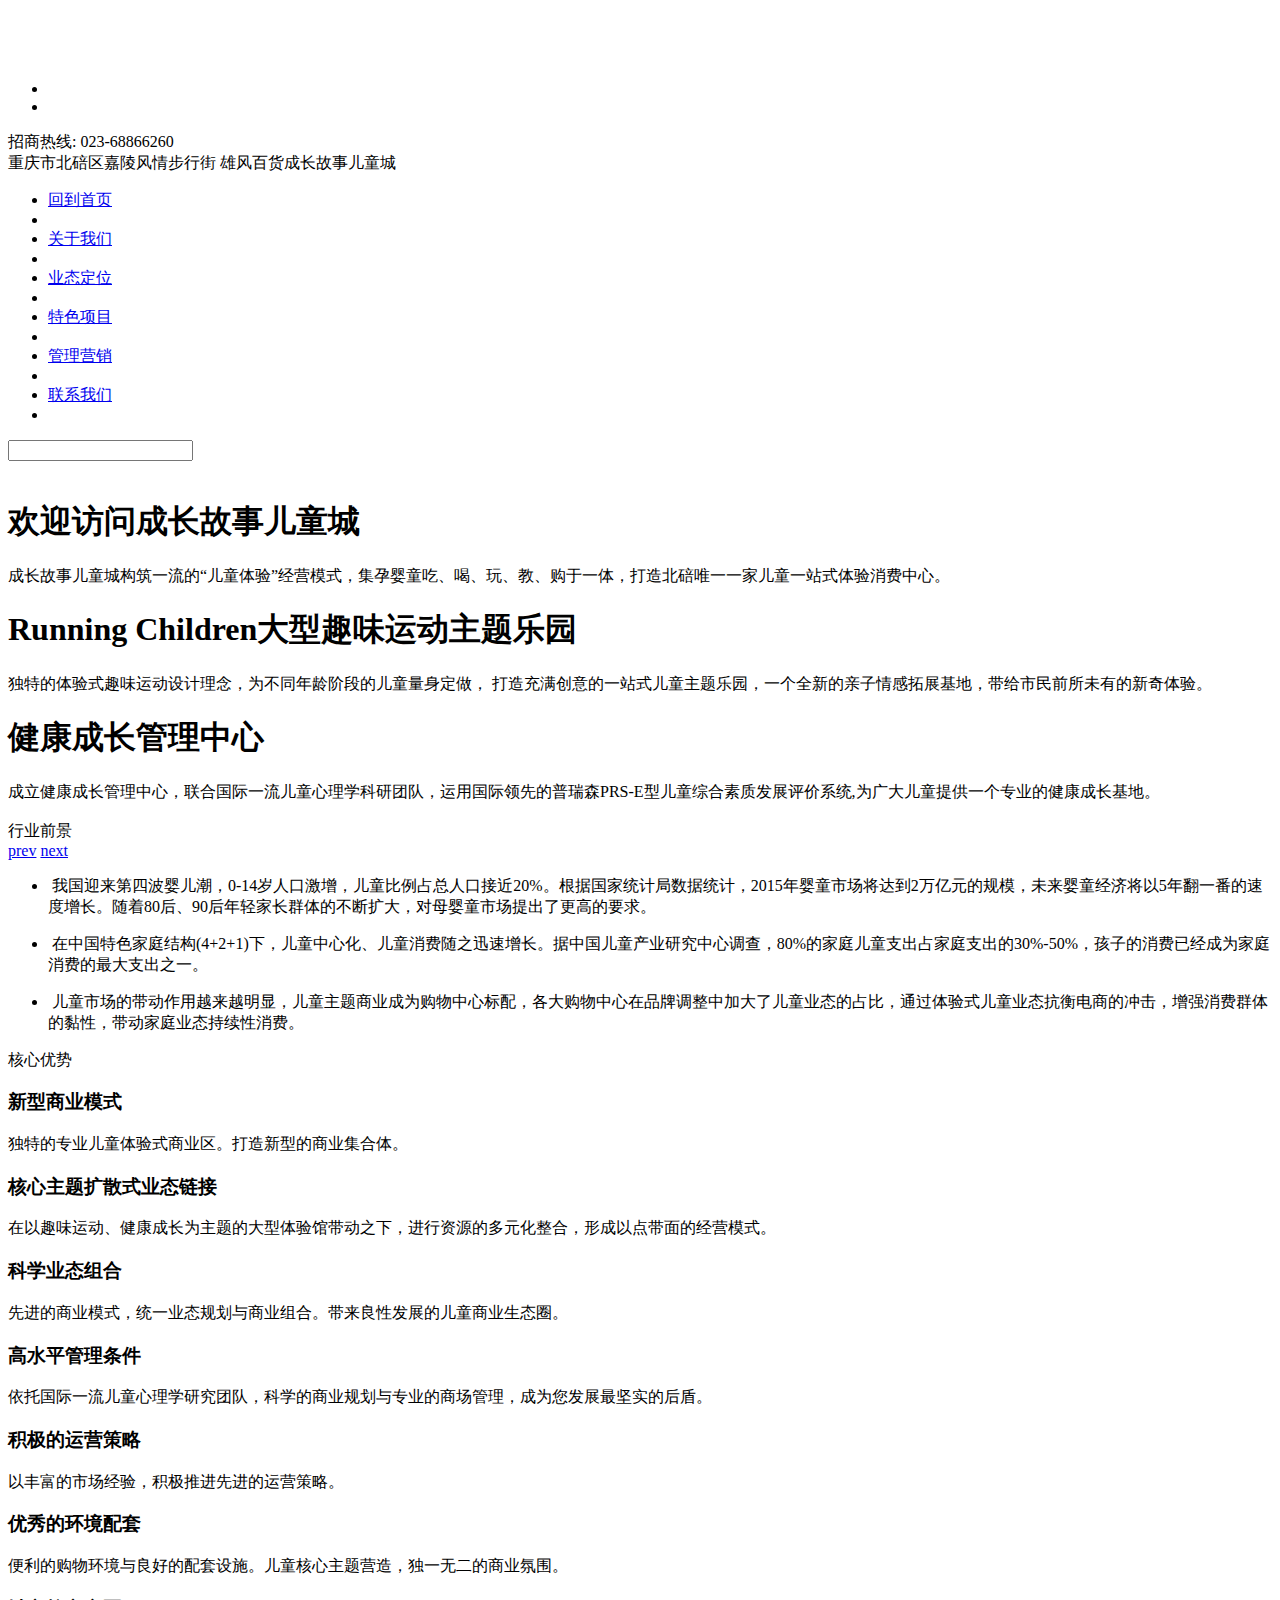
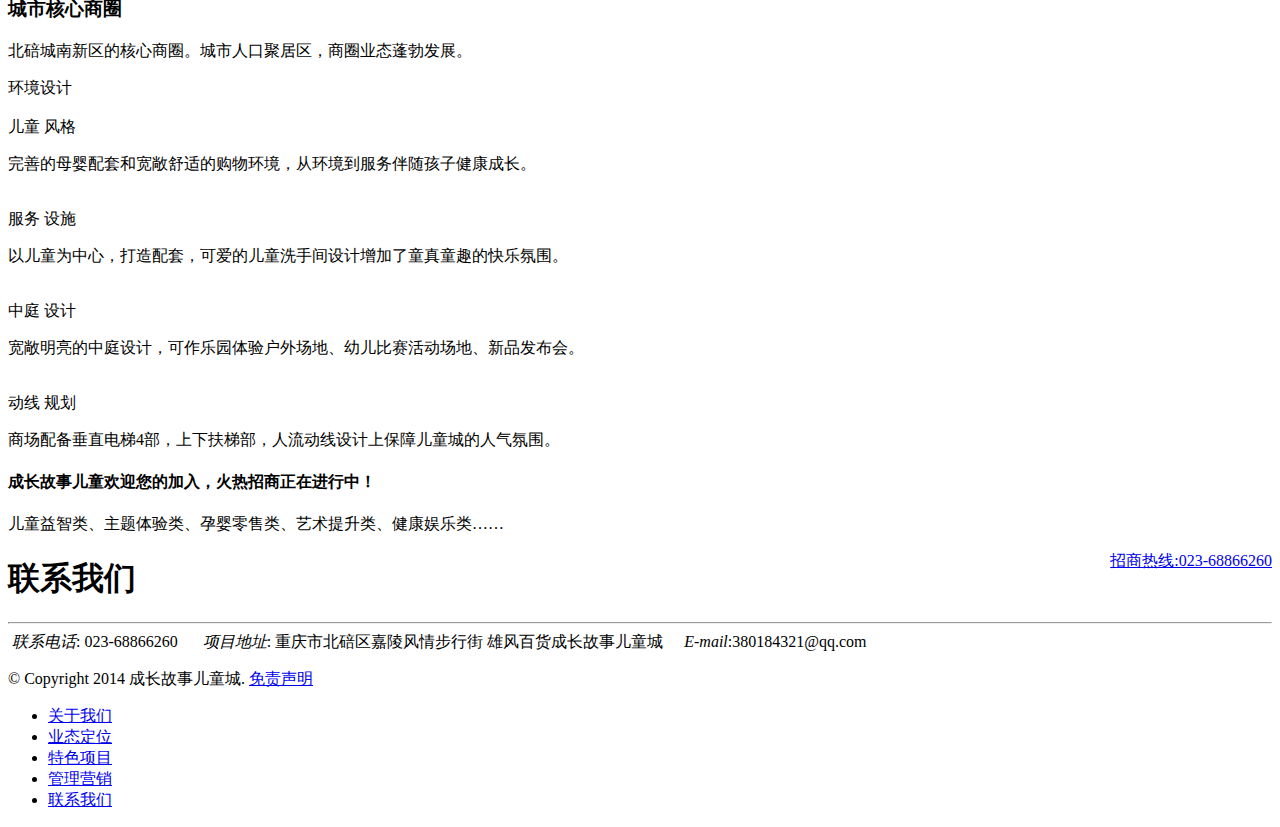
==== index.html @ a5a33772 "first commit" ====
<!DOCTYPE html>

<html lang="zh">

<head>

    <meta charset="utf-8">

    <title>成长故事儿童城 Growing Story【中文官方网站】</title>

    <meta name="viewport" content="width=device-width, initial-scale=1.0">

    <meta name="Keywords" content="成长故事儿童城,欢乐儿童城,北碚儿童城,儿童乐园,儿童早教,儿童摄影,儿童餐饮,艺术培训,孕婴童零售">

    <meta name="description"
          content="北碚成长故事儿童城,是一个一个集孕婴童儿童早教,儿童摄影,儿童餐饮,艺术培训,孕婴童零售店,益智玩具,幼教书籍,文具用品,图书音像,品牌童装,童车童床,等项目为一体的一站式孕婴童商业区,一个全新专属的亲子情感拓展基地;">

    <meta name="author" content="">

    <!-- Le styles -->

    <link href="css/bootstrap.css" rel="stylesheet">

    <link href="css/style.css" rel="stylesheet">

    <link href="css/camera.css" rel="stylesheet">

    <link href="css/icons.css" rel="stylesheet">

    <link rel="stylesheet" id="main-color" href="css/skin-green.css" media="screen"/>

    <link href="css/bootstrap-responsive.css" rel="stylesheet">

    <!-- HTML5 shim, for IE6-8 support of HTML5 elements -->

    <!--[if lt IE 9]>

    <script src="js/html5shiv.js"></script>

    <![endif]-->

    <!-- Fav and touch icons -->

    <link rel="apple-touch-icon-precomposed" sizes="144x144" href="img/ico/apple-touch-icon-144-precomposed.png">

    <link rel="apple-touch-icon-precomposed" sizes="114x114" href="img/ico/apple-touch-icon-114-precomposed.png">

    <link rel="apple-touch-icon-precomposed" sizes="72x72" href="img/ico/apple-touch-icon-72-precomposed.png">

    <link rel="apple-touch-icon-precomposed" href="img/ico/apple-touch-icon-57-precomposed.png">

    <link rel="shortcut icon" href="img/ico/favicon.png">
    
    <script>
        var _hmt = _hmt || [];
        (function() {
             var hm = document.createElement("script");
             hm.src = "//hm.baidu.com/hm.js?41acbfd3198f73698970f2629ac7be20";
             var s = document.getElementsByTagName("script")[0]; 
             s.parentNode.insertBefore(hm, s);
        })();
    </script>

</head>

<body class="boxed">

<div class="body">

    <!-- Navigation -->

    <header>
        <span class='nprogress-logo fade out'></span>

        <div class="container clearfix">

            <div class="row-fluid">

                <div class="span12">

                    <h1 class="brandlogo"><a href="index.html"><img src="img/logo.png" alt=""></a></h1>

                    <div class="topinfo">

                        <ul class="social-icons list-soc">
                            <li><a href="index.html"><i class="icon-home"></i></a></li>
                            <li><a href="contact.html"><i class="icon-envelope"></i></a></li>

                        </ul>

                        <div class="infophone">

                            <i class="icon-phone"></i> 招商热线: 023-68866260

                        </div>

                        <div class="infoaddress">

                            重庆市北碚区嘉陵风情步行街 雄风百货成长故事儿童城

                        </div>

                    </div>

                    <div class="clearfix">

                    </div>

                    <div class="row-nav navbar">

                        <div class="navbar-inner">

                            <ul id="nav" class="nav">

                                <li class="active selected"><a href="index.html">回到首页</a></li>

                                <li class="divider-vertical"></li>

                                <li><a href="about.html">关于我们</a></li>

                                <li class="divider-vertical"></li>

                                <li><a href="layout.html">业态定位</a></li>

                                <li class="divider-vertical"></li>

                                <li class="dropdown"><a href="index.html#" class="dropdown-toggle"
                                                        data-toggle="dropdown">特色项目 <b class="caret"></b></a>

                                    <ul class="dropdown-menu js-activated" style="display: none;">

                                        <li><a href="park.html">Running Children大型亲子趣味运动馆</a></li>
                                        <li><a href="health.html">健康成长管理中心</a></li>


                                        <!--.dropdown-->

                                    </ul>

                                </li>

                                <li class="divider-vertical"></li>

                                <li><a href="marketing.html">管理营销</a></li>

                                <li class="divider-vertical"></li>

                                <li><a href="contact.html">联系我们</a></li>

                                <li class="divider-vertical"></li>

                            </ul>

                            <form id="search" action="#" method="GET">

                                <input type="text" onfocus="if(this.value ==' ' ) this.value=''"
                                       onblur="if(this.value=='') this.value=' '" value="" name="s">

                                <a href="index.html#"></a>

                            </form>

                        </div>

                    </div>

                </div>

            </div>

        </div>

    </header>

    <div class="text-center">

        <img src="img/sha.png" class="slidershadow" alt="">

    </div>

    <!-- /end header -->

    <div class="container">

        <div class="row-fluid">

            <div class="camera_wrap camera_emboss" id="camera_wrap_4">

                <div data-src="img/demo/slide1.jpg">

                    <div class="camera_caption fadeFromTop">

                        <h1>欢迎访问成长故事儿童城</h1>

                        <span>成长故事儿童城构筑一流的“儿童体验”经营模式，集孕婴童吃、喝、玩、教、购于一体，打造北碚唯一一家儿童一站式体验消费中心。</span>
                    </div>

                </div>
                <div data-src="img/demo/slide3.jpg">

                    <div class="camera_caption fadeFromRight">

                        <h1>Running Children大型趣味运动主题乐园</h1>

                        <span>独特的体验式趣味运动设计理念，为不同年龄阶段的儿童量身定做， 打造充满创意的一站式儿童主题乐园，一个全新的亲子情感拓展基地，带给市民前所未有的新奇体验。</span>
                    </div>

                </div>
                <div data-src="img/demo/slide2.jpg">

                    <div class="camera_caption fadeFromRight">

                        <h1>健康成长管理中心</h1>

                        <span>成立健康成长管理中心，联合国际一流儿童心理学科研团队，运用国际领先的普瑞森PRS-E型儿童综合素质发展评价系统,为广大儿童提供一个专业的健康成长基地。</span>
                    </div>

                </div>
            </div>

            <div class="text-center">

                <img src="img/sha.png" class="slidershadowcam" alt="">

            </div>

        </div>

        <div class="row-fluid">

            <div class="span6">

                <div class="titleborder">

                    <div>

                        行业前景

                    </div>

                </div>

                <div class="heightauto">

                    <div class="list_carousel">

                        <div class="carousel_nav">

                            <a class="prev" id="car_prev" href="index.html#"><span>prev</span></a>

                            <a class="next" id="car_next" href="index.html#"><span>next</span></a>

                        </div>

                        <div class="clearfix">

                        </div>

                        <ul id="recent-projects">

                            <!--work 1-->

                            <li>

                                <p>

                                    <img src="img/demo/muying.png" class="imgproject" alt="">
                                    我国迎来第四波婴儿潮，0-14岁人口激增，儿童比例占总人口接近20%。根据国家统计局数据统计，2015年婴童市场将达到2万亿元的规模，未来婴童经济将以5年翻一番的速度增长。随着80后、90后年轻家长群体的不断扩大，对母婴童市场提出了更高的要求。

                                </p>


                            </li>

                            <li>

                                <p>

                                    <img src="img/demo/421.png" class="imgproject" alt="">
                                    在中国特色家庭结构(4+2+1)下，儿童中心化、儿童消费随之迅速增长。据中国儿童产业研究中心调查，80%的家庭儿童支出占家庭支出的30%-50%，孩子的消费已经成为家庭消费的最大支出之一。
                                </p>


                            </li>

                            <li>

                                <p>

                                    <img src="img/demo/ertong.png" class="imgproject" alt="">
                                    儿童市场的带动作用越来越明显，儿童主题商业成为购物中心标配，各大购物中心在品牌调整中加大了儿童业态的占比，通过体验式儿童业态抗衡电商的冲击，增强消费群体的黏性，带动家庭业态持续性消费。

                                </p>


                            </li>

                        </ul>

                    </div>

                </div>

                <div class="clearfix">

                </div>

            </div>

            <div class="span6">

                <div class="titleborder">

                    <div>

                        核心优势

                    </div>

                </div>

                <div class="accordion">

                    <h3><span>新型商业模式</span></h3>

                    <div class="accord_cont">

                        <p>

                            独特的专业儿童体验式商业区。打造新型的商业集合体。

                        </p>

                    </div>

                    <h3><span>核心主题扩散式业态链接</span></h3>

                    <div class="accord_cont">

                        <p>

                            在以趣味运动、健康成长为主题的大型体验馆带动之下，进行资源的多元化整合，形成以点带面的经营模式。

                        </p>

                    </div>

                    <h3><span>科学业态组合</span></h3>

                    <div class="accord_cont">

                        <p>

                            先进的商业模式，统一业态规划与商业组合。带来良性发展的儿童商业生态圈。

                        </p>

                    </div>

                    <h3><span>高水平管理条件</span></h3>

                    <div class="accord_cont">

                        <p>

                            依托国际一流儿童心理学研究团队，科学的商业规划与专业的商场管理，成为您发展最坚实的后盾。

                        </p>

                    </div>

                    <h3><span>积极的运营策略</span></h3>

                    <div class="accord_cont">

                        <p>

                            以丰富的市场经验，积极推进先进的运营策略。

                        </p>

                    </div>

                    <h3><span>优秀的环境配套</span></h3>

                    <div class="accord_cont">

                        <p>

                            便利的购物环境与良好的配套设施。儿童核心主题营造，独一无二的商业氛围。

                        </p>

                    </div>

                    <h3><span>城市核心商圈</span></h3>

                    <div class="accord_cont">

                        <p>

                            北碚城南新区的核心商圈。城市人口聚居区，商圈业态蓬勃发展。

                        </p>

                    </div>

                </div>

            </div>

        </div>


        <!-- 图片展示开始

    ================================================== -->

        <div class="row-fluid">

            <div class="span12">

                <div class="titleborder">

                    <div>

                        环境设计

                    </div>

                </div>

            </div>

        </div>

        <div class="row-fluid recent-posts">

            <div class="span3">

                <article>

                    <img src="img/temp/masonry/1.jpg" alt="" class="imgOpa">

                    <div class="date">

                        <span class="day">儿童</span>

                        <span class="month">风格</span>

                    </div>

                    <p>

                        完善的母婴配套和宽敞舒适的购物环境，从环境到服务伴随孩子健康成长。

                    </p>

                </article>

            </div>

            <div class="span3">
                <article>
                    <img src="img/temp/masonry/2.jpg" alt="" class="imgOpa">

                    <div class="date">

                        <span class="day">服务</span>

                        <span class="month">设施</span>

                    </div>

                    <p>

                        以儿童为中心，打造配套，可爱的儿童洗手间设计增加了童真童趣的快乐氛围。

                    </p>

                </article>

            </div>

            <div class="span3">
                <article>
                    <img src="img/temp/masonry/3.jpg" alt="" class="imgOpa">

                    <div class="date">

                        <span class="day">中庭</span>

                        <span class="month">设计</span>

                    </div>
                    <p>

                        宽敞明亮的中庭设计，可作乐园体验户外场地、幼儿比赛活动场地、新品发布会。

                    </p>

                </article>

            </div>

            <div class="span3">

                <article>

                    <img src="img/temp/masonry/4.jpg" alt="" class="imgOpa">

                    <div class="date">

                        <span class="day">动线</span>

                        <span class="month">规划</span>

                    </div>

                    <p>

                        商场配备垂直电梯4部，上下扶梯部，人流动线设计上保障儿童城的人气氛围。

                    </p>

                </article>

            </div>

        </div>

        <!-- 图片展示开始 -->


        <!-- 联系我们开始===================================== -->
        <div class="row-fluid top30">

            <div class="span12">

                <div class="info-box shadow-large bottom0">

                    <div class="info-box-inner">

                        <div class="info-content">

                            <h4>成长故事儿童欢迎您的加入，火热招商正在进行中！</h4>

                            <p>
                                儿童益智类、主题体验类、孕婴零售类、艺术提升类、健康娱乐类……
                            </p>

                        </div>

                        <a style="float: right;" class="btn btn-primary btn-large" href="contact.html"><i
                                class="icon-phone"></i> 招商热线:023-68866260</a>

                        <div class="clearfix">

                        </div>

                    </div>

                </div>

            </div>

        </div>
        <!-- 联系我们结束===================================== -->
    </div>

    <!-- FOOTER BEGIN

================================================== -->

    <div class="footer footerdark">

        <div class="text-center wraptotop">

            <a class="totop"><i class="icon-chevron-up"></i></a>

        </div>

        <div class="container">

            <!-- 1st row -->

            <div class="row-fluid">
                <div class="span12">

                    <h1 class="title"><i class="icon-phone"></i> 联系我们</h1>

                    <hr>

                    <i class="icon-phone"></i> &nbsp;<i>联系电话</i>: 023-68866260
                    <span style="font-size:12px;">&nbsp;&nbsp;&nbsp;</span>
                    <i class="icon-map-marker"></i> &nbsp;&nbsp;<i>项目地址</i>: 重庆市北碚区嘉陵风情步行街 雄风百货成长故事儿童城
                    <span style="font-size:12px;">&nbsp;&nbsp;&nbsp;</span> <i class="icon-envelope"></i> &nbsp;<i>E-mail</i>:380184321@qq.com
                    &nbsp;<a href="mailto:380184321@qq.com"></a>

                    <p>

                    </p>

                </div>

            </div>

        </div>

    </div>

    <!-- 2nd row -->

    <div class="footerbottom footerbottomdark">

        <div class="container">

            <div class="row-fluid">

                <!-- left -->

                <div class="span4 smallspacetop">

                    <p class="smaller">

                        <span class="copyright">© </span> Copyright 2014 成长故事儿童城.
                        <a href="duty.html">免责声明</a>
                    </p>
                </div>

                <!-- right -->

                <div class="span8 smallspacetop">

                    <div class="pull-right smaller">

                        <ul class="footermenu">

                            <li><a href="about.html">关于我们</a></li>

                            <li><a href="layout.html">业态定位</a></li>

                            <li><a href="park.html">特色项目</a></li>

                            <li><a href="marketing.html">管理营销</a></li>

                            <li><a href="contact.html">联系我们</a></li>
                        </ul>

                    </div>

                    <div class="clearfix">

                    </div>

                </div>

                <!-- end right -->

            </div>

        </div>

    </div>

    <!-- FOOTER END

================================================== -->

</div>

<!-- /.body -->

<!-- Le javascript

    ================================================== -->

<!-- Placed at the end of the document so the pages load faster -->

<script src="js/jquery.js"></script>

<script src="js/bootstrap.js"></script>

<script src="js/plugins.js"></script>

<script src="js/custom.js"></script>

<!-- CALL CAMERA SLIDER -->

<script>

    jQuery(function () {

        jQuery('#camera_wrap_4').camera({

            height: 'auto',

            loader: 'bar',

            pagination: false,

            thumbnails: false,

            hover: true,

            opacityOnGrid: false,

            fx: 'random',

            transPeriod: 1500,

            time: 7000,

            overlayer: true,

            imagePath: 'img/'

        });

    });

</script>

<!-- CALL FEATURED WORK -->

<script type="text/javascript">

    $(window).load(function () {

        $('#recent-projects').carouFredSel({
            responsive: true,

            width: '100%',

            auto: true,

            circular: true,

            infinite: false,

            prev: {

                button: "#car_prev",

                key: "left",

            },

            next: {

                button: "#car_next",

                key: "right",

            },

            swipe: {

                onMouse: true,

                onTouch: true

            },

            scroll: 1500,

            items: {

                visible: {

                    min: 1,

                    max: 1

                }

            }

        });

    });

</script>

<!-- CALL ACCORDION -->

<script type="text/javascript">

    $(".accordion h3").eq(0).addClass("active");

    $(".accordion .accord_cont").eq(0).show();

    $(".accordion h3").click(function () {

        $(this).next(".accord_cont").slideToggle("slow")

                .siblings(".accord_cont:visible").slideUp("slow");

        $(this).toggleClass("active");

        $(this).siblings("h3").removeClass("active");

    });

</script>

<!-- Call opacity on hover images from recent news-->

<script type="text/javascript">

    $(document).ready(function () {

        $("img.imgOpa").hover(function () {

                    $(this).stop().animate({opacity: "0.6"}, 'slow');

                },

                function () {

                    $(this).stop().animate({opacity: "1.0"}, 'slow');

                });

    });

</script>
</body>

</html>
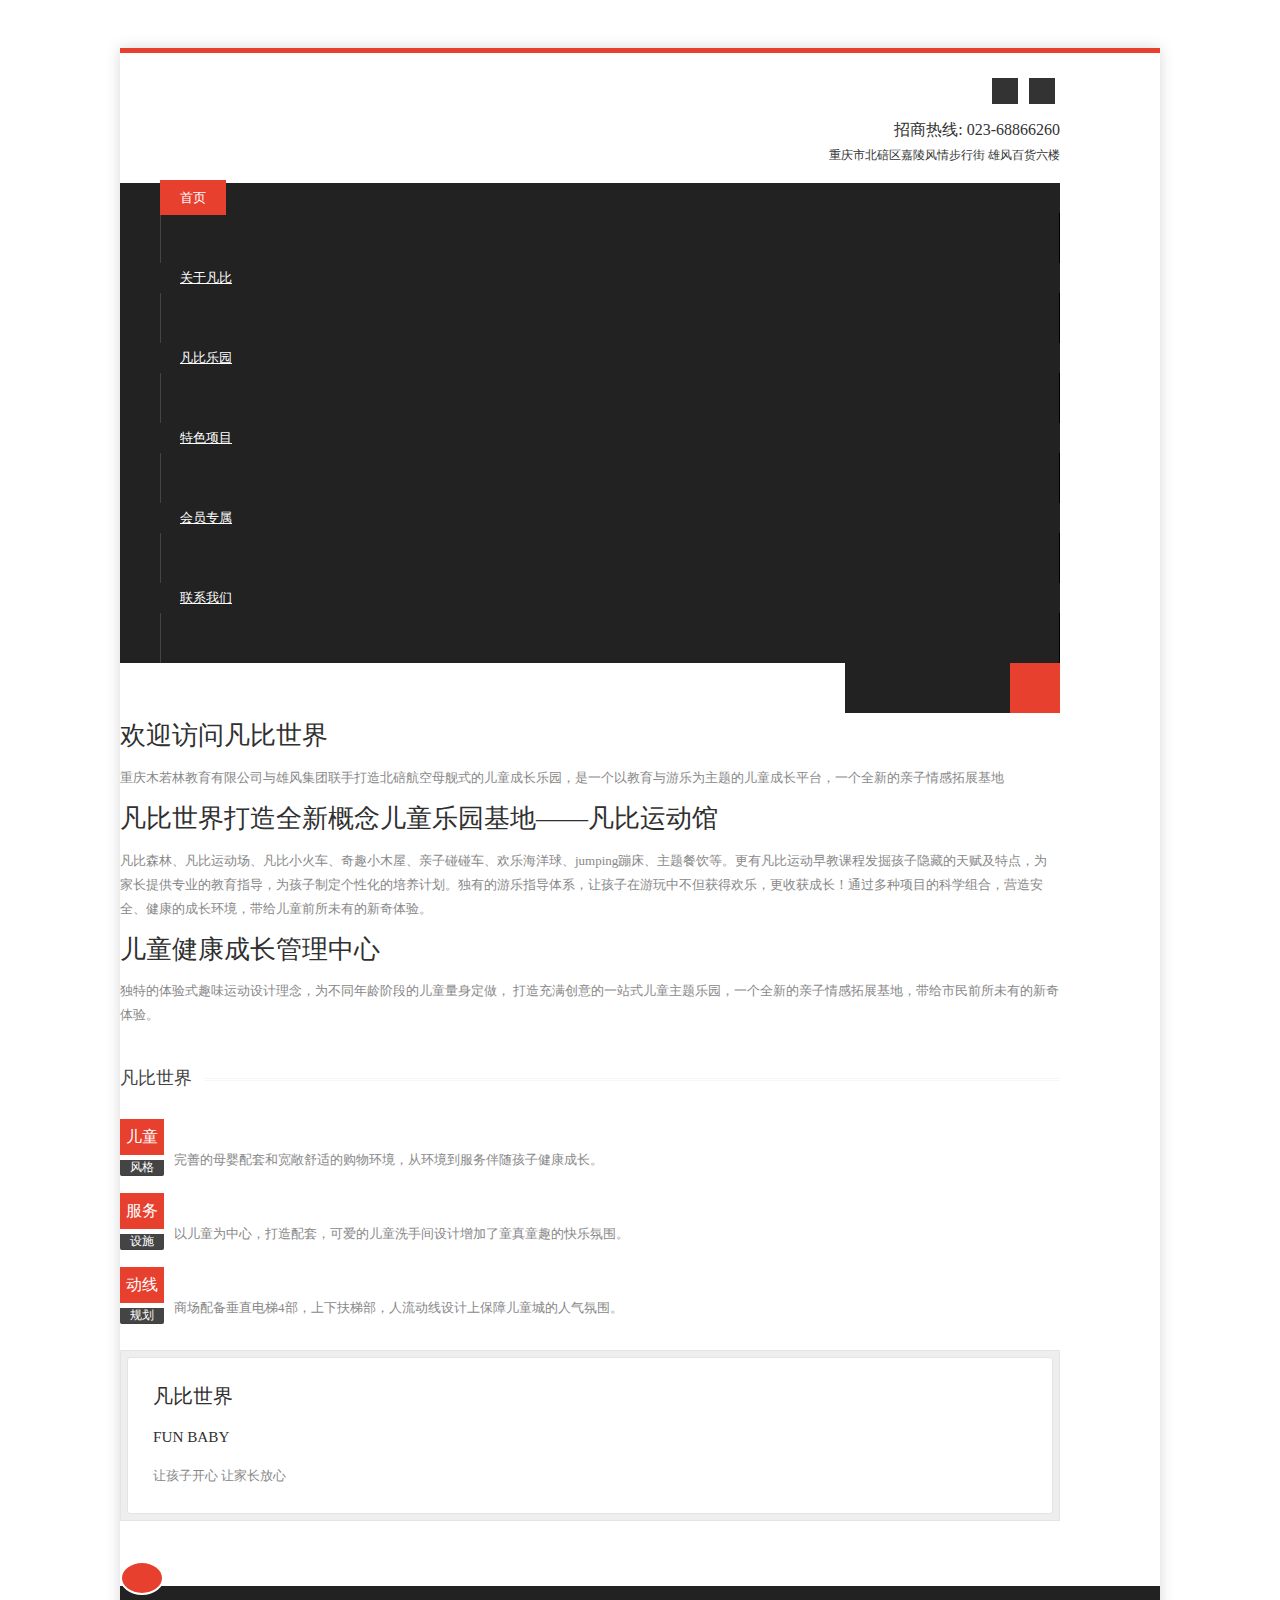
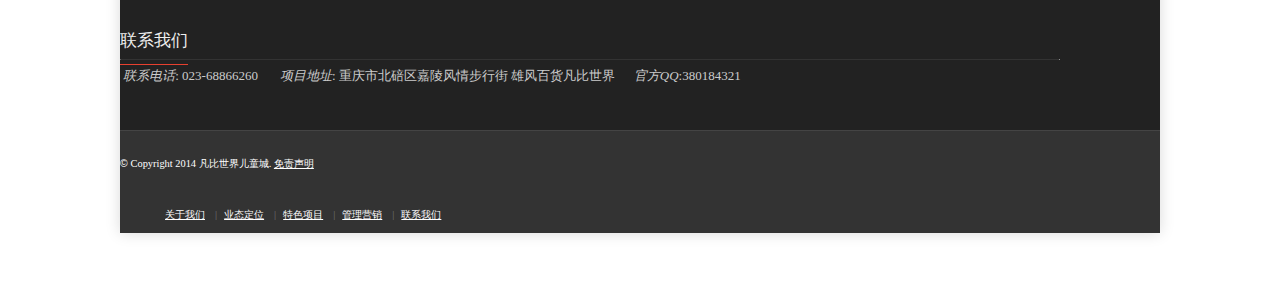
==== commit e1bf0c3a: "change the index" ====
--- a/index.html
+++ b/index.html
@@ -2,163 +2,167 @@
 
 <html lang="zh">
 
-<head>
-
-    <meta charset="utf-8">
-
-    <title>成长故事儿童城 Growing Story【中文官方网站】</title>
-
-    <meta name="viewport" content="width=device-width, initial-scale=1.0">
-
-    <meta name="Keywords" content="成长故事儿童城,欢乐儿童城,北碚儿童城,儿童乐园,儿童早教,儿童摄影,儿童餐饮,艺术培训,孕婴童零售">
-
-    <meta name="description"
-          content="北碚成长故事儿童城,是一个一个集孕婴童儿童早教,儿童摄影,儿童餐饮,艺术培训,孕婴童零售店,益智玩具,幼教书籍,文具用品,图书音像,品牌童装,童车童床,等项目为一体的一站式孕婴童商业区,一个全新专属的亲子情感拓展基地;">
-
-    <meta name="author" content="">
-
-    <!-- Le styles -->
-
-    <link href="css/bootstrap.css" rel="stylesheet">
-
-    <link href="css/style.css" rel="stylesheet">
-
-    <link href="css/camera.css" rel="stylesheet">
-
-    <link href="css/icons.css" rel="stylesheet">
-
-    <link rel="stylesheet" id="main-color" href="css/skin-green.css" media="screen"/>
-
-    <link href="css/bootstrap-responsive.css" rel="stylesheet">
-
-    <!-- HTML5 shim, for IE6-8 support of HTML5 elements -->
-
-    <!--[if lt IE 9]>
-
-    <script src="js/html5shiv.js"></script>
-
-    <![endif]-->
-
-    <!-- Fav and touch icons -->
-
-    <link rel="apple-touch-icon-precomposed" sizes="144x144" href="img/ico/apple-touch-icon-144-precomposed.png">
-
-    <link rel="apple-touch-icon-precomposed" sizes="114x114" href="img/ico/apple-touch-icon-114-precomposed.png">
-
-    <link rel="apple-touch-icon-precomposed" sizes="72x72" href="img/ico/apple-touch-icon-72-precomposed.png">
-
-    <link rel="apple-touch-icon-precomposed" href="img/ico/apple-touch-icon-57-precomposed.png">
-
-    <link rel="shortcut icon" href="img/ico/favicon.png">
-    
-    <script>
-        var _hmt = _hmt || [];
-        (function() {
-             var hm = document.createElement("script");
-             hm.src = "//hm.baidu.com/hm.js?41acbfd3198f73698970f2629ac7be20";
-             var s = document.getElementsByTagName("script")[0]; 
-             s.parentNode.insertBefore(hm, s);
-        })();
-    </script>
-
-</head>
-
-<body class="boxed">
-
-<div class="body">
-
-    <!-- Navigation -->
-
-    <header>
-        <span class='nprogress-logo fade out'></span>
-
-        <div class="container clearfix">
-
-            <div class="row-fluid">
-
-                <div class="span12">
-
-                    <h1 class="brandlogo"><a href="index.html"><img src="img/logo.png" alt=""></a></h1>
-
-                    <div class="topinfo">
-
-                        <ul class="social-icons list-soc">
-                            <li><a href="index.html"><i class="icon-home"></i></a></li>
-                            <li><a href="contact.html"><i class="icon-envelope"></i></a></li>
-
-                        </ul>
-
-                        <div class="infophone">
-
-                            <i class="icon-phone"></i> 招商热线: 023-68866260
-
-                        </div>
-
-                        <div class="infoaddress">
-
-                            重庆市北碚区嘉陵风情步行街 雄风百货成长故事儿童城
-
-                        </div>
-
-                    </div>
-
-                    <div class="clearfix">
-
-                    </div>
-
-                    <div class="row-nav navbar">
-
-                        <div class="navbar-inner">
-
-                            <ul id="nav" class="nav">
-
-                                <li class="active selected"><a href="index.html">回到首页</a></li>
-
-                                <li class="divider-vertical"></li>
-
-                                <li><a href="about.html">关于我们</a></li>
-
-                                <li class="divider-vertical"></li>
-
-                                <li><a href="layout.html">业态定位</a></li>
-
-                                <li class="divider-vertical"></li>
-
-                                <li class="dropdown"><a href="index.html#" class="dropdown-toggle"
-                                                        data-toggle="dropdown">特色项目 <b class="caret"></b></a>
-
-                                    <ul class="dropdown-menu js-activated" style="display: none;">
-
-                                        <li><a href="park.html">Running Children大型亲子趣味运动馆</a></li>
-                                        <li><a href="health.html">健康成长管理中心</a></li>
-
-
-                                        <!--.dropdown-->
+    <head>
+
+        <meta charset="utf-8">
+
+        <title>凡比世界儿童城 Growing Story【中文官方网站】</title>
+
+        <meta name="viewport" content="width=device-width, initial-scale=1.0">
+
+        <meta name="Keywords" content="凡比世界儿童城,欢乐儿童城,北碚儿童城,儿童乐园,儿童早教,儿童摄影,儿童餐饮,艺术培训,孕婴童零售">
+
+        <meta name="description"
+              content="北碚凡比世界儿童城,是一个一个集孕婴童儿童早教,儿童摄影,儿童餐饮,艺术培训,孕婴童零售店,益智玩具,幼教书籍,文具用品,图书音像,品牌童装,童车童床,等项目为一体的一站式孕婴童商业区,一个全新专属的亲子情感拓展基地;">
+
+        <meta name="author" content="">
+
+        <!-- Le styles -->
+
+        <link href="css/bootstrap.css" rel="stylesheet">
+
+        <link href="css/style.css" rel="stylesheet">
+
+        <link href="css/camera.css" rel="stylesheet">
+
+        <link href="css/icons.css" rel="stylesheet">
+
+        <link rel="stylesheet" id="main-color" href="css/skin-green.css" media="screen"/>
+
+        <link href="css/bootstrap-responsive.css" rel="stylesheet">
+
+        <!-- HTML5 shim, for IE6-8 support of HTML5 elements -->
+
+        <!--[if lt IE 9]>
+
+            <script src="js/html5shiv.js"></script>
+
+            <![endif]-->
+
+            <!-- Fav and touch icons -->
+
+            <link rel="apple-touch-icon-precomposed" sizes="144x144" href="img/ico/apple-touch-icon-144-precomposed.png">
+
+            <link rel="apple-touch-icon-precomposed" sizes="114x114" href="img/ico/apple-touch-icon-114-precomposed.png">
+
+            <link rel="apple-touch-icon-precomposed" sizes="72x72" href="img/ico/apple-touch-icon-72-precomposed.png">
+
+            <link rel="apple-touch-icon-precomposed" href="img/ico/apple-touch-icon-57-precomposed.png">
+
+            <link rel="shortcut icon" href="img/ico/favicon.png">
+
+            <script>
+                var _hmt = _hmt || [];
+                (function() {
+                    var hm = document.createElement("script");
+                    hm.src = "//hm.baidu.com/hm.js?41acbfd3198f73698970f2629ac7be20";
+                    var s = document.getElementsByTagName("script")[0]; 
+                    s.parentNode.insertBefore(hm, s);
+                })();
+            </script>
+
+    </head>
+
+    <body class="boxed">
+
+        <div class="body">
+
+            <!-- Navigation -->
+
+            <header>
+                <span class='nprogress-logo fade out'></span>
+
+                <div class="container clearfix">
+
+                    <div class="row-fluid">
+
+                        <div class="span12">
+
+                            <h1 class="brandlogo"><a href="index.html"><img src="img/logo.png" alt=""></a></h1>
+
+                            <div class="topinfo">
+
+                                <ul class="social-icons list-soc">
+                                    <li><a href="index.html"><i class="icon-home"></i></a></li>
+                                    <li><a href="contact.html"><i class="icon-envelope"></i></a></li>
+
+                                </ul>
+
+                                <div class="infophone">
+
+                                    <i class="icon-phone"></i> 招商热线: 023-68866260
+
+                                </div>
+
+                                <div class="infoaddress">
+
+                                    重庆市北碚区嘉陵风情步行街 雄风百货六楼
+
+                                </div>
+
+                            </div>
+
+                            <div class="clearfix">
+
+                            </div>
+
+                            <div class="row-nav navbar">
+
+                                <div class="navbar-inner">
+
+                                    <ul id="nav" class="nav">
+
+                                        <li class="active selected"><a href="index.html">首页</a></li>
+
+                                        <li class="divider-vertical"></li>
+
+                                        <li><a href="about.html">关于凡比</a></li>
+
+                                        <li class="divider-vertical"></li>
+
+                                        <li><a href="layout.html">凡比乐园</a></li>
+
+                                        <li class="divider-vertical"></li>
+
+                                        <li class="dropdown"><a href="index.html#" class="dropdown-toggle"
+                                                                                   data-toggle="dropdown">特色项目 <b class="caret"></b></a>
+
+                                            <ul class="dropdown-menu js-activated" style="display: none;">
+
+                                                <li><a href="park.html">Running Children大型亲子趣味运动馆</a></li>
+                                                <li><a href="health.html">健康成长管理中心</a></li>
+
+
+                                                <!--.dropdown-->
+
+                                            </ul>
+
+                                        </li>
+
+                                        <li class="divider-vertical"></li>
+
+                                        <li><a href="marketing.html">会员专属</a></li>
+
+                                        <li class="divider-vertical"></li>
+
+                                        <li><a href="contact.html">联系我们</a></li>
+
+                                        <li class="divider-vertical"></li>
 
                                     </ul>
 
-                                </li>
-
-                                <li class="divider-vertical"></li>
-
-                                <li><a href="marketing.html">管理营销</a></li>
-
-                                <li class="divider-vertical"></li>
-
-                                <li><a href="contact.html">联系我们</a></li>
-
-                                <li class="divider-vertical"></li>
-
-                            </ul>
-
-                            <form id="search" action="#" method="GET">
-
-                                <input type="text" onfocus="if(this.value ==' ' ) this.value=''"
-                                       onblur="if(this.value=='') this.value=' '" value="" name="s">
-
-                                <a href="index.html#"></a>
-
-                            </form>
+                                    <form id="search" action="#" method="GET">
+
+                                        <input type="text" onfocus="if(this.value ==' ' ) this.value=''"
+                                                           onblur="if(this.value=='') this.value=' '" value="" name="s">
+
+                                        <a href="index.html#"></a>
+
+                                    </form>
+
+                                </div>
+
+                            </div>
 
                         </div>
 
@@ -166,665 +170,452 @@
 
                 </div>
 
+            </header>
+
+            <div class="text-center">
+
+                <img src="img/sha.png" class="slidershadow" alt="">
+
             </div>
 
+            <!-- /end header -->
+
+            <div class="container">
+
+                <div class="row-fluid">
+
+                    <div class="camera_wrap camera_emboss" id="camera_wrap_4">
+
+                        <div data-src="img/demo/slide1.jpg">
+
+                            <div class="camera_caption fadeFromTop">
+
+                                <h1>欢迎访问凡比世界</h1>
+
+                                <span>重庆木若林教育有限公司与雄风集团联手打造北碚航空母舰式的儿童成长乐园，是一个以教育与游乐为主题的儿童成长平台，一个全新的亲子情感拓展基地</span>
+                            </div>
+
+                        </div>
+                        <div data-src="img/demo/slide3.jpg">
+
+                            <div class="camera_caption fadeFromRight">
+
+                                <h1>凡比世界打造全新概念儿童乐园基地——凡比运动馆</h1>
+
+                                <span>凡比森林、凡比运动场、凡比小火车、奇趣小木屋、亲子碰碰车、欢乐海洋球、jumping蹦床、主题餐饮等。更有凡比运动早教课程发掘孩子隐藏的天赋及特点，为家长提供专业的教育指导，为孩子制定个性化的培养计划。独有的游乐指导体系，让孩子在游玩中不但获得欢乐，更收获成长！通过多种项目的科学组合，营造安全、健康的成长环境，带给儿童前所未有的新奇体验。</span>
+                            </div>
+
+                        </div>
+                        <div data-src="img/demo/slide2.jpg">
+
+                            <div class="camera_caption fadeFromRight">
+
+                                <h1>儿童健康成长管理中心</h1>
+                                <span>独特的体验式趣味运动设计理念，为不同年龄阶段的儿童量身定做， 打造充满创意的一站式儿童主题乐园，一个全新的亲子情感拓展基地，带给市民前所未有的新奇体验。</span>
+                            </div>
+
+                        </div>
+                    </div>
+
+                    <div class="text-center">
+
+                        <img src="img/sha.png" class="slidershadowcam" alt="">
+
+                    </div>
+
+                </div>
+
+                <!-- 图片展示开始
+
+                    ================================================== -->
+
+                    <div class="row-fluid">
+
+                        <div class="span12">
+
+                            <div class="titleborder">
+
+                                <div>
+
+                                    凡比世界
+
+                                </div>
+
+                            </div>
+
+                        </div>
+
+                    </div>
+
+                    <div class="row-fluid recent-posts">
+
+                        <div class="span4">
+
+                            <article>
+
+                                <img src="img/temp/masonry/1.jpg" alt="" class="imgOpa">
+
+                                <div class="date">
+
+                                    <span class="day">儿童</span>
+
+                                    <span class="month">风格</span>
+
+                                </div>
+
+                                <p>
+
+                                完善的母婴配套和宽敞舒适的购物环境，从环境到服务伴随孩子健康成长。
+
+                                </p>
+
+                            </article>
+
+                        </div>
+
+                        <div class="span4">
+                            <article>
+                                <img src="img/temp/masonry/2.jpg" alt="" class="imgOpa">
+
+                                <div class="date">
+
+                                    <span class="day">服务</span>
+
+                                    <span class="month">设施</span>
+
+                                </div>
+
+                                <p>
+
+                                以儿童为中心，打造配套，可爱的儿童洗手间设计增加了童真童趣的快乐氛围。
+
+                                </p>
+
+                            </article>
+
+                        </div>
+
+                        <div class="span4">
+
+                            <article>
+
+                                <img src="img/temp/masonry/4.jpg" alt="" class="imgOpa">
+
+                                <div class="date">
+
+                                    <span class="day">动线</span>
+
+                                    <span class="month">规划</span>
+
+                                </div>
+
+                                <p>
+
+                                商场配备垂直电梯4部，上下扶梯部，人流动线设计上保障儿童城的人气氛围。
+
+                                </p>
+
+                            </article>
+
+                        </div>
+
+                    </div>
+
+                    <!-- 图片展示开始 -->
+
+
+                    <!-- 联系我们开始===================================== -->
+                    <div class="row-fluid top30">
+
+                        <div class="span12">
+
+                            <div class="info-box shadow-large bottom0">
+
+                                <div class="info-box-inner">
+
+                                    <div class="info-content" sytle="margin:0 auto, text-align:center;">
+
+                                        <h4>凡比世界</h4>
+                                        <h3>FUN BABY</h3>
+
+                                        <p>
+                                        让孩子开心 让家长放心
+                                        </p>
+
+                                    </div>
+
+
+                                    <div class="clearfix">
+
+                                    </div>
+
+                                </div>
+
+                            </div>
+
+                        </div>
+
+                    </div>
+                    <!-- 联系我们结束===================================== -->
+            </div>
+
+            <!-- FOOTER BEGIN
+
+                ================================================== -->
+
+                <div class="footer footerdark">
+
+                    <div class="text-center wraptotop">
+
+                        <a class="totop"><i class="icon-chevron-up"></i></a>
+
+                    </div>
+
+                    <div class="container">
+
+                        <!-- 1st row -->
+
+                        <div class="row-fluid">
+                            <div class="span12">
+
+                                <h1 class="title"><i class="icon-phone"></i> 联系我们</h1>
+
+                                <hr>
+
+                                <i class="icon-phone"></i> &nbsp;<i>联系电话</i>: 023-68866260
+                                <span style="font-size:12px;">&nbsp;&nbsp;&nbsp;</span>
+                                <i class="icon-map-marker"></i> &nbsp;&nbsp;<i>项目地址</i>: 重庆市北碚区嘉陵风情步行街 雄风百货凡比世界
+                                <span style="font-size:12px;">&nbsp;&nbsp;&nbsp;</span> <i class="icon-envelope"></i> &nbsp;<i>官方QQ</i>:380184321
+                                &nbsp;<a href="mailto:380184321@qq.com"></a>
+
+                                <p>
+
+                                </p>
+
+                            </div>
+
+                        </div>
+
+                    </div>
+
+                </div>
+
+                <!-- 2nd row -->
+
+                <div class="footerbottom footerbottomdark">
+
+                    <div class="container">
+
+                        <div class="row-fluid">
+
+                            <!-- left -->
+
+                            <div class="span4 smallspacetop">
+
+                                <p class="smaller">
+
+                                <span class="copyright">© </span> Copyright 2014 凡比世界儿童城.
+                                <a href="duty.html">免责声明</a>
+                                </p>
+                            </div>
+
+                            <!-- right -->
+
+                            <div class="span8 smallspacetop">
+
+                                <div class="pull-right smaller">
+
+                                    <ul class="footermenu">
+
+                                        <li><a href="about.html">关于我们</a></li>
+
+                                        <li><a href="layout.html">业态定位</a></li>
+
+                                        <li><a href="park.html">特色项目</a></li>
+
+                                        <li><a href="marketing.html">管理营销</a></li>
+
+                                        <li><a href="contact.html">联系我们</a></li>
+                                    </ul>
+
+                                </div>
+
+                                <div class="clearfix">
+
+                                </div>
+
+                            </div>
+
+                            <!-- end right -->
+
+                        </div>
+
+                    </div>
+
+                </div>
+
+                <!-- FOOTER END
+
+                    ================================================== -->
+
         </div>
 
-    </header>
-
-    <div class="text-center">
-
-        <img src="img/sha.png" class="slidershadow" alt="">
-
-    </div>
-
-    <!-- /end header -->
-
-    <div class="container">
-
-        <div class="row-fluid">
-
-            <div class="camera_wrap camera_emboss" id="camera_wrap_4">
-
-                <div data-src="img/demo/slide1.jpg">
-
-                    <div class="camera_caption fadeFromTop">
-
-                        <h1>欢迎访问成长故事儿童城</h1>
-
-                        <span>成长故事儿童城构筑一流的“儿童体验”经营模式，集孕婴童吃、喝、玩、教、购于一体，打造北碚唯一一家儿童一站式体验消费中心。</span>
-                    </div>
-
-                </div>
-                <div data-src="img/demo/slide3.jpg">
-
-                    <div class="camera_caption fadeFromRight">
-
-                        <h1>Running Children大型趣味运动主题乐园</h1>
-
-                        <span>独特的体验式趣味运动设计理念，为不同年龄阶段的儿童量身定做， 打造充满创意的一站式儿童主题乐园，一个全新的亲子情感拓展基地，带给市民前所未有的新奇体验。</span>
-                    </div>
-
-                </div>
-                <div data-src="img/demo/slide2.jpg">
-
-                    <div class="camera_caption fadeFromRight">
-
-                        <h1>健康成长管理中心</h1>
-
-                        <span>成立健康成长管理中心，联合国际一流儿童心理学科研团队，运用国际领先的普瑞森PRS-E型儿童综合素质发展评价系统,为广大儿童提供一个专业的健康成长基地。</span>
-                    </div>
-
-                </div>
-            </div>
-
-            <div class="text-center">
-
-                <img src="img/sha.png" class="slidershadowcam" alt="">
-
-            </div>
-
-        </div>
-
-        <div class="row-fluid">
-
-            <div class="span6">
-
-                <div class="titleborder">
-
-                    <div>
-
-                        行业前景
-
-                    </div>
-
-                </div>
-
-                <div class="heightauto">
-
-                    <div class="list_carousel">
-
-                        <div class="carousel_nav">
-
-                            <a class="prev" id="car_prev" href="index.html#"><span>prev</span></a>
-
-                            <a class="next" id="car_next" href="index.html#"><span>next</span></a>
-
-                        </div>
-
-                        <div class="clearfix">
-
-                        </div>
-
-                        <ul id="recent-projects">
-
-                            <!--work 1-->
-
-                            <li>
-
-                                <p>
-
-                                    <img src="img/demo/muying.png" class="imgproject" alt="">
-                                    我国迎来第四波婴儿潮，0-14岁人口激增，儿童比例占总人口接近20%。根据国家统计局数据统计，2015年婴童市场将达到2万亿元的规模，未来婴童经济将以5年翻一番的速度增长。随着80后、90后年轻家长群体的不断扩大，对母婴童市场提出了更高的要求。
-
-                                </p>
-
-
-                            </li>
-
-                            <li>
-
-                                <p>
-
-                                    <img src="img/demo/421.png" class="imgproject" alt="">
-                                    在中国特色家庭结构(4+2+1)下，儿童中心化、儿童消费随之迅速增长。据中国儿童产业研究中心调查，80%的家庭儿童支出占家庭支出的30%-50%，孩子的消费已经成为家庭消费的最大支出之一。
-                                </p>
-
-
-                            </li>
-
-                            <li>
-
-                                <p>
-
-                                    <img src="img/demo/ertong.png" class="imgproject" alt="">
-                                    儿童市场的带动作用越来越明显，儿童主题商业成为购物中心标配，各大购物中心在品牌调整中加大了儿童业态的占比，通过体验式儿童业态抗衡电商的冲击，增强消费群体的黏性，带动家庭业态持续性消费。
-
-                                </p>
-
-
-                            </li>
-
-                        </ul>
-
-                    </div>
-
-                </div>
-
-                <div class="clearfix">
-
-                </div>
-
-            </div>
-
-            <div class="span6">
-
-                <div class="titleborder">
-
-                    <div>
-
-                        核心优势
-
-                    </div>
-
-                </div>
-
-                <div class="accordion">
-
-                    <h3><span>新型商业模式</span></h3>
-
-                    <div class="accord_cont">
-
-                        <p>
-
-                            独特的专业儿童体验式商业区。打造新型的商业集合体。
-
-                        </p>
-
-                    </div>
-
-                    <h3><span>核心主题扩散式业态链接</span></h3>
-
-                    <div class="accord_cont">
-
-                        <p>
-
-                            在以趣味运动、健康成长为主题的大型体验馆带动之下，进行资源的多元化整合，形成以点带面的经营模式。
-
-                        </p>
-
-                    </div>
-
-                    <h3><span>科学业态组合</span></h3>
-
-                    <div class="accord_cont">
-
-                        <p>
-
-                            先进的商业模式，统一业态规划与商业组合。带来良性发展的儿童商业生态圈。
-
-                        </p>
-
-                    </div>
-
-                    <h3><span>高水平管理条件</span></h3>
-
-                    <div class="accord_cont">
-
-                        <p>
-
-                            依托国际一流儿童心理学研究团队，科学的商业规划与专业的商场管理，成为您发展最坚实的后盾。
-
-                        </p>
-
-                    </div>
-
-                    <h3><span>积极的运营策略</span></h3>
-
-                    <div class="accord_cont">
-
-                        <p>
-
-                            以丰富的市场经验，积极推进先进的运营策略。
-
-                        </p>
-
-                    </div>
-
-                    <h3><span>优秀的环境配套</span></h3>
-
-                    <div class="accord_cont">
-
-                        <p>
-
-                            便利的购物环境与良好的配套设施。儿童核心主题营造，独一无二的商业氛围。
-
-                        </p>
-
-                    </div>
-
-                    <h3><span>城市核心商圈</span></h3>
-
-                    <div class="accord_cont">
-
-                        <p>
-
-                            北碚城南新区的核心商圈。城市人口聚居区，商圈业态蓬勃发展。
-
-                        </p>
-
-                    </div>
-
-                </div>
-
-            </div>
-
-        </div>
-
-
-        <!-- 图片展示开始
-
-    ================================================== -->
-
-        <div class="row-fluid">
-
-            <div class="span12">
-
-                <div class="titleborder">
-
-                    <div>
-
-                        环境设计
-
-                    </div>
-
-                </div>
-
-            </div>
-
-        </div>
-
-        <div class="row-fluid recent-posts">
-
-            <div class="span3">
-
-                <article>
-
-                    <img src="img/temp/masonry/1.jpg" alt="" class="imgOpa">
-
-                    <div class="date">
-
-                        <span class="day">儿童</span>
-
-                        <span class="month">风格</span>
-
-                    </div>
-
-                    <p>
-
-                        完善的母婴配套和宽敞舒适的购物环境，从环境到服务伴随孩子健康成长。
-
-                    </p>
-
-                </article>
-
-            </div>
-
-            <div class="span3">
-                <article>
-                    <img src="img/temp/masonry/2.jpg" alt="" class="imgOpa">
-
-                    <div class="date">
-
-                        <span class="day">服务</span>
-
-                        <span class="month">设施</span>
-
-                    </div>
-
-                    <p>
-
-                        以儿童为中心，打造配套，可爱的儿童洗手间设计增加了童真童趣的快乐氛围。
-
-                    </p>
-
-                </article>
-
-            </div>
-
-            <div class="span3">
-                <article>
-                    <img src="img/temp/masonry/3.jpg" alt="" class="imgOpa">
-
-                    <div class="date">
-
-                        <span class="day">中庭</span>
-
-                        <span class="month">设计</span>
-
-                    </div>
-                    <p>
-
-                        宽敞明亮的中庭设计，可作乐园体验户外场地、幼儿比赛活动场地、新品发布会。
-
-                    </p>
-
-                </article>
-
-            </div>
-
-            <div class="span3">
-
-                <article>
-
-                    <img src="img/temp/masonry/4.jpg" alt="" class="imgOpa">
-
-                    <div class="date">
-
-                        <span class="day">动线</span>
-
-                        <span class="month">规划</span>
-
-                    </div>
-
-                    <p>
-
-                        商场配备垂直电梯4部，上下扶梯部，人流动线设计上保障儿童城的人气氛围。
-
-                    </p>
-
-                </article>
-
-            </div>
-
-        </div>
-
-        <!-- 图片展示开始 -->
-
-
-        <!-- 联系我们开始===================================== -->
-        <div class="row-fluid top30">
-
-            <div class="span12">
-
-                <div class="info-box shadow-large bottom0">
-
-                    <div class="info-box-inner">
-
-                        <div class="info-content">
-
-                            <h4>成长故事儿童欢迎您的加入，火热招商正在进行中！</h4>
-
-                            <p>
-                                儿童益智类、主题体验类、孕婴零售类、艺术提升类、健康娱乐类……
-                            </p>
-
-                        </div>
-
-                        <a style="float: right;" class="btn btn-primary btn-large" href="contact.html"><i
-                                class="icon-phone"></i> 招商热线:023-68866260</a>
-
-                        <div class="clearfix">
-
-                        </div>
-
-                    </div>
-
-                </div>
-
-            </div>
-
-        </div>
-        <!-- 联系我们结束===================================== -->
-    </div>
-
-    <!-- FOOTER BEGIN
-
-================================================== -->
-
-    <div class="footer footerdark">
-
-        <div class="text-center wraptotop">
-
-            <a class="totop"><i class="icon-chevron-up"></i></a>
-
-        </div>
-
-        <div class="container">
-
-            <!-- 1st row -->
-
-            <div class="row-fluid">
-                <div class="span12">
-
-                    <h1 class="title"><i class="icon-phone"></i> 联系我们</h1>
-
-                    <hr>
-
-                    <i class="icon-phone"></i> &nbsp;<i>联系电话</i>: 023-68866260
-                    <span style="font-size:12px;">&nbsp;&nbsp;&nbsp;</span>
-                    <i class="icon-map-marker"></i> &nbsp;&nbsp;<i>项目地址</i>: 重庆市北碚区嘉陵风情步行街 雄风百货成长故事儿童城
-                    <span style="font-size:12px;">&nbsp;&nbsp;&nbsp;</span> <i class="icon-envelope"></i> &nbsp;<i>E-mail</i>:380184321@qq.com
-                    &nbsp;<a href="mailto:380184321@qq.com"></a>
-
-                    <p>
-
-                    </p>
-
-                </div>
-
-            </div>
-
-        </div>
-
-    </div>
-
-    <!-- 2nd row -->
-
-    <div class="footerbottom footerbottomdark">
-
-        <div class="container">
-
-            <div class="row-fluid">
-
-                <!-- left -->
-
-                <div class="span4 smallspacetop">
-
-                    <p class="smaller">
-
-                        <span class="copyright">© </span> Copyright 2014 成长故事儿童城.
-                        <a href="duty.html">免责声明</a>
-                    </p>
-                </div>
-
-                <!-- right -->
-
-                <div class="span8 smallspacetop">
-
-                    <div class="pull-right smaller">
-
-                        <ul class="footermenu">
-
-                            <li><a href="about.html">关于我们</a></li>
-
-                            <li><a href="layout.html">业态定位</a></li>
-
-                            <li><a href="park.html">特色项目</a></li>
-
-                            <li><a href="marketing.html">管理营销</a></li>
-
-                            <li><a href="contact.html">联系我们</a></li>
-                        </ul>
-
-                    </div>
-
-                    <div class="clearfix">
-
-                    </div>
-
-                </div>
-
-                <!-- end right -->
-
-            </div>
-
-        </div>
-
-    </div>
-
-    <!-- FOOTER END
-
-================================================== -->
-
-</div>
-
-<!-- /.body -->
-
-<!-- Le javascript
-
-    ================================================== -->
-
-<!-- Placed at the end of the document so the pages load faster -->
-
-<script src="js/jquery.js"></script>
-
-<script src="js/bootstrap.js"></script>
-
-<script src="js/plugins.js"></script>
-
-<script src="js/custom.js"></script>
-
-<!-- CALL CAMERA SLIDER -->
-
-<script>
-
-    jQuery(function () {
-
-        jQuery('#camera_wrap_4').camera({
-
-            height: 'auto',
-
-            loader: 'bar',
-
-            pagination: false,
-
-            thumbnails: false,
-
-            hover: true,
-
-            opacityOnGrid: false,
-
-            fx: 'random',
-
-            transPeriod: 1500,
-
-            time: 7000,
-
-            overlayer: true,
-
-            imagePath: 'img/'
-
-        });
-
-    });
-
-</script>
-
-<!-- CALL FEATURED WORK -->
-
-<script type="text/javascript">
-
-    $(window).load(function () {
-
-        $('#recent-projects').carouFredSel({
-            responsive: true,
-
-            width: '100%',
-
-            auto: true,
-
-            circular: true,
-
-            infinite: false,
-
-            prev: {
-
-                button: "#car_prev",
-
-                key: "left",
-
-            },
-
-            next: {
-
-                button: "#car_next",
-
-                key: "right",
-
-            },
-
-            swipe: {
-
-                onMouse: true,
-
-                onTouch: true
-
-            },
-
-            scroll: 1500,
-
-            items: {
-
-                visible: {
-
-                    min: 1,
-
-                    max: 1
-
-                }
-
-            }
-
-        });
-
-    });
-
-</script>
-
-<!-- CALL ACCORDION -->
-
-<script type="text/javascript">
-
-    $(".accordion h3").eq(0).addClass("active");
-
-    $(".accordion .accord_cont").eq(0).show();
-
-    $(".accordion h3").click(function () {
-
-        $(this).next(".accord_cont").slideToggle("slow")
-
-                .siblings(".accord_cont:visible").slideUp("slow");
-
-        $(this).toggleClass("active");
-
-        $(this).siblings("h3").removeClass("active");
-
-    });
-
-</script>
-
-<!-- Call opacity on hover images from recent news-->
-
-<script type="text/javascript">
-
-    $(document).ready(function () {
-
-        $("img.imgOpa").hover(function () {
-
-                    $(this).stop().animate({opacity: "0.6"}, 'slow');
-
-                },
-
-                function () {
-
-                    $(this).stop().animate({opacity: "1.0"}, 'slow');
+        <!-- /.body -->
+
+        <!-- Le javascript
+
+            ================================================== -->
+
+            <!-- Placed at the end of the document so the pages load faster -->
+
+            <script src="js/jquery.js"></script>
+
+            <script src="js/bootstrap.js"></script>
+
+            <script src="js/plugins.js"></script>
+
+            <script src="js/custom.js"></script>
+
+            <!-- CALL CAMERA SLIDER -->
+
+            <script>
+
+                jQuery(function () {
+
+                    jQuery('#camera_wrap_4').camera({
+
+                        height: 'auto',
+
+                        loader: 'bar',
+
+                        pagination: false,
+
+                        thumbnails: false,
+
+                        hover: true,
+
+                        opacityOnGrid: false,
+
+                        fx: 'random',
+
+                        transPeriod: 1500,
+
+                        time: 7000,
+
+                        overlayer: true,
+
+                        imagePath: 'img/'
+
+                    });
 
                 });
 
-    });
-
-</script>
-</body>
+            </script>
+
+            <!-- CALL FEATURED WORK -->
+
+            <script type="text/javascript">
+
+                $(window).load(function () {
+
+                    $('#recent-projects').carouFredSel({
+                        responsive: true,
+
+                        width: '100%',
+
+                        auto: true,
+
+                        circular: true,
+
+                        infinite: false,
+
+                        prev: {
+
+                            button: "#car_prev",
+
+                            key: "left",
+
+                        },
+
+                        next: {
+
+                            button: "#car_next",
+
+                            key: "right",
+
+                        },
+
+                        swipe: {
+
+                            onMouse: true,
+
+                            onTouch: true
+
+                        },
+
+                        scroll: 1500,
+
+                        items: {
+
+                            visible: {
+
+                                min: 1,
+
+                                max: 1
+
+                            }
+
+                        }
+
+                    });
+
+                });
+
+            </script>
+
+            <!-- CALL ACCORDION -->
+
+            <script type="text/javascript">
+
+                $(".accordion h3").eq(0).addClass("active");
+
+                $(".accordion .accord_cont").eq(0).show();
+
+                $(".accordion h3").click(function () {
+
+                    $(this).next(".accord_cont").slideToggle("slow")
+
+                        .siblings(".accord_cont:visible").slideUp("slow");
+
+                    $(this).toggleClass("active");
+
+                    $(this).siblings("h3").removeClass("active");
+
+                });
+
+            </script>
+
+            <!-- Call opacity on hover images from recent news-->
+
+            <script type="text/javascript">
+
+                $(document).ready(function () {
+
+                    $("img.imgOpa").hover(function () {
+
+                        $(this).stop().animate({opacity: "0.6"}, 'slow');
+
+                    },
+
+                    function () {
+
+                        $(this).stop().animate({opacity: "1.0"}, 'slow');
+
+                    });
+
+                });
+
+            </script>
+    </body>
 
 </html>
--- a/css/style.css
+++ b/css/style.css
@@ -0,0 +1,3403 @@
+/* =========================================================== */
+/* Common /* 
+============================================================== */
+.container, .navbar-static-top .container, .navbar-fixed-top .container, .navbar-fixed-bottom .container {
+    max-width: 940px;
+}
+
+body.boxed {
+    background-image: url("../img/bg/5.png");
+    background-repeat: repeat;
+    position: relative;
+    padding: 40px 0 50px;
+}
+
+body.boxed div.body {
+    -moz-box-shadow: 0 0 14px rgba(0, 0, 0, 0.15);
+    -webkit-box-shadow: 0 0 14px rgba(0, 0, 0, 0.15);
+    box-shadow: 0 0 14px rgba(0, 0, 0, 0.15);
+    background-color: #FFFFFF;
+    margin: 0px auto;
+    max-width: 100%;
+    width: 1040px;
+    font-family: "微软雅黑", 'open_sansregular';
+    font-size: 13px;
+    color: #888;
+    line-height: 24px;
+    z-index: 0;
+    position: relative;
+    border-top: 5px solid #e7402f;
+}
+
+.overlaybg {
+    position: absolute;
+    top: 0;
+    left: 0;
+    right: 0;
+    bottom: 0;
+    background: url("../img/bg/pattern.png") repeat;
+    background-attachment: fixed;
+    z-index: 0;
+}
+
+/* OPEN SANS FONT */
+@font-face {
+    font-family: "微软雅黑", 'open_sansregular';
+    src: url('http://ms.xinsun.cn/css/fonts/OpenSans-Regular-webfont.eot');
+    src: url('http://ms.xinsun.cn/css/fonts/OpenSans-Regular-webfont.eot?#iefix') format('embedded-opentype'), url('http://ms.xinsun.cn/css/fonts/OpenSans-Regular-webfont.woff') format('woff'), url('http://ms.xinsun.cn/css/fonts/OpenSans-Regular-webfont.ttf') format('truetype'), url('http://ms.xinsun.cn/css/fonts/OpenSans-Regular-webfont.svg#open_sansregular') format('svg');
+    font-weight: normal;
+    font-style: normal;
+}
+
+@font-face {
+    font-family: "微软雅黑", 'open_sanslight';
+    src: url('http://ms.xinsun.cn/css/fonts/OpenSans-Light-webfont.eot');
+    src: url('http://ms.xinsun.cn/css/fonts/OpenSans-Light-webfont.eot?#iefix') format('embedded-opentype'), url('http://ms.xinsun.cn/css/fonts/OpenSans-Light-webfont.woff') format('woff'), url('http://ms.xinsun.cn/css/fonts/OpenSans-Light-webfont.ttf') format('truetype'), url('http://ms.xinsun.cn/css/fonts/OpenSans-Light-webfont.svg#open_sanslight') format('svg');
+    font-weight: normal;
+    font-style: normal;
+}
+
+@font-face {
+    font-family: "微软雅黑", 'open_sansbold';
+    src: url('http://ms.xinsun.cn/css/fonts/OpenSans-Bold-webfont.eot');
+    src: url('http://ms.xinsun.cn/css/fonts/OpenSans-Bold-webfont.eot?#iefix') format('embedded-opentype'), url('http://ms.xinsun.cn/css/fonts/OpenSans-Bold-webfont.woff') format('woff'), url('http://ms.xinsun.cn/css/fonts/OpenSans-Bold-webfont.ttf') format('truetype'), url('http://ms.xinsun.cn/css/fonts/OpenSans-Bold-webfont.svg#open_sansbold') format('svg');
+    font-weight: normal;
+    font-style: normal;
+}
+
+/* PACIFICO FONT */
+@font-face {
+    font-family: "微软雅黑", 'PacificoRegular';
+    src: url('http://ms.xinsun.cn/css/fonts/Pacifico-webfont.eot');
+    src: url('http://ms.xinsun.cn/css/fonts/Pacifico-webfont.eot?#iefix') format('embedded-opentype'), url('http://ms.xinsun.cn/css/fonts/Pacifico-webfont.woff') format('woff'), url('http://ms.xinsun.cn/css/fonts/Pacifico-webfont.ttf') format('truetype'), url('http://ms.xinsun.cn/css/fonts/Pacifico-webfont.svg#PacificoRegular') format('svg');
+    font-weight: normal;
+    font-style: normal;
+}
+
+img {
+    border: 0px;
+}
+
+a {
+    color: #e7402f;
+    -webkit-transition: all 0.3s ease;
+    -moz-transition: all 0.3s ease;
+    -o-transition: all 0.3s ease;
+    transition: all 0.3s ease;
+}
+
+a:hover {
+    color: #e7402f;
+    text-decoration: none;
+    -webkit-transition: all 0.3s ease;
+    -moz-transition: all 0.3s ease;
+    -o-transition: all 0.3s ease;
+    transition: all 0.3s ease;
+}
+
+h1, h2, h3, h4, h5, h6 {
+    color: #303030;
+    font-weight: 200;
+}
+
+li {
+    line-height: inherit;
+}
+
+.primarycolor {
+    color: #e7402f;
+}
+
+.primarybg {
+    background: #e7402f;
+}
+
+.lead {
+    margin-bottom: 10px;
+    font-family: "微软雅黑", open_sanslight;
+}
+
+select, textarea, input[type="text"], input[type="password"], input[type="datetime"], input[type="datetime-local"], input[type="date"], input[type="month"], input[type="time"], input[type="week"], input[type="number"], input[type="email"], input[type="url"], input[type="search"], input[type="tel"], input[type="color"], .uneditable-input {
+    font-family: "微软雅黑", open_sansregular;
+    font-size: 12px;
+}
+
+input[class*="span"], select[class*="span"], textarea[class*="span"], .uneditable-input[class*="span"], .row-fluid input[class*="span"], .row-fluid select[class*="span"], .row-fluid textarea[class*="span"], .row-fluid .uneditable-input[class*="span"] {
+    border-radius: 3px;
+}
+
+h1.small {
+    font-size: 20px;
+}
+
+.graysection {
+    margin-left: -50px;
+    margin-right: 50px;
+    padding-left: 50px;
+    padding-right: 50px;
+    border-top: 1px solid #f3f3f3;
+    border-bottom: 1px solid #f3f3f3;
+    padding-bottom: 25px;
+    padding-top: 25px;
+    overflow: hidden;
+    margin-top: 30px;
+    margin-bottom: 30px;
+    background: #f9f9f9;
+}
+
+.intro h1 {
+    font-family: "微软雅黑", open_sansbold;
+    font-size: 27.5px;
+}
+
+.graysection .lead {
+    color: #444;
+}
+
+.page-header {
+    margin: 0px;
+    padding: 0;
+    border: 0px;
+}
+
+.page-header h1 {
+    font-size: 22px;
+    line-height: 28px;
+    font-family: "微软雅黑", open_sansbold;
+    padding-bottom: 10px;
+    margin-top: -10px;
+    text-transform: uppercase;
+}
+
+.headerdivider {
+    background: url("../img/dots.gif") repeat;
+    height: 7px;
+    margin-bottom: 20px;
+    opacity: 0.4;
+}
+
+.slidershadow {
+    margin-top: -30px;
+}
+
+.slidershadowcam {
+    margin-top: -40px;
+}
+
+.img-circle {
+    -webkit-border-radius: 500px;
+    -moz-border-radius: 500px;
+    border-radius: 500px;
+    border: 4px solid #fff;
+}
+
+.break {
+    height: 40px;
+}
+
+.borderpic {
+    padding: 5px;
+    border: 1px solid #eee;
+}
+
+.bgtitle {
+    background: #f5f5f5;
+    margin-top: -20px;
+    margin-left: -20px;
+    margin-right: -20px;
+    padding-left: 20px;
+    margin-bottom: 30px;
+    border-bottom: 1px solid #eee;
+}
+
+.inneritem {
+    padding: 10px;
+    border: #f1f1f1 1px solid;
+}
+
+.hero-unit h1 {
+    font-size: 30px;
+    line-height: 1.2;
+    color: inherit;
+    letter-spacing: -1px;
+    margin-bottom: 10px;
+    color: #333;
+}
+
+.hero-unit {
+    padding: 40px 60px;
+    margin-bottom: 30px;
+    font-size: 18px;
+    font-weight: 200;
+    line-height: 30px;
+    color: inherit;
+    background-color: #fdfdfd;
+    border: 1px dashed #ccc;
+    font-family: "微软雅黑", open_sanslight;
+}
+
+ul.icons-ul {
+    text-indent: 0em;
+}
+
+.paddingright {
+    padding-right: 20px;
+}
+
+.paddingleft {
+    padding-left: 20px;
+}
+
+iframe {
+    border: 0px;
+}
+
+/*================================================== * 
+TinyNav
+* ===============================================*/
+.tinynav {
+    display: none
+}
+
+#nav .selected a {
+}
+
+@media screen and (max-width: 800px) {
+    .tinynav {
+        display: block;
+        background: #e7402f;
+        border: 0px;
+        width: 100%;
+        color: #fff;
+        height: 35px;
+        padding-left: 20px;
+    }
+
+    #nav {
+        display: none
+    }
+}
+
+/* =========================================================== */
+/* Header /* 
+============================================================== */
+header {
+    padding: 0;
+    z-index: 50;
+}
+
+.row-nav {
+    margin-bottom: 20px;
+    margin-top: 20px;
+}
+
+.navbar-inner {
+    background: #222;
+    min-height: 50px;
+    border: 0;
+    padding-left: 0;
+    padding-right: 0;
+}
+
+.navbar .nav > li > a, .navbar .nav > li > a:focus, .navbar .nav > li > a:hover {
+    color: #fff;
+    padding: 10px 20px 10px;
+    -webkit-transition: all 0.3s ease;
+    -moz-transition: all 0.3s ease;
+    -o-transition: all 0.3s ease;
+    transition: all 0.3s ease;
+}
+
+.navbar .divider-vertical {
+    height: 50px;
+    border-left: 1px solid #444;
+    border-right: 1px solid #000;
+    margin: 0;
+}
+
+.navbar .nav > li {
+    line-height: 30px;
+}
+
+.navbar .nav > li > a:focus, .navbar .nav > li > a:hover, .navbar .nav > .active > a, .navbar .nav > .active > a:hover, .navbar .nav > .active > a:focus {
+    color: #fff;
+    text-decoration: none;
+    background-color: #e7402f;
+}
+
+.navbar .nav {
+    margin: 0;
+}
+
+.navbar .nav li.dropdown.open > .dropdown-toggle, .navbar .nav li.dropdown.active > .dropdown-toggle, .navbar .nav li.dropdown.open.active > .dropdown-toggle {
+    background-color: #e7402f;
+    color: #fff;
+}
+
+.brandlogo {
+    float: left;
+    font-size: 0px;
+    font-weight: 0;
+    margin: 36px 0 0;
+    padding: 0;
+    text-shadow: none;
+    display: inline-block;
+}
+
+.topinfo {
+    overflow: hidden;
+    text-align: right;
+}
+
+.list-soc {
+    overflow: hidden;
+    margin-bottom: 5px;
+    margin-top: 25px;
+}
+
+.list-soc li {
+    float: right;
+    margin-left: 3px;
+}
+
+.list-soc li a {
+    opacity: 1;
+    -webkit-transition: all 0.3s ease;
+    -moz-transition: all 0.3s ease;
+    -o-transition: all 0.3s ease;
+    transition: all 0.3s ease;
+}
+
+ul {
+    list-style: none outside none;
+    margin: 0;
+}
+
+.infophone {
+    text-align: right;
+    font-size: 16px;
+    line-height: 26px;
+    color: #333333;
+    text-transform: uppercase;
+    padding-bottom: 4px;
+}
+
+.infoaddress {
+    text-align: right;
+    color: #333;
+    font-size: 12px;
+    line-height: 16px;
+    text-transform: uppercase;
+}
+
+#search {
+    margin: 0;
+    overflow: hidden;
+    position: relative;
+    float: right;
+    padding: 0;
+}
+
+#search input {
+    background: #222;
+    border: none;
+    -webkit-box-shadow: none;
+    -moz-box-shadow: none;
+    box-shadow: none;
+    color: #777;
+    margin: 0;
+    padding: 10px;
+    height: 50px;
+    -webkit-border-radius: 0;
+    -moz-border-radius: 0;
+    border-radius: 0;
+    -webkit-box-sizing: border-box;
+    -moz-box-sizing: border-box;
+    box-sizing: border-box;
+    float: left;
+    font-size: 12px;
+    font-style: italic;
+}
+
+#search input:focus {
+    -webkit-box-shadow: none;
+    -moz-box-shadow: none;
+    box-shadow: none;
+}
+
+#search a {
+    display: inline-block;
+    float: left;
+    background: #e7402f url("../img/part-btn-search.png") no-repeat center center;
+    width: 50px;
+    height: 50px;
+    -webkit-transition: all 0.3s ease;
+    -moz-transition: all 0.3s ease;
+    -o-transition: all 0.3s ease;
+    transition: all 0.3s ease;
+}
+
+.navbar .nav .dropdown-toggle .caret {
+    margin-top: 13px;
+}
+
+.navbar .nav li.dropdown > .dropdown-toggle .caret, .navbar .nav li.dropdown > a:hover .caret, .navbar .nav li.dropdown > a:focus .caret:hover, .navbar .nav li.dropdown.open > .dropdown-toggle .caret, .navbar .nav li.dropdown.active > .dropdown-toggle .caret, .navbar .nav li.dropdown.open.active > .dropdown-toggle .caret {
+    border-top-color: #fff;
+    border-bottom-color: #fff;
+}
+
+.dropdown-menu {
+    border: 0px;
+    background-color: #222;
+}
+
+.navbar .nav > li > .dropdown-menu:before {
+    border-bottom: 7px solid transparent;
+}
+
+.navbar .nav > li > .dropdown-menu:after {
+    border-bottom: 6px solid transparent;
+}
+
+.dropdown-menu > li > a {
+    -webkit-transition: all 0.3s ease-in;
+    -moz-transition: all 0.3s ease-in;
+    -ms-transition: all 0.3s ease-in;
+    -o-transition: all 0.3s ease-in;
+    transition: all 0.3s ease-in;
+    color: #fff;
+    border-top: 1px solid #2f2f2f;
+    border-bottom: 1px solid #111;
+    padding: 8px 20px;
+}
+
+.dropdown-menu > li > a:hover, .dropdown-menu > li > a:focus, .dropdown-submenu:hover > a, .dropdown-submenu:focus > a {
+    -webkit-transition: all 0.3s ease-in;
+    -moz-transition: all 0.3s ease-in;
+    -ms-transition: all 0.3s ease-in;
+    -o-transition: all 0.3s ease-in;
+    transition: all 0.3s ease-in;
+    background-color: #e7402f;
+}
+
+.dropdown-menu {
+    padding: 0px;
+    margin-left: -2px;
+    margin-top: 0px;
+}
+
+ul.social-icons li {
+    display: inline-block;
+    float: none;
+    padding: 13px;
+    width: 0;
+    height: 0;
+    position: relative;
+    background-color: #333;
+    margin-right: 5px;
+}
+
+ul.social-icons li i {
+    position: absolute;
+    font-size: 14px;
+    width: 20px;
+    height: 20px;
+    text-align: center;
+    line-height: 20px;
+    left: 50%;
+    top: 50%;
+    margin-left: -10px;
+    margin-top: -10px;
+}
+
+ul.social-icons li a {
+    color: #fff;
+}
+
+ul.social-icons li a i {
+    -webkit-transition-duration: 0.8s;
+    -moz-transition-duration: 0.8s;
+    -o-transition-duration: 0.8s;
+    transition-duration: 0.8s;
+    -webkit-transition-property: -webkit-transform;
+    -moz-transition-property: -moz-transform;
+    -o-transition-property: -o-transform;
+    transition-property: transform;
+    overflow: hidden;
+}
+
+ul.social-icons li a i:hover {
+    -webkit-transform: rotate(360deg);
+    -moz-transform: rotate(360deg);
+    -o-transform: rotate(360deg);
+}
+
+ul.social-icons li a:hover {
+    text-decoration: none;
+    color: #fff;
+}
+
+/* =========================================================== */
+/* Footer /* 
+============================================================== */
+.footer a {
+    color: #fff;
+    -webkit-transition: all 0.5s ease-in-out;
+    -moz-transition: all 0.5s ease-in-out;
+    -o-transition: all 0.5s ease-in-out;
+    -ms-transition: all 0.5s ease-in-out;
+    transition: all 0.5s ease-in-out;
+}
+
+ul.footermenu li a:hover, .footer a:hover {
+    opacity: 0.7;
+}
+
+.footer {
+    padding-top: 30px;
+    padding-bottom: 30px;
+    color: #fff;
+    margin-top: 60px;
+}
+
+.footer.btn {
+    background: #fff;
+    color: #333 !important;
+    border-color: rgba(0, 0, 0, 0.1) rgba(0, 0, 0, 0.1) rgba(0, 0, 0, 0.25);
+    -webkit-transition: all 0.5s ease-in-out;
+    -moz-transition: all 0.5s ease-in-out;
+    -o-transition: all 0.5s ease-in-out;
+    -ms-transition: all 0.5s ease-in-out;
+    transition: all 0.5s ease-in-out;
+}
+
+.footer.btn:hover {
+    -webkit-transition: all 0.5s ease-in-out;
+    -moz-transition: all 0.5s ease-in-out;
+    -o-transition: all 0.5s ease-in-out;
+    -ms-transition: all 0.5s ease-in-out;
+    transition: all 0.5s ease-in-out;
+}
+
+.footer hr {
+    border-top: 1px solid #000;
+    border-bottom: 1px solid #222;
+}
+
+.footer ul.social-links li {
+    background: #222;
+    margin-right: 0px;
+    margin-left: 10px;
+}
+
+.smaller {
+    font-size: 80%;
+}
+
+.fontarial {
+    font-family: "微软雅黑", arial;
+}
+
+.copyright {
+    font-family: "微软雅黑", Arial;
+}
+
+.footerlogo {
+    font-family: "微软雅黑", PacificoRegular;
+    font-size: 22px;
+}
+
+.footerlogo47 {
+    background: #fff;
+    color: #e7402f;
+    display: inline;
+    padding: 10px;
+    font-size: 22px;
+    border-radius: 50%;
+}
+
+.footer h1 {
+    color: #fff;
+    text-transform: uppercase;
+    font-size: 17px;
+    border-bottom: 1px solid #fff;
+    display: inline;
+    padding-bottom: 14px;
+}
+
+.footer hr {
+    border-top: 0;
+    border-bottom: 1px solid #eee;
+    margin-top: 5px;
+}
+
+.footer {
+    font-size: 13px;
+}
+
+.footer .btn {
+    color: #999 !Important;
+    font-size: 13px;
+    border-radius: 3px;
+}
+
+.footerbottom {
+    color: #fff;
+    line-height: 2.0;
+    background: #333;
+    border-top: 1px solid #444;
+}
+
+.footerbottom a {
+    color: #fff;
+}
+
+ul.footermenu {
+    list-style: none;
+}
+
+ul.footermenu li {
+    float: left;
+    margin-left: 5px;
+    margin-right: 5px;
+    text-transform: uppercase;
+    line-height: 2.5;
+}
+
+ul.footermenu li a {
+    -webkit-transition: all 0.5s ease-in-out;
+    -moz-transition: all 0.5s ease-in-out;
+    -o-transition: all 0.5s ease-in-out;
+    -ms-transition: all 0.5s ease-in-out;
+    transition: all 0.5s ease-in-out;
+}
+
+.footermenu li:before {
+    content: '|';
+    color: #777;
+    display: inline-block;
+    margin-right: 7px;
+}
+
+.footermenu li:nth-child(1):before {
+    display: none;
+}
+
+.footerdark {
+    background: #222;
+    color: #ccc;
+    margin-top: 65px;
+    line-height: 1.6;
+}
+
+.footerdark .footerlogo {
+    color: #fff;
+}
+
+.footerdark h1 {
+    color: #eee;
+    border-bottom: 1px solid #e7402f;
+}
+
+.footerdark hr {
+    border-top: 0;
+    border-bottom: 1px solid #555;
+}
+
+.footerdark hr {
+    border-bottom: 1px solid #333;
+}
+
+.footerdark .totop, .footerdark .totop:hover {
+    background-image: none;
+}
+
+.footerdark input, .footerdark textarea, .footerdark input[type="text"] {
+    background-color: #333;
+    border: 0px;
+}
+
+.footerdark .btn {
+    text-shadow: none;
+}
+
+.footerdark .btn:hover {
+    background: #3f3f3f;
+}
+
+.wraptotop {
+    margin-top: -55px;
+    padding-bottom: 25px;
+}
+
+.totop {
+    border: 2px solid #fff;
+    color: #fff !Important;
+    background: #e7402f;
+    border-radius: 50%;
+    display: inline-block;
+    padding: 15px 20px;
+    color: #fff;
+    -webkit-transition: all 0.5s ease-in-out;
+    -moz-transition: all 0.5s ease-in-out;
+    -o-transition: all 0.5s ease-in-out;
+    -ms-transition: all 0.5s ease-in-out;
+    transition: all 0.5s ease-in-out;
+}
+
+.totop:hover {
+    cursor: pointer;
+    background: #e7402f;
+    color: #fff;
+    -webkit-transition: all 0.5s ease-in-out;
+    -moz-transition: all 0.5s ease-in-out;
+    -o-transition: all 0.5s ease-in-out;
+    -ms-transition: all 0.5s ease-in-out;
+    transition: all 0.5s ease-in-out;
+}
+
+.smallspacetop {
+    margin-top: 7px;
+    padding-top: 5px;
+    padding-bottom: 5px;
+}
+
+.footermintitle {
+    color: #fff;
+    font-weight: 200;
+}
+
+#quotes {
+    margin: 0;
+    position: relative;
+}
+
+.textItem {
+    position: absolute;
+    display: none;
+}
+
+.avatar {
+    /* selector for avatar class*/
+    float: left;
+    background: #fff;
+    width: 34px;
+    height: 34px;
+    padding: 5px;
+    border: 1px solid #eee;
+    border-radius: 50%;
+    box-shadow: 0px 1px 1px 1px #fff /* across displacement,vertical displacement,smearing,increase and color */;
+    margin-right: 10px;
+}
+
+.avatar img {
+    /* selector for a picture which is "inside" the avatar class */
+    display: block;
+    /* a picture is being displayed as a block,by a width it will be equal to the parent(in the div) */
+    width: 100%;
+    /* width 100% */
+    border: 0;
+    /* zero border */
+    margin: 0;
+    /* external margin is lacking */
+    border-radius: 50%;
+    /* read above */
+}
+
+.done {
+    display: none;
+}
+
+.error input, input.error, .error textarea, textarea.error {
+    background-color: #ffffff;
+    border: 1px solid red !Important;
+    -webkit-transition: border linear 0.2s, box-shadow linear 0.2s;
+    -moz-transition: border linear 0.2s, box-shadow linear 0.2s;
+    -o-transition: border linear 0.2s, box-shadow linear 0.2s;
+    transition: border linear 0.2s, box-shadow linear 0.2s;
+}
+
+/* =========================================================== */
+/* Services /* 
+============================================================== */
+.services {
+    margin-top: 25px;
+}
+
+.services h2 {
+    font-size: 17px;
+    line-height: 1.2;
+    font-family: "微软雅黑", open_sansbold;
+    margin-top: 5px;
+}
+
+.services i {
+    margin-right: 7px;
+}
+
+.grey-box {
+    background: #Fff;
+    padding: 20px;
+    text-align: center;
+    margin-bottom: 15px;
+}
+
+.grey-box .contact-number {
+    font-size: 24px;
+    font-weight: bold;
+    color: #1192d3;
+}
+
+.grey-box-icon {
+    text-align: center;
+    position: relative;
+}
+
+.grey-box-icon:hover .fontawesome-icon.circle-white {
+    background-color: #f6f6f6;
+    color: #fff;
+    -webkit-transition: all 0.5s ease-in-out;
+    -moz-transition: all 0.5s ease-in-out;
+    -o-transition: all 0.5s ease-in-out;
+    -ms-transition: all 0.5s ease-in-out;
+    transition: all 0.5s ease-in-out;
+    -webkit-transform: rotate(360deg);
+    -moz-transform: rotate(360deg);
+    -o-transform: rotate(360deg);
+    -ms-transform: rotate(360deg);
+}
+
+.grey-box-icon-pos {
+}
+
+.fontawesome-icon.medium.circle-center, .fontawesome-icon.medium.circle-white {
+    width: 80px;
+    height: 80px;
+    line-height: 80px;
+    display: inline-block;
+}
+
+.fontawesome-icon.medium {
+    font-size: 48px;
+}
+
+.fontawesome-icon.circle-white {
+    -moz-border-radius: 75px;
+    -webkit-border-radius: 75px;
+    border-radius: 75px;
+    background-color: #444;
+    color: #fff;
+    text-align: center;
+    margin-bottom: 5px;
+    -webkit-transition: all 0.5s ease-in-out;
+    -moz-transition: all 0.5s ease-in-out;
+    -o-transition: all 0.5s ease-in-out;
+    -ms-transition: all 0.5s ease-in-out;
+    transition: all 0.5s ease-in-out;
+}
+
+.grey-box-icon:hover .fontawesome-icon.circle-white, .grey-box-icon.active .fontawesome-icon.circle-white {
+    background-color: #e7402f;
+    color: #fff;
+}
+
+/* =========================================================== */
+/* Carousel /* 
+============================================================== */
+.list_carousel {
+    margin-left: -10px;
+    clear: both;
+}
+
+.list_carousel ul {
+    margin: 0;
+    padding: 0;
+    list-style: none;
+    display: block;
+}
+
+.list_carousel li {
+    max-width: 100%;
+    display: block;
+    float: left;
+    margin-left: 10px;
+    cursor: default !important;
+    height: auto;
+}
+
+.list_carousel.responsive {
+    width: auto;
+    margin-left: -10px;
+}
+
+.clearfix {
+    float: none;
+    clear: both;
+}
+
+.list_carousel .carousel_nav {
+    position: relative;
+    margin-top: -43px;
+    background: #fff;
+    padding-left: 5px;
+    float: right;
+    padding-right: 4px;
+}
+
+a.prev, a.next {
+    background: url("../img/carousel_arrows.png") no-repeat #e7402f;
+    width: 24px;
+    height: 24px;
+    display: block;
+    position: relative;
+    float: left;
+    margin-left: 3px;
+    -webkit-background-clip: padding-box;
+    /* for Safari */
+    background-clip: padding-box;
+    box-shadow: inset 0 -1px 0 0 rgba(0, 0, 0, 0.1);
+}
+
+a.prev:hover, a.next:hover {
+    background-color: #444;
+}
+
+a.prev {
+    background-position: -2px 0
+}
+
+a.prev.disabled {
+    background-color: #555
+}
+
+a.next {
+    background-position: -22px 0
+}
+
+a.next.disabled {
+    background-color: #555
+}
+
+a.prev.disabled, a.next.disabled {
+    cursor: default
+}
+
+a.prev span, a.next span {
+    display: none
+}
+
+.pager {
+    float: left;
+    width: 300px;
+    text-align: center;
+}
+
+.pager a {
+    margin: 0 5px;
+    text-decoration: none;
+}
+
+.pager a.selected {
+    text-decoration: underline
+}
+
+.timer {
+    background-color: #999;
+    height: 6px;
+    width: 0px;
+}
+
+.testimonials .list_carousel li {
+    width: 330px
+}
+
+.carousel-content {
+    float: left;
+    width: 100%;
+}
+
+.featured-projects {
+    background: #fff;
+    font-size: 12px;
+    -moz-box-shadow: 0 1px 3px rgba(34, 25, 25, 0.4);
+    text-align: center;
+    overflow: hidden;
+    position: relative;
+    -webkit-transition: all 1s ease-in-out;
+    -moz-transition: all 1s ease-in-out;
+    -o-transition: all 1s ease-in-out;
+    transition: all 1s ease-in-out;
+    border: 1px solid #eee;
+}
+
+.featured-projects:hover {
+}
+
+.featured-projects-image {
+    padding: 0px
+}
+
+.featured-projects-image img {
+    -webkit-box-sizing: content-box;
+    -moz-box-sizing: content-box;
+    box-sizing: content-box;
+}
+
+.featured-projects-image a {
+    display: block
+}
+
+.featured-projects-content {
+    padding: 0 10px
+}
+
+.featured-projects-content p {
+    margin-bottom: 10px
+}
+
+.featured-projects-content h1 {
+    font-size: 13px;
+    line-height: 1;
+    font-weight: bold;
+}
+
+.featured-projects-content h1 a {
+    padding-bottom: 10px;
+    border-bottom: 1px solid #eee;
+    display: block;
+    color: #222;
+}
+
+.small {
+    font-size: 12px
+}
+
+.grayimage {
+    filter: url("data:image/svg+xml;nowhitespace:afterproperty;utf8,<svg xmlns=\'http://www.w3.org/2000/svg\'><filter id=\'grayscale\'><feColorMatrix type=\'matrix\' values=\'0.3333 0.3333 0.3333 0 0 0.3333 0.3333 0.3333 0 0 0.3333 0.3333 0.3333 0 0 0 0 0 1 0\'/></filter></svg>#grayscale");
+    /* Firefox 10+,Firefox on Android */
+    filter: gray;
+    /* IE6-9 */
+    -webkit-filter: grayscale(100%);
+    /* Chrome 19+,Safari 6+,Safari 6+iOS */
+}
+
+.imgproject {
+    float: left;
+    margin-right: 20px;
+}
+
+/* =========================================================== */
+/* Team /* 
+============================================================== */
+.titleborder div {
+    display: inline-block;
+    background-color: #fff;
+    padding: 1px 12px;
+    position: relative;
+}
+
+.titleborder div {
+    color: #444;
+    font-size: 18px;
+    top: 14px;
+    padding-left: 0 !important;
+    font-family: "微软雅黑", open_sansbold;
+    text-transform: uppercase;
+}
+
+.titleborder {
+    position: relative;
+    border-bottom: medium double #f6f6f6;
+    margin-bottom: 30px;
+}
+
+.thumbnail {
+    border: 1px solid #f3f3f3;
+    font-size: 13px;
+    background: #fff;
+    -webkit-border-radius: 0px;
+    -moz-border-radius: 0px;
+    border-radius: 0px;
+    padding: 0px;
+    border-bottom: medium double #ddd;
+    text-align: center;
+    line-height: 25px;
+}
+
+.thumbnail h4 {
+    font-size: 16px;
+    line-height: 0.5;
+    margin-top: 20px;
+}
+
+.thumbnail .caption {
+    color: #888;
+    padding: 10px 20px 15px;
+    background: #f7f7f7;
+}
+
+.thumbnail .caption span {
+}
+
+.thumbnail img {
+    -webkit-transition: all 1s ease;
+    -moz-transition: all 1s ease;
+    -o-transition: all 1s ease;
+    -ms-transition: all 1s ease;
+    transition: all 1s ease;
+}
+
+.thumbnail img:hover {
+    filter: blur(2px);
+    -webkit-filter: blur(2px);
+    -moz-filter: blur(2px);
+    -o-filter: blur(2px);
+    -ms-filter: blur(2px);
+}
+
+.iconmargin {
+    margin-right: 5px;
+}
+
+.btn, .btn:hover {
+    -webkit-transition: all 0.5s ease-in-out;
+    -moz-transition: all 0.5s ease-in-out;
+    -o-transition: all 0.5s ease-in-out;
+    -ms-transition: all 0.5s ease-in-out;
+    transition: all 0.5s ease-in-out;
+}
+
+.btn-primary {
+    background-color: #e7402f;
+}
+
+.btn-primary:hover {
+    background-color: #444;
+}
+
+/* =========================================================== */
+/* Accordion/* 
+============================================================== */
+.accordion, .toggle {
+}
+
+.accordion h3, .toggle h3 {
+    padding: 10px 11px;
+    font-size: 15px;
+    margin: 0 0 3px 0;
+    line-height: 18px;
+    color: #606060;
+    cursor: pointer;
+    position: relative;
+    text-transform: none;
+    background: #fcfcfa;
+    transition: all 300ms ease 0s;
+    -webkit-transition: all 300ms ease 0s;
+    border-bottom: 1px solid #f1f1f1;
+}
+
+.accordion h3 span, .toggle h3 span {
+    line-height: 18px;
+    display: block;
+    padding: 0 0 0 17px;
+    background: url("../img/acplus.png") no-repeat left top;
+}
+
+.accordion h3.active, .toggle h3.active, .accordion h3:hover, .toggle h3:hover {
+    background: #606060;
+    color: #eee;
+}
+
+.accordion h3.active span, .toggle h3.active span {
+    background: url("../img/acplus.png") no-repeat left top;
+}
+
+.accordion h3:hover span, .toggle h3:hover span {
+    background: url("../img/acminus.png") no-repeat left top !important;
+}
+
+.accordion h3.active span {
+    background: url("../img/acminus.png") no-repeat left top !important;
+}
+
+.accordion .accord_cont, .toggle .toggle_cont {
+    padding: 5px 0 2px 0;
+    display: none;
+}
+
+/* =========================================================== */
+/* Recent Posts /* 
+============================================================== */
+.recent-posts h4 {
+    font-size: 15px;
+}
+
+.date {
+    float: left;
+    margin-right: 10px;
+    margin-top: 8px;
+    text-align: center;
+}
+
+article .day {
+    background: #e7402f;
+    color: #fff;
+    display: block;
+    font-size: 16px;
+    padding: 6px;
+    margin-bottom: 0;
+}
+
+.month {
+    -moz-border-radius: 0 0 2px 2px;
+    -moz-box-shadow: 0 -1px 0 0 rgba(0, 0, 0, 0.07) inset;
+    -webkit-border-radius: 0 0 2px 2px;
+    -webkit-box-shadow: 0 -1px 0 0 rgba(0, 0, 0, 0.07) inset;
+    background: #444;
+    border-radius: 0 0 2px 2px;
+    box-shadow: 0 -1px 0 0 rgba(0, 0, 0, 0.07) inset;
+    color: #FFFFFF;
+    font-size: 0.9em;
+    padding: 1px 10px 2px;
+}
+
+/* =========================================================== */
+/* Skills /* 
+============================================================== */
+ul#skill {
+    list-style: none;
+}
+
+#skill {
+    list-style: none;
+    font-size: 12px;
+    position: relative;
+    line-height: 2em;
+}
+
+#skill li {
+    margin-bottom: 25px;
+    height: 40px;
+    background: #f5f5f5;
+}
+
+#skill li:last-child {
+    margin-bottom: 0px;
+}
+
+#skill li h3 {
+    position: relative;
+    font-size: 14px;
+    color: #fff;
+    padding-left: 10px;
+    font-weight: normal;
+    margin-top: 0;
+    padding: 13px;
+    display: inline;
+}
+
+#skill i {
+    background: #e7402f;
+    color: #fff;
+    padding: 13px 12px 13px;
+    margin-left: -13px;
+    margin-right: 10px;
+}
+
+.thebar {
+    height: 40px;
+    position: absolute;
+    width: 100%;
+}
+
+.progressdefault {
+    background-color: #444;
+}
+
+.progresspink {
+    background-color: #f674a4
+}
+
+.progressorange {
+    background: orange
+}
+
+.progressgreen {
+    background-color: #a1ce5b
+}
+
+.progressblue {
+    background-color: #0E8FAB
+}
+
+/* =========================================================== */
+/* Box Shadow Effects /* 
+============================================================== */
+.box {
+    background: #f7f7f7;
+    padding: 22px;
+}
+
+/*================================================== * Effect 1 * ===============================================*/
+.effect1 {
+    -webkit-box-shadow: 0 10px 6px -6px #777;
+    -moz-box-shadow: 0 10px 6px -6px #777;
+    box-shadow: 0 10px 6px -6px #777;
+}
+
+/*================================================== * Effect 2 * ===============================================*/
+.effect2 {
+    position: relative;
+}
+
+.effect2:before, .effect2:after {
+    z-index: -1;
+    position: absolute;
+    content: "";
+    bottom: 15px;
+    left: 10px;
+    width: 50%;
+    top: 80%;
+    max-width: 300px;
+    background: #777;
+    -webkit-box-shadow: 0 15px 10px #777;
+    -moz-box-shadow: 0 15px 10px #777;
+    box-shadow: 0 15px 10px #777;
+    -webkit-transform: rotate(-3deg);
+    -moz-transform: rotate(-3deg);
+    -o-transform: rotate(-3deg);
+    -ms-transform: rotate(-3deg);
+    transform: rotate(-3deg);
+}
+
+.effect2:after {
+    -webkit-transform: rotate(3deg);
+    -moz-transform: rotate(3deg);
+    -o-transform: rotate(3deg);
+    -ms-transform: rotate(3deg);
+    transform: rotate(3deg);
+    right: 10px;
+    left: auto;
+}
+
+/*================================================== * Effect 3 * ===============================================*/
+.effect3 {
+    position: relative;
+}
+
+.effect3:before {
+    z-index: -1;
+    position: absolute;
+    content: "";
+    bottom: 15px;
+    left: 10px;
+    width: 50%;
+    top: 80%;
+    max-width: 300px;
+    background: #777;
+    -webkit-box-shadow: 0 15px 10px #777;
+    -moz-box-shadow: 0 15px 10px #777;
+    box-shadow: 0 15px 10px #777;
+    -webkit-transform: rotate(-3deg);
+    -moz-transform: rotate(-3deg);
+    -o-transform: rotate(-3deg);
+    -ms-transform: rotate(-3deg);
+    transform: rotate(-3deg);
+}
+
+/*================================================== * Effect 4 * ===============================================*/
+.effect4 {
+    position: relative;
+}
+
+.effect4:after {
+    z-index: -1;
+    position: absolute;
+    content: "";
+    bottom: 15px;
+    right: 10px;
+    left: auto;
+    width: 50%;
+    top: 80%;
+    max-width: 300px;
+    background: #777;
+    -webkit-box-shadow: 0 15px 10px #777;
+    -moz-box-shadow: 0 15px 10px #777;
+    box-shadow: 0 15px 10px #777;
+    -webkit-transform: rotate(3deg);
+    -moz-transform: rotate(3deg);
+    -o-transform: rotate(3deg);
+    -ms-transform: rotate(3deg);
+    transform: rotate(3deg);
+}
+
+/*================================================== * Effect 5 * ===============================================*/
+.effect5 {
+    position: relative;
+}
+
+.effect5:before, .effect5:after {
+    z-index: -1;
+    position: absolute;
+    content: "";
+    bottom: 25px;
+    left: 10px;
+    width: 50%;
+    top: 80%;
+    max-width: 300px;
+    background: #777;
+    -webkit-box-shadow: 0 35px 20px #777;
+    -moz-box-shadow: 0 35px 20px #777;
+    box-shadow: 0 35px 20px #777;
+    -webkit-transform: rotate(-8deg);
+    -moz-transform: rotate(-8deg);
+    -o-transform: rotate(-8deg);
+    -ms-transform: rotate(-8deg);
+    transform: rotate(-8deg);
+}
+
+.effect5:after {
+    -webkit-transform: rotate(8deg);
+    -moz-transform: rotate(8deg);
+    -o-transform: rotate(8deg);
+    -ms-transform: rotate(8deg);
+    transform: rotate(8deg);
+    right: 10px;
+    left: auto;
+}
+
+/*================================================== * Effect 6 * ===============================================*/
+.effect6 {
+    position: relative;
+    -webkit-box-shadow: 0 1px 4px rgba(0, 0, 0, 0.3), 0 0 40px rgba(0, 0, 0, 0.1) inset;
+    -moz-box-shadow: 0 1px 4px rgba(0, 0, 0, 0.3), 0 0 40px rgba(0, 0, 0, 0.1) inset;
+    box-shadow: 0 1px 4px rgba(0, 0, 0, 0.3), 0 0 40px rgba(0, 0, 0, 0.1) inset;
+}
+
+.effect6:before, .effect6:after {
+    content: "";
+    position: absolute;
+    z-index: -1;
+    -webkit-box-shadow: 0 0 20px rgba(0, 0, 0, 0.8);
+    -moz-box-shadow: 0 0 20px rgba(0, 0, 0, 0.8);
+    box-shadow: 0 0 20px rgba(0, 0, 0, 0.8);
+    top: 50%;
+    bottom: 0;
+    left: 10px;
+    right: 10px;
+    -moz-border-radius: 100px / 10px;
+    border-radius: 100px / 10px;
+}
+
+.effect6:after {
+    right: 10px;
+    left: auto;
+    -webkit-transform: skew(8deg) rotate(3deg);
+    -moz-transform: skew(8deg) rotate(3deg);
+    -ms-transform: skew(8deg) rotate(3deg);
+    -o-transform: skew(8deg) rotate(3deg);
+    transform: skew(8deg) rotate(3deg);
+}
+
+/*================================================== * Effect 7 * ===============================================*/
+.effect7 {
+    position: relative;
+    -webkit-box-shadow: 0 1px 4px rgba(0, 0, 0, 0.3), 0 0 40px rgba(0, 0, 0, 0.1) inset;
+    -moz-box-shadow: 0 1px 4px rgba(0, 0, 0, 0.3), 0 0 40px rgba(0, 0, 0, 0.1) inset;
+    box-shadow: 0 1px 4px rgba(0, 0, 0, 0.3), 0 0 40px rgba(0, 0, 0, 0.1) inset;
+}
+
+.effect7:before, .effect7:after {
+    content: "";
+    position: absolute;
+    z-index: -1;
+    -webkit-box-shadow: 0 0 20px rgba(0, 0, 0, 0.8);
+    -moz-box-shadow: 0 0 20px rgba(0, 0, 0, 0.8);
+    box-shadow: 0 0 20px rgba(0, 0, 0, 0.8);
+    top: 0;
+    bottom: 0;
+    left: 10px;
+    right: 10px;
+    -moz-border-radius: 100px / 10px;
+    border-radius: 100px / 10px;
+}
+
+.effect7:after {
+    right: 10px;
+    left: auto;
+    -webkit-transform: skew(8deg) rotate(3deg);
+    -moz-transform: skew(8deg) rotate(3deg);
+    -ms-transform: skew(8deg) rotate(3deg);
+    -o-transform: skew(8deg) rotate(3deg);
+    transform: skew(8deg) rotate(3deg);
+}
+
+/*================================================== * Effect 8 * ===============================================*/
+.effect8 {
+    position: relative;
+    -webkit-box-shadow: 0 1px 4px rgba(0, 0, 0, 0.3), 0 0 40px rgba(0, 0, 0, 0.1) inset;
+    -moz-box-shadow: 0 1px 4px rgba(0, 0, 0, 0.3), 0 0 40px rgba(0, 0, 0, 0.1) inset;
+    box-shadow: 0 1px 4px rgba(0, 0, 0, 0.3), 0 0 40px rgba(0, 0, 0, 0.1) inset;
+}
+
+.effect8:before, .effect8:after {
+    content: "";
+    position: absolute;
+    z-index: -1;
+    -webkit-box-shadow: 0 0 20px rgba(0, 0, 0, 0.8);
+    -moz-box-shadow: 0 0 20px rgba(0, 0, 0, 0.8);
+    box-shadow: 0 0 20px rgba(0, 0, 0, 0.8);
+    top: 10px;
+    bottom: 10px;
+    left: 0;
+    right: 0;
+    -moz-border-radius: 100px / 10px;
+    border-radius: 100px / 10px;
+}
+
+.effect8:after {
+    right: 10px;
+    left: auto;
+    -webkit-transform: skew(8deg) rotate(3deg);
+    -moz-transform: skew(8deg) rotate(3deg);
+    -ms-transform: skew(8deg) rotate(3deg);
+    -o-transform: skew(8deg) rotate(3deg);
+    transform: skew(8deg) rotate(3deg);
+}
+
+.box {
+    margin: 0px auto;
+    margin-bottom: 30px;
+}
+
+.box h3 {
+    text-align: center;
+    font-size: 20px;
+    margin-top: 0;
+}
+
+/*================================================== * 
+Service Boxes
+* ===============================================*/
+.service-box, .service-box i, .service-box p, .service-box h3 {
+    -webkit-transition: all 0.5s ease-in-out;
+    -moz-transition: all 0.5s ease-in-out;
+    -o-transition: all 0.5s ease-in-out;
+    -ms-transition: all 0.5s ease-in-out;
+    transition: all 0.5s ease-in-out;
+}
+
+.service-box {
+    background: #f5f5f5;
+    padding: 18px 29px;
+    border-radius: 4px;
+    box-shadow: inset 0 -1px 0 0 rgba(0, 0, 0, 0.05);
+    border-radius: 3px;
+    text-align: center;
+    color: #888;
+    margin-bottom: 15px;
+}
+
+}
+.service-box p {
+    margin-top: 20px;
+}
+
+.service-box i {
+    font-size: 80px;
+    height: 80px;
+    color: #666;
+    margin: 10px 0;
+    display: inline;
+}
+
+.service-box:hover, .service-box:hover h3 {
+    color: #fff;
+}
+
+.service-box:hover i {
+    color: #e7402f;
+}
+
+.service-box:hover p {
+    -webkit-transition: none;
+    -moz-transition: none;
+    -o-transition: none;
+    -ms-transition: none;
+    transition: none;
+    color: #fff;
+}
+
+.service-box:hover {
+    background: #e7402f;
+}
+
+.service-box h3 {
+    font-size: 16px;
+}
+
+.circleicon {
+    width: 105px;
+    height: 51px;
+    border-radius: 50%;
+    padding: 27px 0;
+    background: #fff;
+    margin: 0px auto;
+    margin-bottom: 15px;
+}
+
+.circleicon i {
+    font-size: 60px;
+}
+
+.service-box.featured {
+    background: #e7402f;
+    color: #fff;
+    height: 320px;
+}
+
+.service-box.featured h3 {
+    color: #fff;
+}
+
+.service-box.featured .circleicon i {
+    color: #e7402f;
+}
+
+.service-box.featured:hover .circleicon i {
+    color: #666;
+}
+
+.service-box.black {
+    background: #333;
+    color: #fff;
+}
+
+.service-box.black h3 {
+    color: #fff;
+}
+
+.service-box.black .circleicon i {
+    color: #e7402f;
+}
+
+.service-box.black:hover .circleicon i {
+    color: #444;
+}
+
+/*================================================== * 
+Flexslider
+* ===============================================*/
+
+/* * jQuery FlexSlider v2.0 * http://www.woothemes.com/flexslider/
+* * Copyright 2012 WooThemes * Free to use under the GPLv2 license. * http://www.gnu.org/licenses/gpl-2.0.html * * Contributing author:Tyler Smith (@mbmufffin) */
+/* Browser Resets */
+.flex-container a:active, .flexslider a:active, .flex-container a:focus, .flexslider a:focus {
+    outline: none;
+}
+
+.slides, .flex-control-nav, .flex-direction-nav {
+    margin: 0;
+    padding: 0;
+    list-style: none;
+}
+
+/* FlexSlider Necessary Styles*********************************/
+.flexslider {
+    margin: 0;
+    padding: 0;
+}
+
+.flexslider .slides > li {
+    display: none;
+    -webkit-backface-visibility: hidden;
+}
+
+/* Hide the slides before the JS is loaded. Avoids image jumping */
+.flexslider .slides img {
+}
+
+.flex-pauseplay span {
+    text-transform: capitalize;
+}
+
+/* Clearfix for the .slides element */
+.slides:after {
+    content: ".";
+    display: block;
+    clear: both;
+    visibility: hidden;
+    line-height: 0;
+    height: 0;
+}
+
+html[xmlns] .slides {
+    display: block;
+}
+
+* html .slides {
+    height: 1%;
+}
+
+/* No JavaScript Fallback */
+/* If you are not using another script,such as Modernizr,make sure you * include js that eliminates this class on page load */
+.no-js .slides > li:first-child {
+    display: block;
+}
+
+/* FlexSlider Default Theme*********************************/
+.flexslider.project {
+}
+
+.flexslider {
+    margin: 0 0 0px;
+    position: relative;
+    zoom: 1;
+    color: #fff;
+}
+
+.flexslider h1 {
+    color: #fff;
+    text-shadow: 2px 4px 3px rgba(0, 0, 0, 0.3);
+    text-shadow: horizontal-offset vertical-offset blur color;
+}
+
+.flex-viewport {
+    max-height: 2000px;
+    -webkit-transition: all 1s ease;
+    -moz-transition: all 1s ease;
+    transition: all 1s ease;
+}
+
+.loading .flex-viewport {
+    max-height: 300px;
+}
+
+.flexslider .slides {
+    zoom: 1;
+}
+
+.carousel li {
+    margin-right: 5px
+}
+
+/* Direction Nav */
+.flex-direction-nav {
+    *height: 0;
+}
+
+.flex-direction-nav a {
+    width: 30px;
+    height: 34px;
+    margin: -20px 0 0;
+    display: block;
+    background: url("../img/bg_direction_nav.png") no-repeat 0 0;
+    position: absolute;
+    top: 50%;
+    z-index: 10;
+    cursor: pointer;
+    text-indent: -9999px;
+    opacity: 0;
+    -webkit-transition: all .3s ease;
+}
+
+.flex-direction-nav .flex-next {
+    background-position: 100% 0;
+    right: -36px;
+}
+
+.flex-direction-nav .flex-prev {
+    left: -36px;
+}
+
+.flexslider:hover .flex-next {
+    opacity: 0.8;
+    right: 5px;
+}
+
+.flexslider:hover .flex-prev {
+    opacity: 0.8;
+    left: 5px;
+}
+
+.flexslider:hover .flex-next:hover, .flexslider:hover .flex-prev:hover {
+    opacity: 1;
+}
+
+.flex-direction-nav .flex-disabled {
+    opacity: .3 !important;
+    filter: alpha(opacity=30);
+    cursor: default;
+}
+
+/* Control Nav */
+.flex-control-nav {
+    width: 100%;
+    position: absolute;
+    bottom: -40px;
+    text-align: center;
+}
+
+.flex-control-nav li {
+    margin: 0 6px;
+    display: inline-block;
+    zoom: 1;
+    *display: inline;
+}
+
+.flex-control-paging li a {
+    width: 15px;
+    height: 15px;
+    display: block;
+    background: #eee;
+    cursor: pointer;
+    text-indent: -9999px;
+    -webkit-border-radius: 20px;
+    -moz-border-radius: 20px;
+    -o-border-radius: 20px;
+    border-radius: 20px;
+    box-shadow: inset 0 0 3px rgba(0, 0, 0, 0.3);
+}
+
+.flex-control-paging li a:hover {
+    background: #fff;
+}
+
+.flex-control-paging li a.flex-active {
+    background: #fff;
+    cursor: default;
+}
+
+.flex-control-thumbs {
+    margin: 5px 0 0;
+    position: static;
+    overflow: hidden;
+}
+
+.flex-control-thumbs li {
+    width: 25%;
+    float: left;
+    margin: 0;
+}
+
+.flex-control-thumbs img {
+    width: 100%;
+    display: block;
+    opacity: .7;
+    cursor: pointer;
+}
+
+.flex-control-thumbs img:hover {
+    opacity: 1;
+}
+
+.flex-control-thumbs .flex-active {
+    opacity: 1;
+    cursor: default;
+}
+
+@media screen and (max-width: 860px) {
+    .flex-direction-nav .flex-prev {
+        opacity: 1;
+        left: 0;
+    }
+
+    .flex-direction-nav .flex-next {
+        opacity: 1;
+        right: 0;
+    }
+}
+
+/*================================================== * 
+Panels
+* ===============================================*/
+.panel h1, .panel1 h1 {
+    font-size: 18px;
+    font-family: "微软雅黑", RalewayRegular;
+    margin-top: 0;
+    line-height: 24px;
+}
+
+.panel ul, .panel1 ul {
+    margin-left: 55px;
+    list-style: square;
+}
+
+.panel, .panel1 {
+    padding: 20px;
+    background-color: #f7f7f7;
+    border-left: 8px solid #e7402f;
+    position: relative;
+    margin-bottom: 15px;
+}
+
+.panel1:after {
+    z-index: -1;
+    position: absolute;
+    content: "";
+    bottom: 15px;
+    left: 10px;
+    width: 50%;
+    top: 80%;
+    max-width: 300px;
+    background: #777;
+    -webkit-box-shadow: 0 15px 10px #777;
+    -moz-box-shadow: 0 15px 10px #777;
+    box-shadow: 0 15px 10px #777;
+    -webkit-transform: rotate(-3deg);
+    -moz-transform: rotate(-3deg);
+    -o-transform: rotate(-3deg);
+    -ms-transform: rotate(-3deg);
+    transform: rotate(-3deg);
+}
+
+.panel1:after {
+    -webkit-transform: rotate(3deg);
+    -moz-transform: rotate(3deg);
+    -o-transform: rotate(3deg);
+    -ms-transform: rotate(3deg);
+    transform: rotate(3deg);
+    right: 10px;
+    left: auto;
+    clear: both;
+    float: none;
+}
+
+/*================================================== * 
+Info Boxes
+* ===============================================*/
+.info-box {
+    background: #EEEEEE !important;
+    border: 1px solid #e4e4e4;
+    padding: 6px;
+    margin-bottom: 15px;
+}
+
+.info-box-inner {
+    background-image: linear-gradient(bottom, #fafafa 0%, #fff 100%);
+    background-image: -o-linear-gradient(bottom, #fafafa 0%, #fff 100%);
+    background-image: -moz-linear-gradient(bottom, #fafafa 0%, #fff 100%);
+    background-image: -webkit-linear-gradient(bottom, #fafafa 0%, #fff 100%);
+    background-image: -ms-linear-gradient(bottom, #fafafa 0%, #fff 100%);
+    -webkit-border-radius: 3px;
+    -moz-border-radius: 3px;
+    border-radius: 3px;
+    border: 1px solid #e4e4e4;
+    padding: 25px;
+    background: #fff;
+}
+
+.info-box p {
+    margin: 0;
+}
+
+.info-box h4 {
+    font-size: 20px;
+    line-height: 26px;
+    margin: 0;
+}
+
+.info-box a {
+    margin: 0;
+}
+
+.info-content {
+    /* float: left; */
+}
+
+/*info-box-2*/
+.info-box-2 {
+    margin: 0 0 10px 0;
+}
+
+.info-box-inner-2 {
+    background-image: linear-gradient(bottom, #fafafa 0%, #fff 100%);
+    background-image: -o-linear-gradient(bottom, #fafafa 0%, #fff 100%);
+    background-image: -moz-linear-gradient(bottom, #fafafa 0%, #fff 100%);
+    background-image: -webkit-linear-gradient(bottom, #fafafa 0%, #fff 100%);
+    background-image: -ms-linear-gradient(bottom, #fafafa 0%, #fff 100%);
+    -webkit-border-radius: 0 0 3px 3px;
+    -moz-border-radius: 0 0 3px 3px;
+    border-radius: 0 0 3px 3px;
+    border-top: 0 none;
+    border-right: 1px solid #e4e4e4;
+    border-left: 1px solid #e4e4e4;
+    border-bottom: 1px solid #e4e4e4;
+    padding: 17px;
+}
+
+.info-box-2 p {
+    margin: 0;
+}
+
+.info-box-2 h4 {
+    color: #2778C8;
+    font-size: 24px;
+    line-height: 26px;
+    margin: 0;
+}
+
+.info-box-2 a {
+    margin: 6px 0 0;
+}
+
+.info-content-2 {
+    float: left;
+}
+
+/*================================================== * 
+FAQ
+* ===============================================*/
+.faqs dl {
+    margin-bottom: 20px
+}
+
+.faqs dl, .faqs dt, .faqs dd {
+    padding: 0;
+    margin: 0;
+}
+
+.faqs {
+    padding-top: 20px;
+    padding-top: 20px;
+    border: 1px solid #eee;
+    padding: 20px;
+    border-top: 0px;
+}
+
+.faqstitle {
+    color: #333;
+    font-size: 15px;
+    padding-bottom: 20px;
+    line-height: 0;
+    padding-top: 20px;
+    background: #f7f7f7;
+    padding-left: 20px;
+    padding-right: 20px;
+    margin-bottom: -18px;
+    border: 1px solid #f1f1f1;
+}
+
+.faqs dt {
+    font-size: 13px;
+    background: url("../img/plus.png") 0 4px no-repeat;
+    padding: 3px 0 10px 30px;
+    position: relative;
+    font-weight: normal;
+}
+
+.faqs dt:hover {
+    cursor: pointer
+}
+
+.faqs dd {
+    padding: 0 0 5px 30px;
+    position: relative;
+    line-height: 1.8;
+}
+
+.faqs .hover {
+    color: #0E8FAB
+}
+
+.faqsicon {
+    float: left;
+    margin-top: -9px !Important;
+    padding-right: 10px;
+    font-size: 18px;
+}
+
+.well {
+    background-color: #fafafa;
+    border: 1px solid #f0f0f0;
+}
+
+.nav > li > a:hover, .nav > li > a:focus {
+    background-color: #fafafa;
+}
+
+/*================================================== * 
+Blog
+* ===============================================*/
+#animatedboxes-widget-2 {
+    overflow: hidden;
+}
+
+.widget-title, .widgettitle {
+    background: url("../img/dots.gif") repeat-x scroll 0 0 transparent;
+    background-position: center;
+    min-height: 0;
+    padding-bottom: 50px;
+    font-size: 14px;
+    color: #333;
+    text-transform: uppercase;
+    font-weight: bolder;
+    margin: 15px 0 -15px;
+}
+
+.comment-content, .reply {
+    margin-left: 58px;
+}
+
+.boxblog {
+    border: 1px solid #eee;
+    margin-bottom: 20px;
+    min-height: 180px;
+    position: relative;
+    padding: 5px 10px;
+    word-wrap: break-word;
+}
+
+.datepost {
+    border-bottom: 1px dashed #ddd;
+    padding-bottom: 10px;
+}
+
+.continue {
+    font-family: "微软雅黑", DroidSansBold;
+    margin-top: -5px;
+    display: inline
+}
+
+a.tagcloud, .tagcloud a {
+    text-transform: capitalize;
+    color: #fff !Important;
+    display: inline;
+    float: left;
+    font-size: 13px !important;
+    margin: 0 10px 15px 0;
+    padding: 0 10px 2px;
+    font-style: italic;
+    background: #333;
+}
+
+a.tagcloud:hover, .tagcloud a:hover {
+    background: #e7402f
+}
+
+.thumb, .attachment-thumbnail {
+    width: 60px;
+    height: 55px;
+    border: 1px solid #ddd;
+    float: left;
+    margin-right: 10px;
+    margin-bottom: 1px;
+    margin-top: 5px;
+    padding: 4px
+}
+
+.circledate {
+    margin-left: -100px;
+    color: #fff;
+    background: url("http://ms.xinsun.cn/img/blackcircle.png") no-repeat;
+    width: 80px;
+    height: 80px;
+    float: left;
+    margin-bottom: 1px;
+    margin-top: 1px;
+    padding: 2px
+}
+
+.textcircle {
+    font-size: 11px;
+    font-family: "微软雅黑", DroidSansRegular;
+    margin-top: 8px;
+    margin-left: -3px;
+    text-align: center;
+    color: #DDD;
+}
+
+.day {
+    margin-bottom: 10px
+}
+
+.aligncenter {
+    text-align: center;
+    width: 100% !important
+}
+
+.entry-meta {
+    color: #878787;
+    font-size: 11px;
+    line-height: 20px;
+    border-bottom: 1px dotted #ddd;
+    border-top: 1px dotted #ddd;
+    margin: 10px 0 20px;
+    padding: 4px 0 2px
+}
+
+.entry-meta li {
+    list-style: none;
+    margin: 0
+}
+
+.post-format {
+    background-color: #ddd;
+    background-image: url("http://ms.xinsun.cn/img/blog-icons/icon-post-format-standard.png");
+    background-repeat: no-repeat;
+    background-position: 50% 50%;
+    color: #959393;
+    display: inline-block;
+    height: 40px;
+    text-align: left;
+    text-indent: -9999px;
+    width: 40px;
+    border-radius: 2px;
+    -moz-border-radius: 2px;
+    -webkit-border-radius: 2px;
+    margin: 0 0 10px
+}
+
+.post-date {
+    height: auto;
+    float: left;
+    text-align: center;
+    margin-right: 20px;
+    margin-bottom: 15px;
+    display: block;
+    background: #9dcedf;
+    text-shadow: 0 1px #81bcd1;
+    border-radius: 100px;
+    -moz-border-radius: 100px;
+    -webkit-border-radius: 100px;
+    border: 4pt solid #FFF;
+    -moz-box-shadow: 0 0 3px #b7b7b7;
+    -webkit-box-shadow: 0 0 3px #b7b7b7;
+    box-shadow: 0 0 3px #b7b7b7;
+    padding: 10px 30px
+}
+
+.post-month {
+    display: block;
+    color: #FFF
+}
+
+.post-day {
+    font-size: 36px;
+    color: #FFF;
+    margin: 10px 0 15px
+}
+
+.post-year {
+    background: url("http://ms.xinsun.cn/img/mdivider.png") top repeat-x;
+    color: #FFF;
+    padding: 10px 0 0
+}
+
+.post-intro {
+    float: left;
+    width: 615px
+}
+
+.entry-body {
+    float: left;
+    width: 555px;
+    margin: 10px 0 0
+}
+
+.continueread a {
+    font-size: 11px;
+    background: url("../img/readmore.png") left bottom no-repeat;
+    padding-left: 15px;
+    -webkit-transition: all .2s ease, top 0 linear;
+    -moz-transition: all .2s ease;
+    -o-transition: all .2s ease;
+    -ms-transition: all .2s ease;
+    transition: all .2s ease;
+    color: #666
+}
+
+.continueread a:hover {
+    background: url("../img/readmore.png") left top no-repeat
+}
+
+#sidebar_right {
+    margin-top: 10px;
+}
+
+.sidebarBox {
+    margin-bottom: 20px
+}
+
+.widget {
+    clear: both;
+    margin-bottom: 20px
+}
+
+.widget ul li {
+    list-style: none;
+    display: block;
+    margin: 0;
+    padding: 5px 0 0
+}
+
+.comments {
+    float: right;
+    font-size: 11px;
+    font-weight: 400;
+    color: #888;
+    margin-top: 10px
+}
+
+.gravatar {
+    margin-right: 20px;
+    float: left
+}
+
+.commentdate {
+    margin-bottom: 7px;
+    color: #aaa;
+    font-size: 13px
+}
+
+ol.commentlist {
+    margin-top: 10px;
+    margin-bottom: 20px
+}
+
+.commentlist ol li {
+    border-bottom: 1px solid #ddd
+}
+
+.commentlist li {
+    position: relative;
+    clear: both;
+    list-style-type: none;
+    border-bottom: 1px solid #eee;
+    padding: 11px 10px
+}
+
+.commentlist li[class*=depth-] {
+    padding-left: 20px;
+    margin-top: 17px
+}
+
+.commentlist li.depth-1 {
+    margin-top: 1px
+}
+
+.commentlist li:not(.depth-1) {
+    margin-right: -10px
+}
+
+.commentlist .vcard {
+    margin-left: 45px;
+    margin-bottom: 5px
+}
+
+.commentlist .vcard cite.fn {
+    font-weight: 700;
+    font-style: normal
+}
+
+.commentlist .vcard time {
+    float: none;
+    background: none;
+    width: auto;
+    margin-top: auto;
+    text-shadow: 1px 1px #fff;
+    color: #666;
+    text-transform: lowercase
+}
+
+.commentlist .vcard time a {
+    color: #999;
+    text-decoration: none
+}
+
+.commentlist .vcard img.avatar {
+    box-shadow: rgba(135, 139, 144, 0.4) 0 2px 3px;
+    position: absolute;
+    left: 0;
+    background: #FFF;
+    border: 0 solid #ddd;
+    width: 50px;
+    padding: 3px
+}
+
+.commentlist li .comment_content {
+    margin-left: 40px
+}
+
+.commentlist li .comment_content p {
+    margin: 15px 0
+}
+
+.commentlist li ul {
+    margin: 0 0 0 45px
+}
+
+.commentlist li ul.children li {
+    border: none;
+    border-top: 1px solid #eee;
+    padding-bottom: 4px
+}
+
+.commentlist .comment-reply-link {
+    background: #f1f1f1;
+    margin-left: 45px;
+    text-decoration: none;
+    color: #666;
+    font-size: 11px;
+    text-transform: uppercase;
+    padding: 5px
+}
+
+.commentscount {
+    padding-left: 28px;
+    height: 30px;
+    display: inline-block
+}
+
+.comment-content p {
+    margin-bottom: 5px
+}
+
+.comment-awaiting-moderation {
+    font-size: 11px;
+    margin-left: 43px;
+    font-style: normal;
+    color: red
+}
+
+.size-full, .size-large, .size-medium, .size-thumbnail {
+    -webkit-transition: all 400ms linear;
+    -moz-transition: all 400ms linear;
+    -o-transition: all 400ms linear;
+    -ms-transition: all 400ms linear;
+    transition: all 400ms linear
+}
+
+.posttitledivider {
+    background: url("../img/dots.gif") repeat-x;
+    height: 10px;
+    margin: 5px 0 10px
+}
+
+.entry-date {
+    color: #aaa
+}
+
+.bordercomment {
+    margin-top: -15px;
+    width: 28.5%
+}
+
+.page-template-sidebar-page-php #respond {
+    width: auto
+}
+
+.comments-title {
+    color: #222;
+    font-size: 14px;
+    font-weight: 700;
+    text-transform: uppercase;
+    border-bottom: 1px solid #EEE;
+    padding-bottom: 10px
+}
+
+#commentform label {
+    display: block;
+    color: #666;
+    font-weight: 700;
+    font-family: "微软雅黑", Helvetica
+}
+
+#commentform input[type=text], #commentform input[type=password], #commentform input[type=email], #commentform input[type=url], #commentform input.text, #commentform input.title, #commentform textarea, #commentform select {
+    background-color: #fff;
+    border: 1px solid #eee;
+    font-size: 12px;
+    width: 96%
+}
+
+#commentform input[type=text]:focus, #commentform input[type=password]:focus, #commentform input[type=email]:focus, #commentform input[type=url]:focus, #commentform input.text:focus, #commentform input.title:focus, #commentform textarea:focus, #commentform select:focus {
+    outline: 0;
+    border-color: #c2c2c2
+}
+
+#commentform input[type=text], #commentform input[type=password], #commentform input[type=email], #commentform input.text, #commentform input.title, #commentform textarea, #commentform select {
+    margin: 5px 0
+}
+
+#commentform textarea {
+    width: 99%;
+    height: 180px;
+    resize: none
+}
+
+#commentform input#submit {
+    background: #333;
+    border: 0;
+    color: #FFF;
+    font-weight: 700;
+    text-transform: uppercase;
+    font-size: 11px;
+    padding: 7px 15px
+}
+
+#commentform input#submit:hover {
+    background: #111;
+    color: #fff;
+    cursor: pointer;
+    -webkit-transition: background-color 300ms linear;
+    -moz-transition: background-color 300ms linear;
+    -o-transition: background-color 300ms linear;
+    -ms-transition: background-color 300ms linear;
+    transition: background-color 300ms linear
+}
+
+#comment-form-title {
+    text-transform: uppercase;
+    border-bottom: 1px solid #ddd;
+    width: 96.5%;
+    padding-bottom: 10px;
+}
+
+#authorbox {
+    overflow: hidden;
+    margin: 0 auto 20px;
+    padding: 5px 0
+}
+
+#authorbox h4 {
+    font-size: 16px;
+    margin: 0;
+    padding: 10px;
+    color: #444;
+}
+
+#authorbox h4 a {
+    color: #444;
+    text-transform: uppercase;
+}
+
+.authortext {
+    padding-left: 90px
+}
+
+#authorbox img {
+    float: left;
+    background: #fff;
+    width: 45px;
+    height: 45px;
+    border: 1px solid #999;
+    border-radius: 50%;
+    box-shadow: 0 1px 1px 1px #bbb;
+    margin: 28px 10px 10px 10px;
+    padding: 12px
+}
+
+#authorbox p {
+    margin: 0;
+    padding: 0 10px 10px
+}
+
+.widget_archive select {
+    border: 1px solid #DDD;
+    color: #333;
+    background: #F8f8f8;
+    padding: 5px
+}
+
+.sticky {
+    background: #f6f6f6
+}
+
+.commentstitle, #reply-title {
+    padding-top: 10px;
+    font-size: 15px;
+    padding-bottom: 3px;
+    text-transform: uppercase;
+    width: 96.5%
+}
+
+li.comment {
+    list-style: none;
+}
+
+.post-edit-link {
+    color: red;
+    font-weight: 700;
+    clear: both;
+}
+
+.smoothborder {
+    border: 1px solid #CCC !important
+}
+
+.blogstyle {
+    padding: 22px 50px 23px !important
+}
+
+.blogimage {
+    width: 99.9%
+}
+
+.blogdots {
+    margin-top: -5px;
+    margin-bottom: 10px
+}
+
+#commentform {
+    margin-top: 15px;
+}
+
+/* Widget-Tabbed*/
+.multi-sidebar a {
+    color: #777;
+}
+
+.multi-sidebar li {
+    margin-bottom: 15px;
+}
+
+.multi-sidebar-container {
+    margin-bottom: -20px;
+}
+
+.hide, .ui-tabs-hide {
+    display: none;
+}
+
+.multi-sidebar .tabs {
+    list-style: none;
+    margin: 0;
+    padding: 0;
+    overflow: hidden;
+    border-bottom: 1px solid #ddd;
+}
+
+.multi-sidebar .tabs li {
+    float: left;
+    margin: 0 .25em -0.20px 0;
+}
+
+.multi-sidebar .widget {
+    margin: 0 0 1.5em;
+    padding: 1em 0;
+    border-top: 0px;
+}
+
+.multi-sidebar .widget ul, ul.featured-stories, ul.related-posts {
+    list-style: none;
+    margin: 0;
+}
+
+.multi-sidebar .widget li, .featured-stories li, .related-posts li {
+    border-bottom: 1px dotted #ddd;
+    padding: 0 0 .75em;
+    margin: 0 0 .75em;
+    clear: both;
+}
+
+.multi-sidebar .entry-thumbnail, .featured-stories .entry-thumbnail {
+    float: left;
+    margin: 0;
+    padding: 2px;
+    line-height: 1;
+}
+
+.multi-sidebar .entry-thumbnail img, .multi-sidebar .recentcomments .avatar img, .featured-stories .entry-thumbnail img {
+    margin-bottom: 20px;
+    width: 50px;
+    height: 40px;
+    float: none;
+}
+
+.multi-sidebar .recentcomments .avatar {
+    float: left;
+    border: 1px solid #CCC;
+    margin: 0 10px 0 0;
+    background: #FFF;
+    padding: 2px;
+    line-height: 1;
+}
+
+.multi-sidebar .recentcomments .avatar img {
+    width: 36px;
+    height: auto;
+}
+
+.multi-sidebar .tabs a:link, .multi-sidebar .tabs a:visited {
+    font-size: 90%;
+    font-weight: 700;
+    color: #7A7A7A;
+    text-decoration: none;
+    padding: .5em .6em .6em;
+    display: block;
+    text-transform: uppercase;
+}
+
+.multi-sidebar .tabs a:hover {
+    color: #3c9091;
+}
+
+.multi-sidebar .tabs .ui-tabs-selected a {
+    border-bottom: 2px solid #3c9091;
+}
+
+.multi-sidebar .tabs .ui-tabs-selected a:link, .multi-sidebar .tabs .ui-tabs-selected a:visited {
+    color: #666;
+}
+
+.multi-sidebar .entry-author {
+    color: #666;
+    font-size: 90%;
+}
+
+.ui-tabs-active {
+    border-bottom: 2px solid #3C9091;
+}
+
+.sectiontitlepost {
+    min-height: 20px;
+    margin: 0 0 20px
+}
+
+.sectiontitlepost h1 {
+    font-size: 23px;
+    display: block;
+    line-height: 28px;
+}
+
+/*================================================== * 
+Testimonials
+* ===============================================*/
+.testimonial {
+    padding: 20px 25px;
+    background-color: #f9f9f9;
+    /*Change colour here and in .arrow-down*/
+    float: left;
+    -moz-border-radius: 8px;
+    -webkit-border-radius: 8px;
+    border-radius: 8px;
+}
+
+.testimonial h4 {
+    font-size: 15px;
+    font-family: "微软雅黑", open_sansbold;
+}
+
+.author-wrapper {
+    width: 100%;
+    float: left;
+}
+
+.arrow {
+    float: left;
+    margin-left: 25px;
+    width: 0;
+    height: 0;
+    border-top: 30px solid #f9f9f9;
+    border-left: 30px solid transparent;
+    border-right: 0px solid transparent;
+    border-bottom: 0px;
+}
+
+.testimonial-name {
+    float: left;
+    margin: 0 8px;
+    color: #e7402f;
+    padding-top: 5px;
+    font-size: 13px;
+}
+
+.testimonial-name span {
+    color: #555;
+    font-weight: normal;
+}
+
+.hirefor {
+    margin-bottom: 10px
+}
+
+.avatarspic {
+    border: 1px solid #ddd;
+    float: left;
+    width: 70px;
+    height: 70px;
+    border-radius: 50%;
+    margin-right: 15px;
+}
+
+blockquote p {
+    line-height: inherit;
+    font-size: 14px;
+    font-family: "微软雅黑", open_sanslight;
+}
+
+.elements h3 {
+    font-family: "微软雅黑", open_sansbold;
+    font-size: 18px;
+}
+
+/*================================================== * 
+Isotope & Masonry
+* ===============================================*/
+.isotope-item {
+    z-index: 2
+}
+
+.isotope-hidden.isotope-item {
+    pointer-events: none;
+    z-index: 1;
+}
+
+.isotope, .isotope .isotope-item {
+    /* change duration value to whatever you like */
+    -webkit-transition-duration: 0.8s;
+    -moz-transition-duration: 0.8s;
+    transition-duration: 0.8s;
+}
+
+.isotope {
+    -webkit-transition-property: height, width;
+    -moz-transition-property: height, width;
+    transition-property: height, width;
+}
+
+.isotope .isotope-item {
+    -webkit-transition-property: -webkit-transform, opacity;
+    -moz-transition-property: -moz-transform, opacity;
+    transition-property: transform, opacity;
+}
+
+#content {
+    max-width: 1000px;
+    z-index: 0;
+    margin-left: -20px;
+    overflow: hidden;
+}
+
+#filter ul {
+    margin-left: 0px;
+    font-size: 104%;
+}
+
+#filter {
+    margin-top: 5px;
+}
+
+#filter ul li {
+    list-style: none;
+    float: left;
+    margin-right: 15px;
+    padding: 3px 10px;
+    margin-bottom: 30px;
+    background: #f5f5f5;
+    display: initial;
+    box-shadow: inset 0 -1px 0 0 rgba(0, 0, 0, 0.1);
+}
+
+#filter ul li a {
+    color: #333;
+    margin-bottom: 20px;
+}
+
+#filter ul li .selected {
+    color: #e7402f !Important;
+}
+
+/* MASONRY */
+.boxportfolio4 {
+    float: left;
+    width: 22.90%;
+    display: inline-block;
+    margin-bottom: 20px;
+    position: relative;
+    z-index: 0;
+    margin-left: 20px;
+}
+
+.boxportfolio3 {
+    float: left;
+    display: inline-block;
+    margin-bottom: 20px;
+    position: relative;
+    z-index: 0;
+    width: 31.23%;
+    margin-left: 20px;
+}
+
+.boxportfolio2 {
+    float: left;
+    margin-left: 20px;
+    width: 47.90%;
+    display: inline-block;
+    margin-bottom: 20px;
+    position: relative;
+    z-index: 0;
+}
+
+.roll {
+    position: absolute;
+    font-size: 30px;
+    width: 100%;
+    margin: 0px auto;
+    height: 100%;
+    top: -86.0px;
+    display: table-cell;
+    vertical-align: middle;
+    background: #000;
+    z-index: 10;
+    -webkit-box-shadow: 0 0 4px #000;
+    -moz-box-shadow: 0 0 4px #000;
+    box-shadow: 0 0 4px #000;
+    opacity: 0;
+    -ms-filter: progid:DXImageTransform.Microsoft.Alpha(Opacity=0);
+    filter: alpha(opacity=0);
+    zoom: 1;
+}
+
+.boxcontainer {
+    border: 1px solid #ededed;
+    background: #fff;
+    font-size: 13px;
+    text-align: center;
+    transition: border 500ms ease-out;
+    -webkit-transition: border 500ms ease-out;
+    -moz-transition: border 500ms ease-out;
+    -o-transition: border 500ms ease-out;
+    border-bottom: medium double #ddd;
+    position: relative;
+    overflow: hidden;
+}
+
+.boxcontainer:hover {
+    border-bottom: medium double #ccc;
+}
+
+.boxcontainer p {
+    margin-bottom: 10px;
+    color: #666;
+}
+
+.boxcontainer h1 {
+    font-size: 13px;
+    line-height: 1;
+    font-weight: bold;
+    padding-left: 10px;
+    padding-right: 10px;
+}
+
+.boxcontainer h1 a {
+    padding-bottom: 10px;
+    border-bottom: 1px solid #eee;
+    display: block;
+    color: #666;
+    line-height: 20px;
+}
+
+.boxcontainer img {
+    position: relative;
+}
+
+.wrapcaption {
+    position: absolute;
+    font-size: 30px;
+    background: transparent;
+    width: 100%;
+    margin: 0px auto;
+    display: table-cell;
+    vertical-align: middle;
+    top: 59%;
+}
+
+.captionicons {
+    font-size: 20px;
+    padding: 13px;
+    background: #e7402f;
+    border-radius: 50%;
+    color: #fff;
+    position: relative;
+    top: 55%;
+    vertical-align: middle;
+    margin: 0 auto;
+    margin-right: 5px;
+}
+
+.captionicons:hover {
+    opacity: 0.9;
+}
+
+.boxportfolio2 .captionicons {
+    top: 57%;
+}
+
+/*================================================== * 
+Pricing Tables
+* ===============================================*/
+.vuzz-pricing-table {
+    list-style: none;
+    margin: 0;
+    padding: 0;
+    font-size: 16px;
+    -webkit-transition: 0.3s;
+    -moz-transition: 0.3s;
+    transition: 0.3s;
+}
+
+.vuzz-pricing-table div {
+    list-style: none
+}
+
+.vuzz-pricing-table > div {
+    border-top: #666;
+    3px solid;
+    margin-right: 2%;
+    list-style: none;
+    text-shadow: none;
+    margin-bottom: 0;
+    box-shadow: 0 0 10px rgba(0, 0, 0, 0.05);
+    -moz-box-shadow: 0 0 10px rgba(0, 0, 0, 0.05);
+    -webkit-box-shadow: 0 0 10px rgba(0, 0, 0, 0.05);
+    border-top: #0E8FAB 3px solid;
+    border: 1px solid #e6e6e6;
+}
+
+.vuzz-pricing-table:hover {
+    webkit-box-shadow: 0 0 20px 0 rgba(0, 0, 0, 0.4);
+    -moz-box-shadow: 0 0 20px 0 rgba(0, 0, 0, 0.4);
+    box-shadow: 0 0 20px 0 rgba(0, 0, 0, 0.4);
+    z-index: 1;
+}
+
+.vuzz-pricing.popular {
+    webkit-box-shadow: 0 0 20px 0 rgba(0, 0, 0, 0.4);
+    -moz-box-shadow: 0 0 20px 0 rgba(0, 0, 0, 0.4);
+    box-shadow: 0 0 20px 0 rgba(0, 0, 0, 0.4);
+    z-index: 1;
+}
+
+.vuzz-pricing-table .vuzz-pricing-header {
+    text-align: center;
+    padding: 20px 0 0px;
+}
+
+.vuzz-pricing-table .vuzz-pricing-header h5 {
+    color: #333;
+    font-size: 1.313em;
+    margin: 0;
+    padding: 0 20px 20px;
+}
+
+.vuzz-pricing-table .vuzz-pricing-cost {
+    color: #fff;
+    font-size: 1.500em;
+    line-height: 1em;
+    padding-top: 20px;
+    background: #666;
+}
+
+.vuzz-pricing-table .vuzz-pricing-per {
+    font-size: 0.786em;
+    color: #fff;
+    background: #666;
+    padding-bottom: 10px;
+}
+
+.vuzz-pricing-table .vuzz-pricing-content {
+    background: #fff;
+    font-size: 0.857em;
+    text-align: center;
+}
+
+.vuzz-pricing-table .vuzz-pricing-content ul {
+    margin: 0 !important;
+    list-style: none !important;
+}
+
+.vuzz-pricing-table .vuzz-pricing-content ul li {
+    margin: 0 !important;
+    padding: 10px 20px !important;
+    border-bottom: 1px solid #eee;
+    list-style: none !important;
+}
+
+.vuzz-pricing-table .vuzz-pricing-content ul li:nth-child(2n+2) {
+    background: #F9F9F9
+}
+
+.vuzz-pricing-table .vuzz-pricing-button {
+    background: #fff;
+    text-align: center;
+    border-top: 1px solid #fff;
+    padding: 20px;
+}
+
+.vuzz-pricing-table .vuzz-pricing-button .vuzz-button {
+    float: none;
+    margin: 0 auto;
+    background: #666;
+    color: #fff;
+    padding: 7px 15px;
+}
+
+.vuzz-pricing-table > div {
+    /*==== * 表格头部颜色* ===============*/
+    border-top: #9DC500 3px solid;
+}
+
+.vuzz-pricing-table .vuzz-pricing-cost {
+    background: #666;
+}
+
+.vuzz-pricing-table .vuzz-pricing-per {
+    background: #666;
+}
+
+.vuzz-pricing-table > div.popular {
+    border-top: #e7402f 3px solid;
+}
+
+.popular .vuzz-pricing-cost {
+    background: #e7402f;
+}
+
+.popular .vuzz-pricing-per {
+    background: #e7402f;
+}
+
+.popular .vuzz-button {
+    background: #e7402f;
+}
+
+.popular .vuzz-button.buttonprice {
+    background: #e7402f;
+}
+
+/*=============================================== *
+  Colorful Boxes
+* ===============================================*/
+.boxolive {
+    -moz-border-radius: 6px;
+    -moz-box-shadow: 1px 1px 2px rgba(0, 0, 0, 0.4);
+    background: #EEF4D4;
+    border: 1px solid #8FAD3D;
+    color: #596C26;
+    display: block;
+    margin-bottom: 30px;
+    padding: 25px 25px 25px 25px;
+}
+
+.boxblue {
+    -moz-border-radius: 6px;
+    -moz-box-shadow: 1px 1px 2px rgba(0, 0, 0, 0.4);
+    background: #E1EBEB;
+    border: 1px solid #A8C6C6;
+    color: #555;
+    display: block;
+    margin-bottom: 30px;
+    padding: 25px 25px 25px 20px;
+}
+
+.boxgreen {
+    -moz-border-radius: 6px;
+    -moz-box-shadow: 1px 1px 2px rgba(0, 0, 0, 0.4);
+    background: #E9FFD2;
+    border: 1px solid #ACFF59;
+    color: #596C26;
+    display: block;
+    margin-bottom: 30px;
+    padding: 25px 25px 25px 25px;
+}
+
+.boxred {
+    -moz-border-radius: 6px;
+    -moz-box-shadow: 1px 1px 2px rgba(0, 0, 0, 0.4);
+    background: #FCE2D4;
+    border: 1px solid #F1C0A8;
+    color: #000;
+    display: block;
+    margin-bottom: 30px;
+    padding: 25px 25px 25px 25px;
+}
+
+.boxgray {
+    -moz-border-radius: 6px;
+    -moz-box-shadow: 1px 1px 2px rgba(0, 0, 0, 0.4);
+    background: #f5f5f5;
+    border: 1px solid #DDD;
+    color: #596C26;
+    display: block;
+    margin-bottom: 30px;
+    padding: 25px 25px 25px 25px;
+}
+
+.boxyellow {
+    -moz-border-radius: 6px;
+    -moz-box-shadow: 1px 1px 2px rgba(0, 0, 0, 0.4);
+    background: #Fffdf3;
+    border: 1px solid #FAA732;
+    color: #C4690E;
+    display: block;
+    margin-bottom: 30px;
+    padding: 25px 25px 25px 25px;
+}
+
+.boxwhite {
+    -moz-border-radius: 6px;
+    -moz-box-shadow: 1px 1px 2px rgba(0, 0, 0, 0.4);
+    background: #fff;
+    border: 1px solid #e5e5e5;
+    display: block;
+    margin-bottom: 30px;
+    padding: 25px 25px 25px 25px;
+}
+
+/*=============================================== * 
+  Contact Form
+* ===============================================*/
+#refresh {
+    cursor: pointer;
+}
+
+#captcha {
+    height: 25px;
+    margin-top: 5px;
+}
+
+#after_submit {
+    margin-top: 20px;
+}
+
+label.error {
+    color: #CC0000;
+    font-size: 12px;
+    margin: 0 0 10px;
+    font-style: italic;
+    width: 200px;
+}
+
+label.success {
+    color: #009900;
+    font-size: 12px;
+    margin: 0 0 10px;
+    font-style: italic;
+    width: 200px;
+}
+
+.gmap {
+    background: white;
+    border: 1px solid #eee;
+    padding: 4px;
+    margin-bottom: 15px;
+}
+
+/*=============================================== * 
+  Fade Effects
+* ===============================================*/
+
+.flexslider .slides img, .textItem, .services h2, .faqstitle, .testimonial h4, .hero-unit, .sectiontitlepost h1, #filter ul li {
+    animation: fadein 2s;
+    -moz-animation: fadein 2s; /* Firefox */
+    -webkit-animation: fadein 2s; /* Safari and Chrome */
+    -o-animation: fadein 2s; /* Opera */
+}
+
+@keyframes fadein {
+    from {
+        opacity: 0;
+    }
+    to {
+        opacity: 1;
+    }
+}
+
+@-moz-keyframes fadein {
+    /* Firefox */
+    from {
+        opacity: 0;
+    }
+    to {
+        opacity: 1;
+    }
+}
+
+@-webkit-keyframes fadein {
+    /* Safari and Chrome */
+    from {
+        opacity: 0;
+    }
+    to {
+        opacity: 1;
+    }
+}
+
+@-o-keyframes fadein {
+    /* Opera */
+    from {
+        opacity: 0;
+    }
+    to {
+        opacity: 1;
+    }
+}
+
+​
+
+/*=============================================== * 
+  Spaces
+* ===============================================*/
+   .heightauto {
+    height: auto !Important;
+}
+
+.top0 {
+    margin-top: 0px;
+}
+
+.bottom0 {
+    margin-bottom: 0px;
+}
+
+.bottom15 {
+    margin-bottom: 15px;
+}
+
+.left0 {
+    margin-left: 0px !Important;
+}
+
+.left5 {
+    margin-left: 5px !Important;
+}
+
+.left10 {
+    margin-left: 10px !Important;
+}
+
+.top10 {
+    margin-top: 10px;
+}
+
+.top15 {
+    margin-top: 15px;
+}
+
+.top20 {
+    margin-top: 20px;
+}
+
+.top25 {
+    margin-top: 25px;
+}
+
+.top30 {
+    margin-top: 30px;
+}
+
+.top35 {
+    margin-top: 35px;
+}
+
+.top40 {
+    margin-top: 40px;
+}
+
+/*=============================================== *  YOUR OWN STYLES* ===============================================*/
+
+html {
+    overflow: -moz-scrollbars-vertical;
+    overflow-y: scroll;
+}
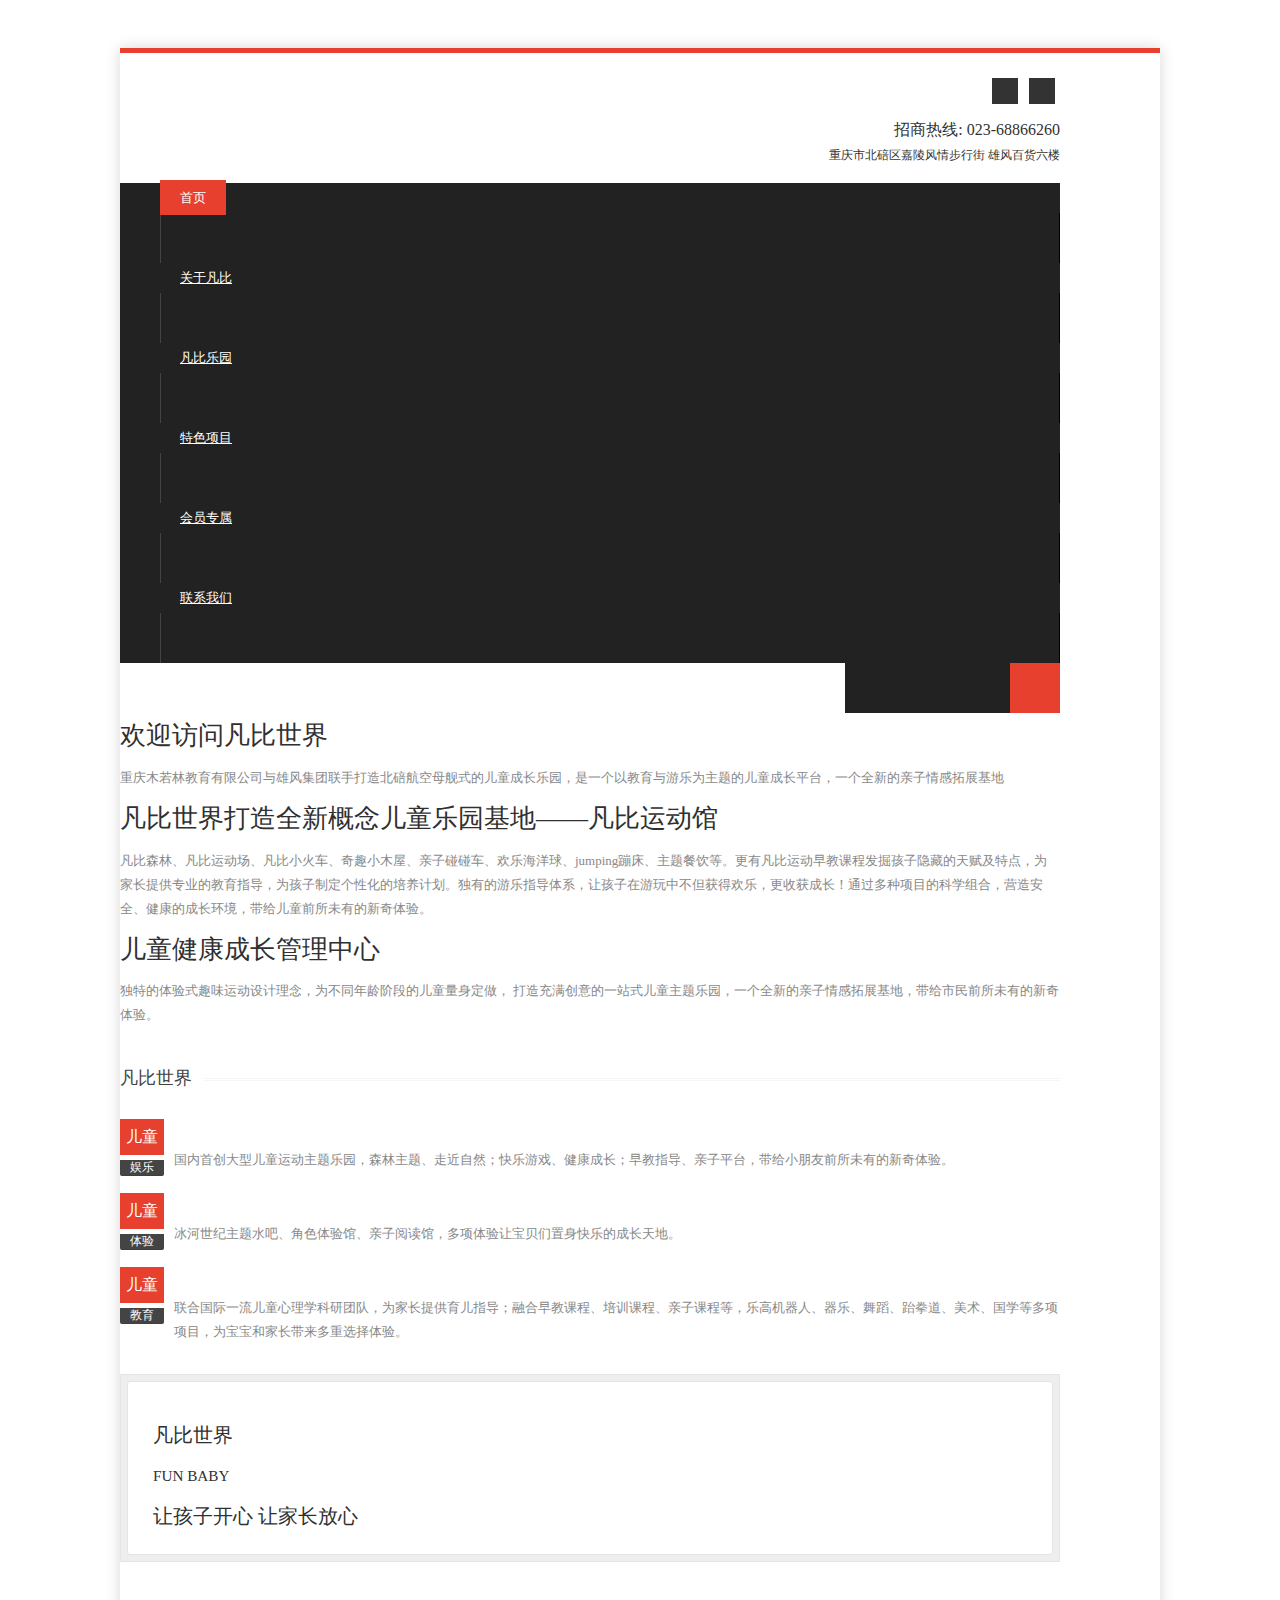
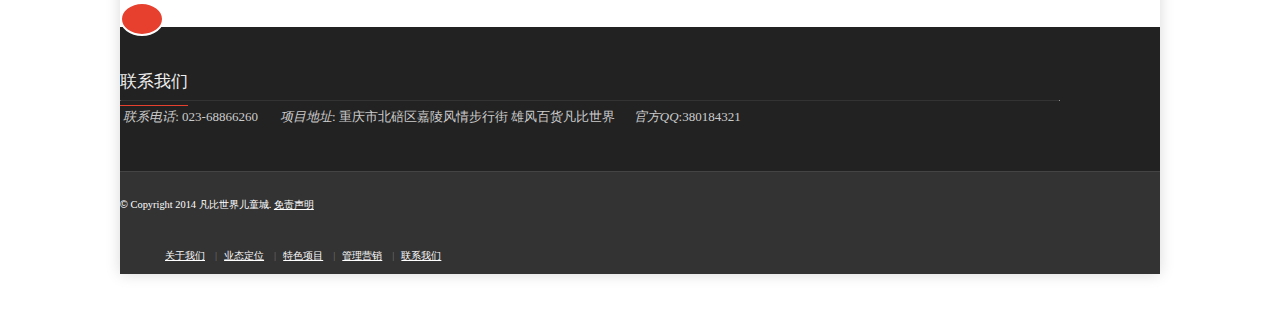
==== commit 56f82304: "change the about" ====
--- a/index.html
+++ b/index.html
@@ -259,14 +259,12 @@
 
                                     <span class="day">儿童</span>
 
-                                    <span class="month">风格</span>
+                                    <span class="month">娱乐</span>
 
                                 </div>
 
                                 <p>
-
-                                完善的母婴配套和宽敞舒适的购物环境，从环境到服务伴随孩子健康成长。
-
+国内首创大型儿童运动主题乐园，森林主题、走近自然；快乐游戏、健康成长；早教指导、亲子平台，带给小朋友前所未有的新奇体验。
                                 </p>
 
                             </article>
@@ -279,16 +277,14 @@
 
                                 <div class="date">
 
-                                    <span class="day">服务</span>
-
-                                    <span class="month">设施</span>
+                                    <span class="day">儿童</span>
+
+                                    <span class="month">体验</span>
 
                                 </div>
 
                                 <p>
-
-                                以儿童为中心，打造配套，可爱的儿童洗手间设计增加了童真童趣的快乐氛围。
-
+冰河世纪主题水吧、角色体验馆、亲子阅读馆，多项体验让宝贝们置身快乐的成长天地。
                                 </p>
 
                             </article>
@@ -303,16 +299,14 @@
 
                                 <div class="date">
 
-                                    <span class="day">动线</span>
-
-                                    <span class="month">规划</span>
+                                    <span class="day">儿童</span>
+
+                                    <span class="month">教育</span>
 
                                 </div>
 
                                 <p>
-
-                                商场配备垂直电梯4部，上下扶梯部，人流动线设计上保障儿童城的人气氛围。
-
+联合国际一流儿童心理学科研团队，为家长提供育儿指导；融合早教课程、培训课程、亲子课程等，乐高机器人、器乐、舞蹈、跆拳道、美术、国学等多项项目，为宝宝和家长带来多重选择体验。
                                 </p>
 
                             </article>
@@ -333,14 +327,14 @@
 
                                 <div class="info-box-inner">
 
-                                    <div class="info-content" sytle="margin:0 auto, text-align:center;">
-
-                                        <h4>凡比世界</h4>
-                                        <h3>FUN BABY</h3>
-
-                                        <p>
+                                    <div class="info-content">
+
+                                        <h2 class="text-center">凡比世界</h2>
+                                        <h3 class="text-center">FUN BABY</h3>
+
+                                        <h4 class="text-center">
                                         让孩子开心 让家长放心
-                                        </p>
+                                        </h4>
 
                                     </div>
 
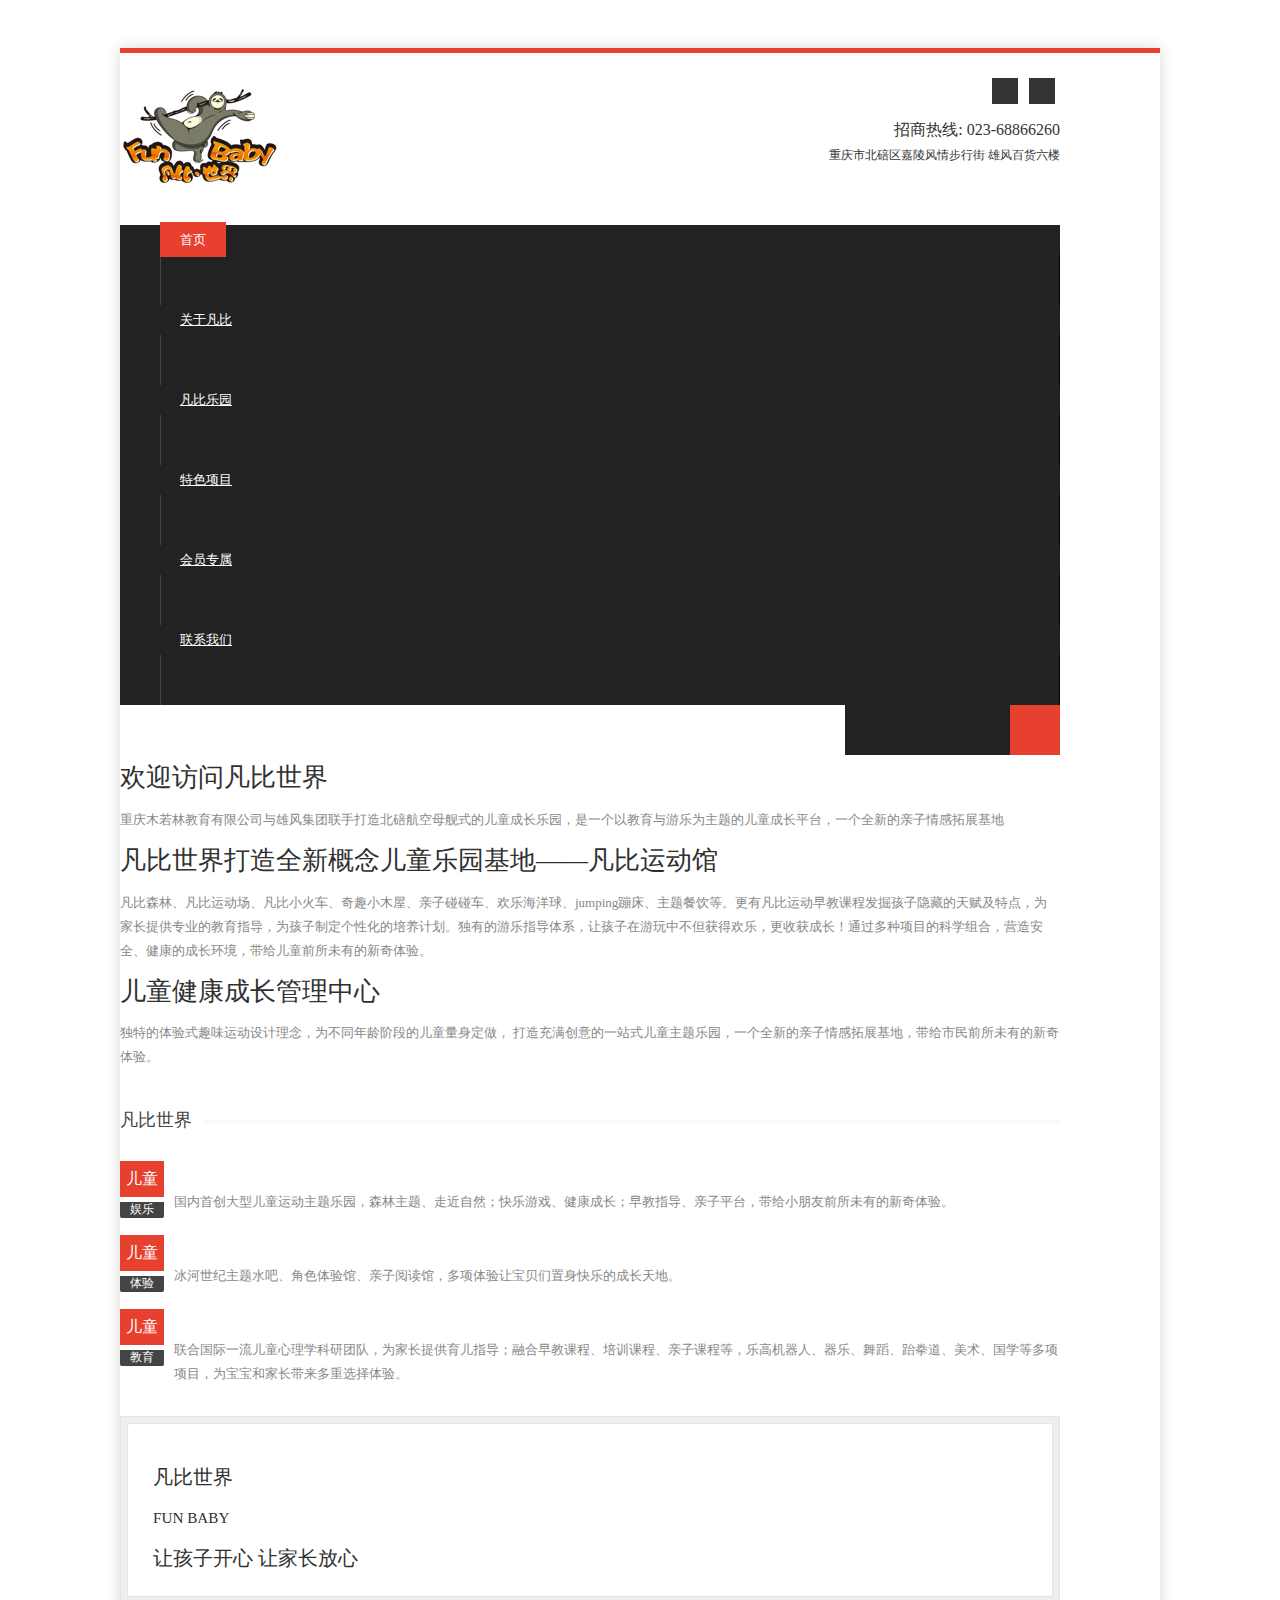
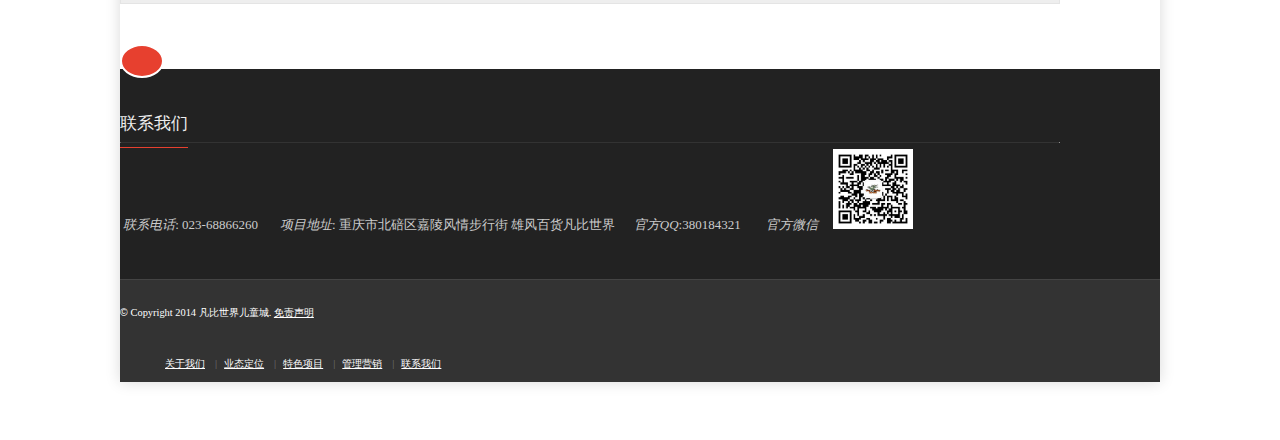
==== commit d5af28d4: "finish v0.2" ====
--- a/index.html
+++ b/index.html
@@ -381,6 +381,10 @@
                                 <i class="icon-map-marker"></i> &nbsp;&nbsp;<i>项目地址</i>: 重庆市北碚区嘉陵风情步行街 雄风百货凡比世界
                                 <span style="font-size:12px;">&nbsp;&nbsp;&nbsp;</span> <i class="icon-envelope"></i> &nbsp;<i>官方QQ</i>:380184321
                                 &nbsp;<a href="mailto:380184321@qq.com"></a>
+                                <span style="font-size:12px;">&nbsp;&nbsp;&nbsp;</span>
+                                <i class="icon-comment"></i> &nbsp;<i>官方微信</i>
+                                <span style="font-size:12px;">&nbsp;&nbsp;&nbsp;</span>
+                                <img src="img/wechat.jpg" style="width: 80px;"/>
 
                                 <p>
 
--- a/css/style.css
+++ b/css/style.css
@@ -338,7 +338,7 @@
     float: left;
     font-size: 0px;
     font-weight: 0;
-    margin: 36px 0 0;
+    margin: 30px 0 0;
     padding: 0;
     text-shadow: none;
     display: inline-block;
@@ -3401,3 +3401,99 @@
     overflow: -moz-scrollbars-vertical;
     overflow-y: scroll;
 }
+
+/* Flexible Slide-to-top Accordion Style*/
+.wrapper{
+	width:90%;
+	max-width:800px;
+	margin:30px auto;
+}
+.st-accordion{
+    width:100%;
+    min-width:270px;
+    margin: 0 auto;
+}
+.st-accordion ul li{
+    height: 100px;
+    border-bottom: 1px solid #c7deef;
+    border-top:1px solid #fff;
+    overflow: hidden;
+}
+.st-accordion ul li:first-child{
+    border-top:none;
+}
+.st-accordion ul li > a{
+    font-family: Georgia, "Times New Roman", 
+             "Microsoft YaHei", "微软雅黑", 
+             STXihei, "华文细黑", 
+             serif;
+    text-shadow: 1px 1px 1px #fff;
+    font-size: 30px;
+    display: block;
+	position: relative;
+    line-height: 100px;
+	outline:none;
+    -webkit-transition:  color 0.2s ease-in-out;
+	-moz-transition:  color 0.2s ease-in-out;
+	-o-transition:  color 0.2s ease-in-out;
+	-ms-transition:  color 0.2s ease-in-out;
+	transition:  color 0.2s ease-in-out;
+}
+.st-accordion ul li > a span{
+	background: transparent url(../images/down.png) no-repeat center center;
+	text-indent:-9000px;
+	width: 26px;
+	height: 14px;
+	position: absolute;
+	top: 50%;
+	right: -26px;
+	margin-top: -7px;
+	opacity:0;
+	-webkit-transition:  all 0.2s ease-in-out;
+	-moz-transition:  all 0.2s ease-in-out;
+	-o-transition:  all 0.2s ease-in-out;
+	-ms-transition:  all 0.2s ease-in-out;
+	transition:  all 0.2s ease-in-out;
+}
+/* .st-accordion ul li > a:hover{ */
+    /* color: #1693eb; */
+/* } */
+.st-accordion ul li > a:hover span{
+	opacity:1;
+	right: 10px;
+}
+/* .st-accordion ul li.st-open > a{ */
+    /* color: #1693eb; */
+/* } */
+.st-accordion ul li.st-open > a span{
+	-webkit-transform:rotate(180deg);
+	-moz-transform:rotate(180deg);
+    transform:rotate(180deg);
+	right:10px;
+	opacity:1;
+}
+.st-content{
+    padding: 5px 0px 30px 0px;
+}
+.st-content p{
+    font-size:  16px;
+    font-family:  Georgia, serif;
+    font-style: italic;
+    line-height:  28px;
+    padding: 0px 4px 15px 4px; 
+}
+.st-content img{
+    width:125px;
+    border-right:1px solid #fff;
+    border-bottom:1px solid #fff;
+}
+@media screen and (max-width: 320px){
+	.st-accordion ul li > a{
+		font-size:36px;
+	}
+}
+
+.media .media-body .media-heading{
+    background:url(../img/kidsplace_ico.jpg) left center no-repeat;
+    padding-left:30px;
+}
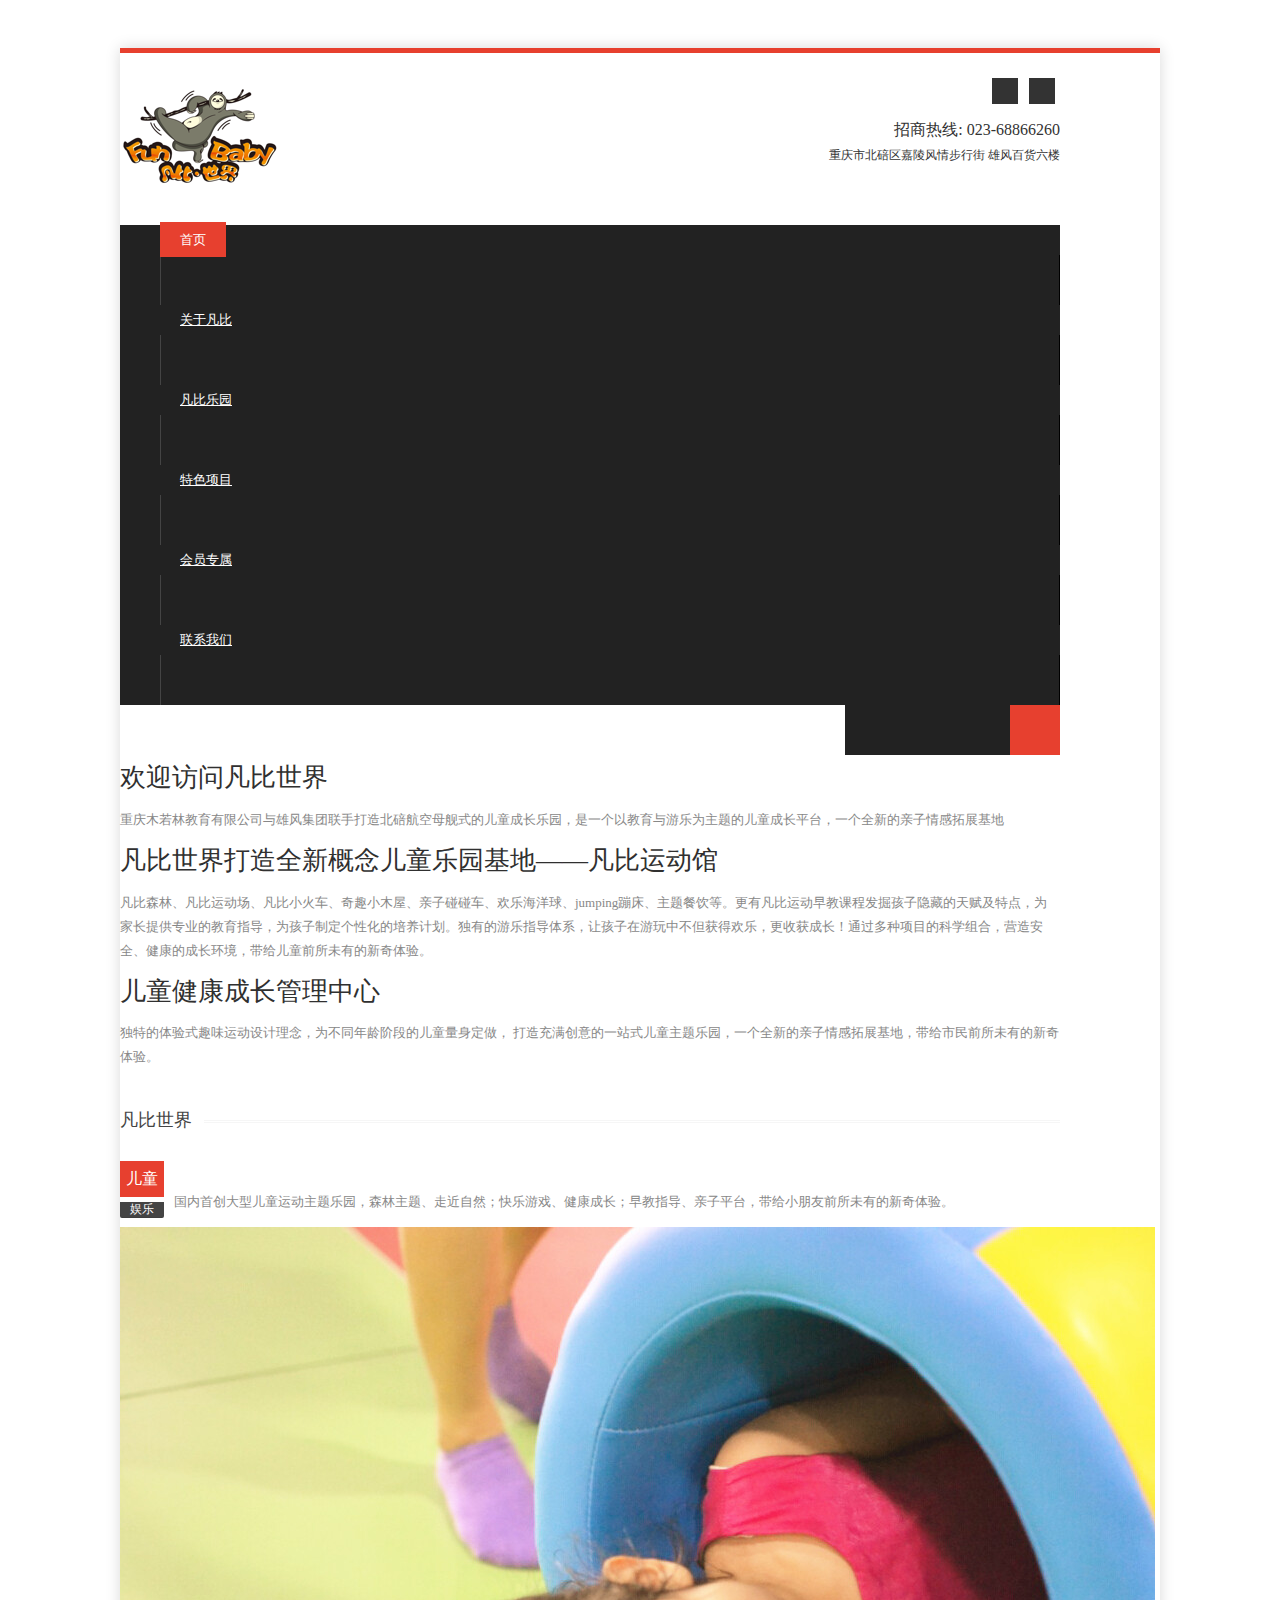
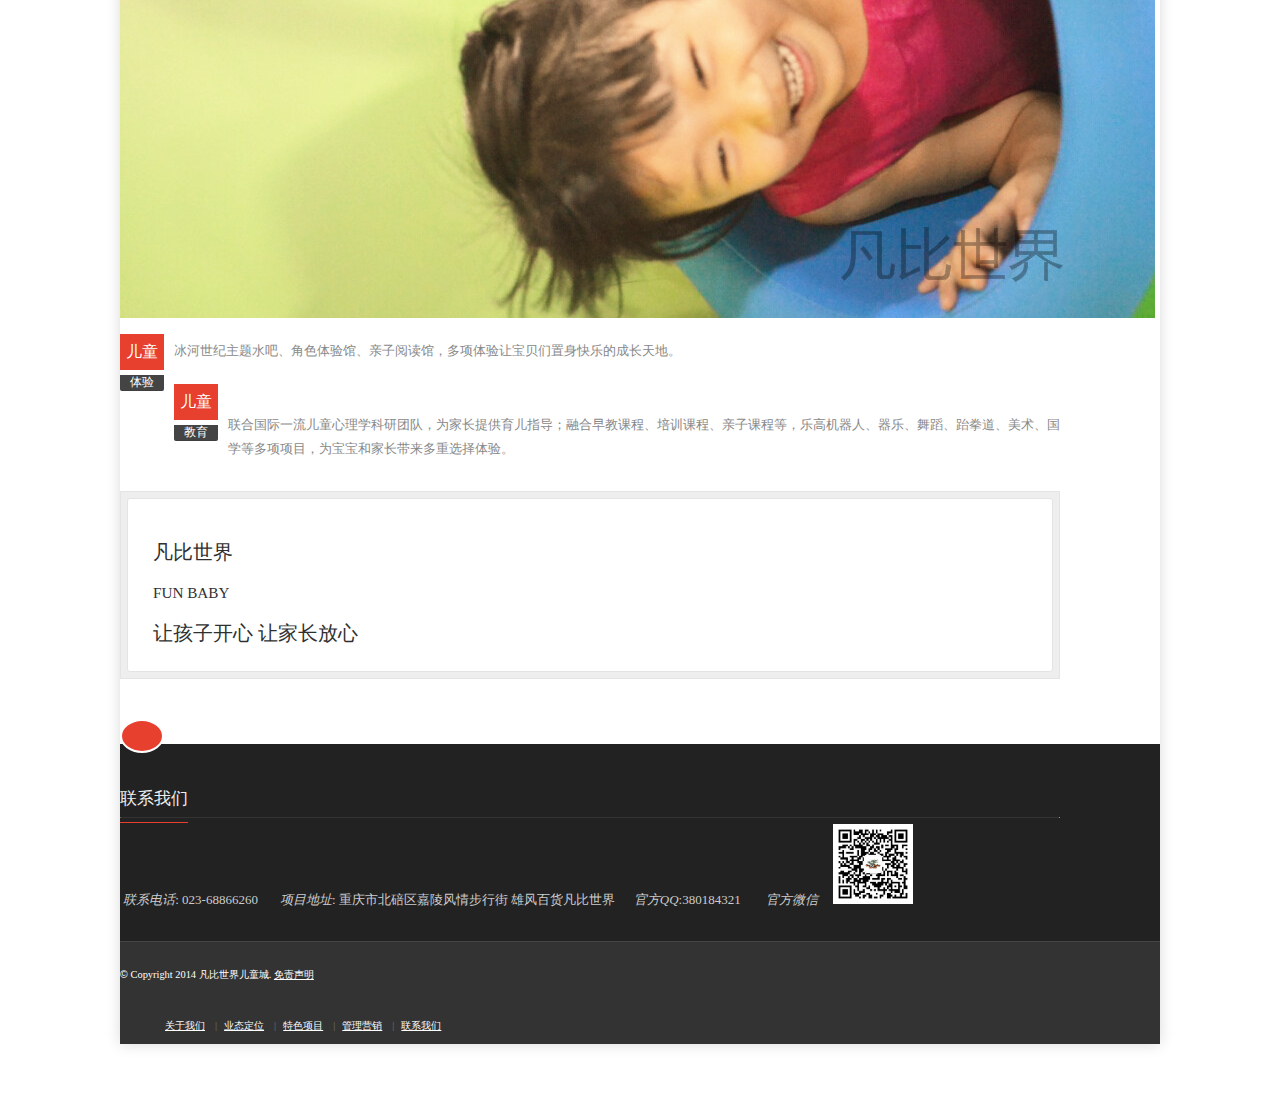
==== commit 5a5e2232: "publish first" ====
--- a/index.html
+++ b/index.html
@@ -253,7 +253,7 @@
 
                             <article>
 
-                                <img src="img/temp/masonry/1.jpg" alt="" class="imgOpa">
+                                <img src="img/temp/masonry/7.jpg" alt="" class="imgOpa">
 
                                 <div class="date">
 
@@ -273,7 +273,7 @@
 
                         <div class="span4">
                             <article>
-                                <img src="img/temp/masonry/2.jpg" alt="" class="imgOpa">
+                                <img src="img/temp/masonry/6.jpg" alt="" class="imgOpa">
 
                                 <div class="date">
 
@@ -295,7 +295,7 @@
 
                             <article>
 
-                                <img src="img/temp/masonry/4.jpg" alt="" class="imgOpa">
+                                <img src="img/temp/masonry/5.jpg" alt="" class="imgOpa">
 
                                 <div class="date">
 
@@ -386,10 +386,6 @@
                                 <span style="font-size:12px;">&nbsp;&nbsp;&nbsp;</span>
                                 <img src="img/wechat.jpg" style="width: 80px;"/>
 
-                                <p>
-
-                                </p>
-
                             </div>
 
                         </div>
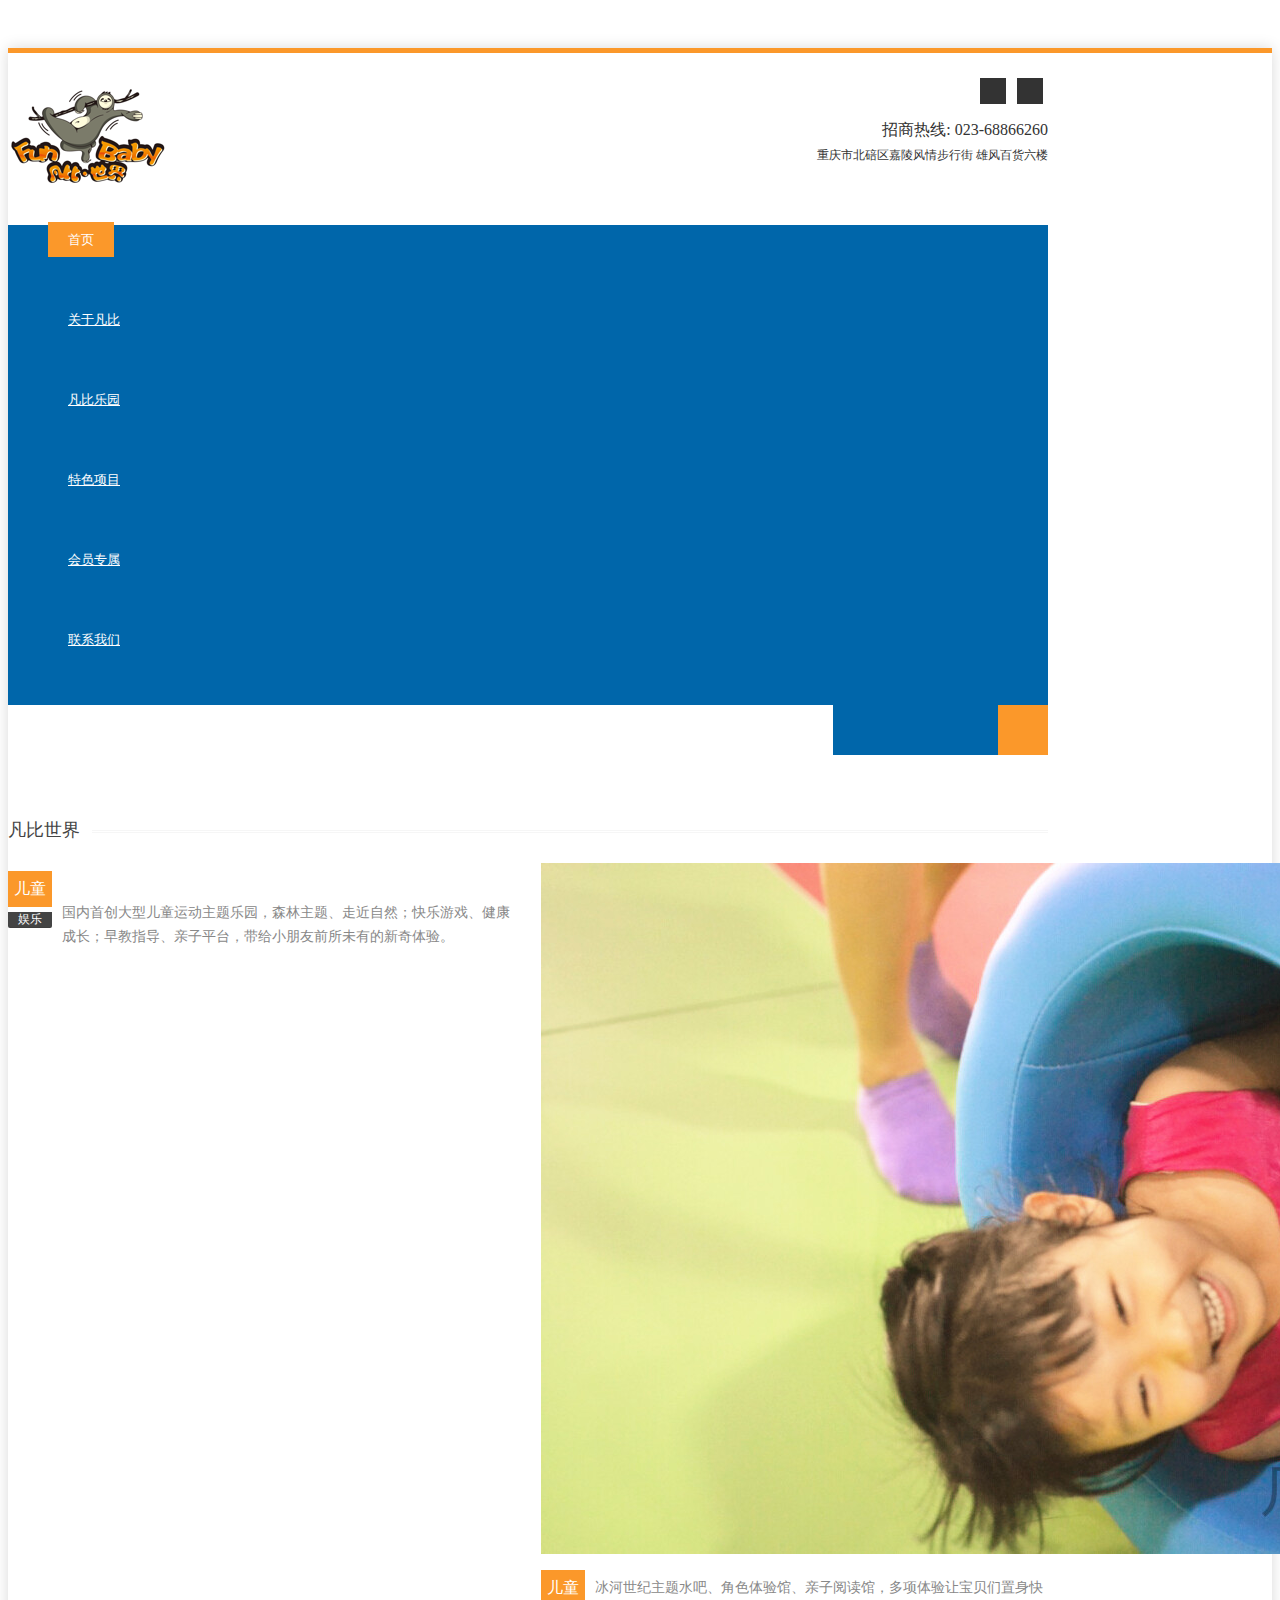
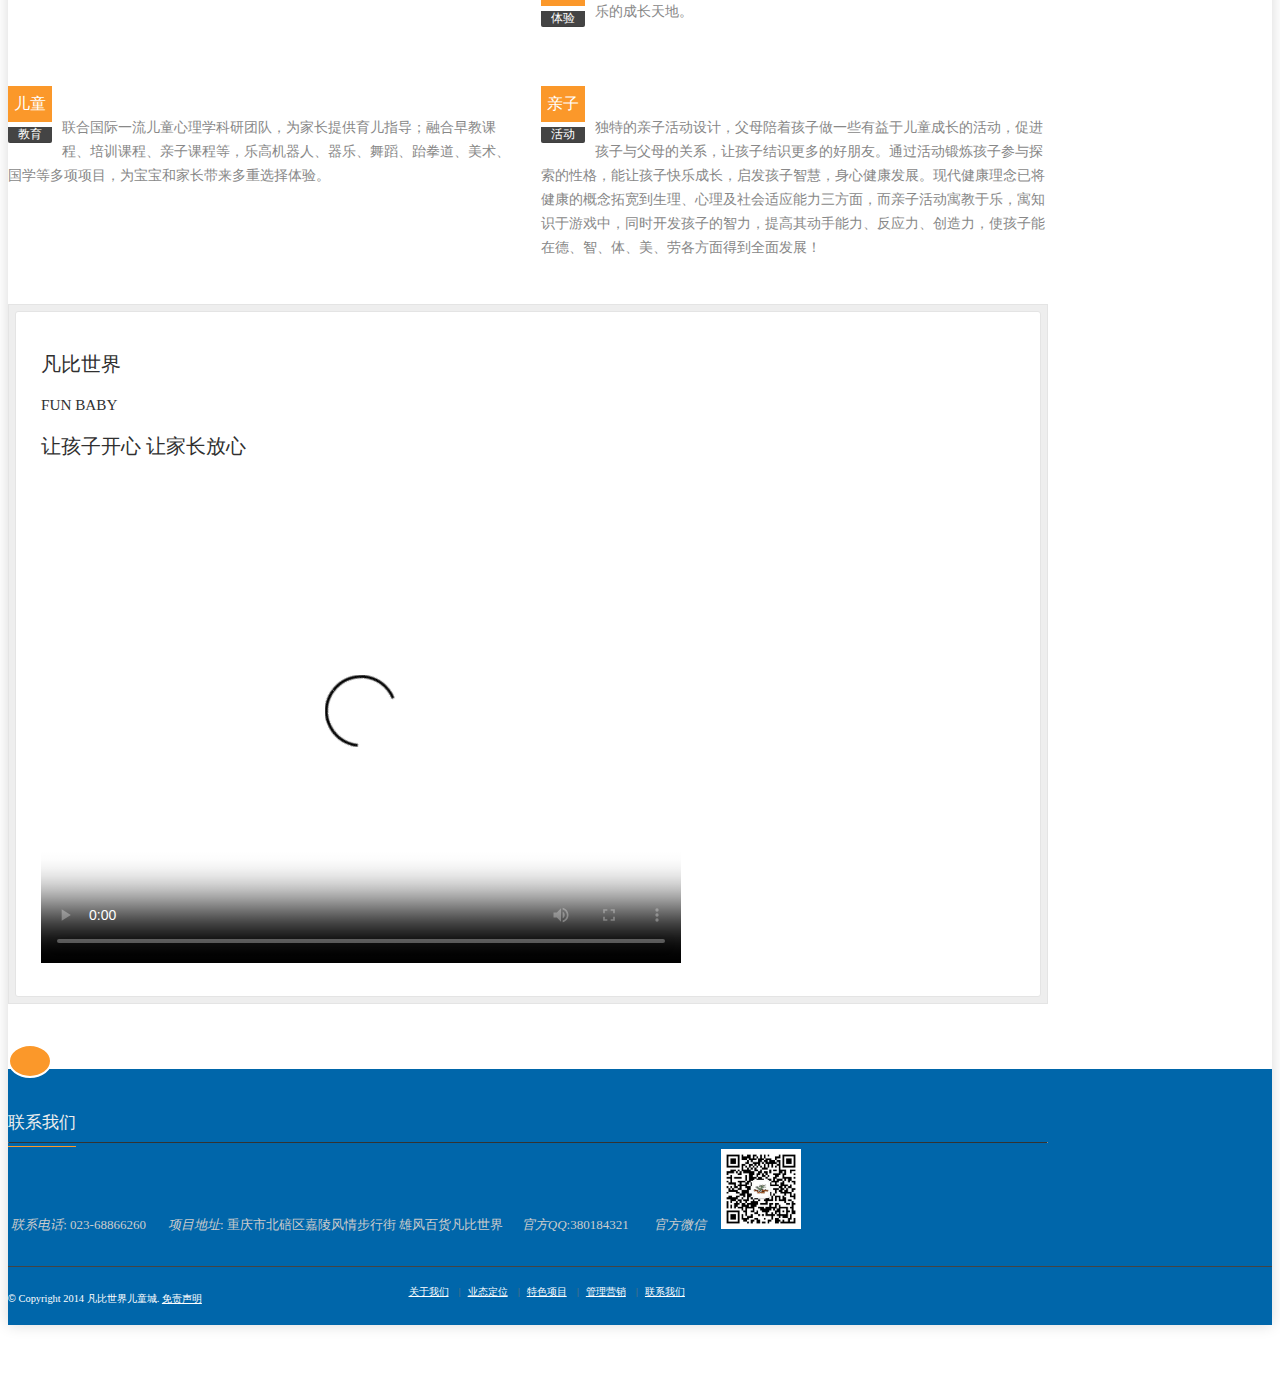
==== commit 928a27bf: "v 0.4" ====
--- a/index.html
+++ b/index.html
@@ -50,6 +50,9 @@
             <link rel="apple-touch-icon-precomposed" href="img/ico/apple-touch-icon-57-precomposed.png">
 
             <link rel="shortcut icon" href="img/ico/favicon.png">
+
+            <link href="http://vjs.zencdn.net/4.12/video-js.css" rel="stylesheet">
+            <script src="http://vjs.zencdn.net/4.12/video.js"></script>
 
             <script>
                 var _hmt = _hmt || [];
@@ -200,7 +203,7 @@
 
                             <div class="camera_caption fadeFromRight">
 
-                                <h1>凡比世界打造全新概念儿童乐园基地——凡比运动馆</h1>
+                                <h1>全新概念儿童乐园基地——凡比运动馆</h1>
 
                                 <span>凡比森林、凡比运动场、凡比小火车、奇趣小木屋、亲子碰碰车、欢乐海洋球、jumping蹦床、主题餐饮等。更有凡比运动早教课程发掘孩子隐藏的天赋及特点，为家长提供专业的教育指导，为孩子制定个性化的培养计划。独有的游乐指导体系，让孩子在游玩中不但获得欢乐，更收获成长！通过多种项目的科学组合，营造安全、健康的成长环境，带给儿童前所未有的新奇体验。</span>
                             </div>
@@ -249,7 +252,7 @@
 
                     <div class="row-fluid recent-posts">
 
-                        <div class="span4">
+                        <div class="span6">
 
                             <article>
 
@@ -271,7 +274,7 @@
 
                         </div>
 
-                        <div class="span4">
+                        <div class="span6">
                             <article>
                                 <img src="img/temp/masonry/6.jpg" alt="" class="imgOpa">
 
@@ -290,8 +293,10 @@
                             </article>
 
                         </div>
-
-                        <div class="span4">
+                        </div>
+                    <div class="break"></div>
+                    <div class="row-fluid recent-posts">
+                        <div class="span6">
 
                             <article>
 
@@ -313,6 +318,27 @@
 
                         </div>
 
+                        <div class="span6">
+
+                            <article>
+
+                                <img src="img/temp/masonry/7.jpg" alt="" class="imgOpa">
+
+                                <div class="date">
+
+                                    <span class="day">亲子</span>
+
+                                    <span class="month">活动</span>
+
+                                </div>
+
+                                <p>
+                                独特的亲子活动设计，父母陪着孩子做一些有益于儿童成长的活动，促进孩子与父母的关系，让孩子结识更多的好朋友。通过活动锻炼孩子参与探索的性格，能让孩子快乐成长，启发孩子智慧，身心健康发展。现代健康理念已将健康的概念拓宽到生理、心理及社会适应能力三方面，而亲子活动寓教于乐，寓知识于游戏中，同时开发孩子的智力，提高其动手能力、反应力、创造力，使孩子能在德、智、体、美、劳各方面得到全面发展！
+                                </p>
+
+                            </article>
+
+                        </div>
                     </div>
 
                     <!-- 图片展示开始 -->
@@ -342,7 +368,16 @@
                                     <div class="clearfix">
 
                                     </div>
-
+                                    <br/>
+                                    <video id="really-cool-video" class="video-js vjs-default-skin" controls
+                                                                  preload="auto" width="640" height="480" poster="really-cool-video-poster.jpg"
+                                                                                                          data-setup='{}'>
+                                        <source src="./img/fanbi.mp4" type='video/mp4'>
+                                        <p class="vjs-no-js">
+                                        To view this video please enable JavaScript, and consider upgrading to a web browser
+                                        that <a href="http://videojs.com/html5-video-support/" target="_blank">supports HTML5 video</a>
+                                        </p>
+                                    </video>
                                 </div>
 
                             </div>
--- a/css/style.css
+++ b/css/style.css
@@ -2,7 +2,7 @@
 /* Common /* 
 ============================================================== */
 .container, .navbar-static-top .container, .navbar-fixed-top .container, .navbar-fixed-bottom .container {
-    max-width: 940px;
+    max-width: 1040px;
 }
 
 body.boxed {
@@ -19,7 +19,7 @@
     background-color: #FFFFFF;
     margin: 0px auto;
     max-width: 100%;
-    width: 1040px;
+    width: 1440px;
     font-family: "微软雅黑", 'open_sansregular';
     font-size: 13px;
     color: #888;
@@ -98,6 +98,10 @@
 h1, h2, h3, h4, h5, h6 {
     color: #303030;
     font-weight: 200;
+}
+
+p {
+    font-size: 14px;
 }
 
 li {
@@ -292,7 +296,7 @@
 }
 
 .navbar-inner {
-    background: #222;
+    background: #06a;
     min-height: 50px;
     border: 0;
     padding-left: 0;
@@ -310,8 +314,8 @@
 
 .navbar .divider-vertical {
     height: 50px;
-    border-left: 1px solid #444;
-    border-right: 1px solid #000;
+    border-left: 1px solid #06a;
+    border-right: 1px solid #06a;
     margin: 0;
 }
 
@@ -399,7 +403,7 @@
 }
 
 #search input {
-    background: #222;
+    background: #06a;
     border: none;
     -webkit-box-shadow: none;
     -moz-box-shadow: none;
@@ -448,7 +452,7 @@
 
 .dropdown-menu {
     border: 0px;
-    background-color: #222;
+    background-color: #06a;
 }
 
 .navbar .nav > li > .dropdown-menu:before {
@@ -644,7 +648,7 @@
 .footerbottom {
     color: #fff;
     line-height: 2.0;
-    background: #333;
+    background: #06a;
     border-top: 1px solid #444;
 }
 
@@ -684,7 +688,7 @@
 }
 
 .footerdark {
-    background: #222;
+    background: #06a;
     color: #ccc;
     margin-top: 65px;
     line-height: 1.6;
@@ -3497,3 +3501,7 @@
     background:url(../img/kidsplace_ico.jpg) left center no-repeat;
     padding-left:30px;
 }
+
+#really-cool-video{
+    margin: 0 auto;
+}
--- a/css/camera.css
+++ b/css/camera.css
@@ -0,0 +1,1355 @@
+/**************************
+*
+*	GENERAL
+*
+**************************/
+.camera_wrap a, .camera_wrap img,
+.camera_wrap ol, .camera_wrap ul, .camera_wrap li,
+.camera_wrap table, .camera_wrap tbody, .camera_wrap tfoot, .camera_wrap thead, .camera_wrap tr, .camera_wrap th, .camera_wrap td
+.camera_thumbs_wrap a, .camera_thumbs_wrap img,
+.camera_thumbs_wrap ol, .camera_thumbs_wrap ul, .camera_thumbs_wrap li,
+.camera_thumbs_wrap table, .camera_thumbs_wrap tbody, .camera_thumbs_wrap tfoot, .camera_thumbs_wrap thead, .camera_thumbs_wrap tr, .camera_thumbs_wrap th, .camera_thumbs_wrap td {
+    background: none;
+    border: 0;
+    font: inherit;
+    font-size: 100%;
+    margin: 0;
+    padding: 0;
+    vertical-align: baseline;
+    list-style: none
+}
+
+.camera_wrap {
+    display: none;
+    float: left;
+    position: relative;
+    z-index: 0;
+}
+
+.camera_wrap img {
+    max-width: none !important;
+}
+
+.camera_fakehover {
+    height: 100%;
+    min-height: 350px;
+    position: relative;
+    width: 100%;
+    z-index: 1;
+    margin-bottom: 25px;
+}
+
+.camera_wrap {
+    width: 100%;
+}
+
+.camera_src {
+    display: none;
+}
+
+.cameraCont, .cameraContents {
+    height: 100%;
+    position: relative;
+    width: 100%;
+    z-index: 1;
+}
+
+.cameraSlide {
+    bottom: 0;
+    left: 0;
+    position: absolute;
+    right: 0;
+    top: 0;
+    width: 100%;
+}
+
+.cameraContent {
+    bottom: 0;
+    display: none;
+    left: 0;
+    position: absolute;
+    right: 0;
+    top: 0;
+    width: 100%;
+}
+
+.camera_target {
+    bottom: 0;
+    height: 100%;
+    left: 0;
+    overflow: hidden;
+    position: absolute;
+    right: 0;
+    text-align: left;
+    top: 0;
+    width: 100%;
+    z-index: 0;
+}
+
+.camera_overlayer {
+    bottom: 0;
+    height: 100%;
+    left: 0;
+    overflow: hidden;
+    position: absolute;
+    right: 0;
+    top: 0;
+    width: 100%;
+    z-index: 0;
+}
+
+.camera_target_content {
+    bottom: 0;
+    left: 0;
+    overflow: hidden;
+    position: absolute;
+    right: 0;
+    top: 0;
+    z-index: 2;
+}
+
+.camera_target_content .camera_link {
+    background: url("http://ms.xinsun.cn/img/blank.gif");
+    display: block;
+    height: 100%;
+    text-decoration: none;
+}
+
+.camera_loader {
+    background: #fff url("../img/camera-loader.gif") no-repeat center;
+    background: rgba(255, 255, 255, 0.9) url("../img/camera-loader.gif") no-repeat center;
+    border: 1px solid #ffffff;
+    -webkit-border-radius: 18px;
+    -moz-border-radius: 18px;
+    border-radius: 18px;
+    height: 36px;
+    left: 50%;
+    overflow: hidden;
+    position: absolute;
+    margin: -18px 0 0 -18px;
+    top: 50%;
+    width: 36px;
+    z-index: 3;
+}
+
+.camera_bar {
+    bottom: 0;
+    left: 0;
+    overflow: hidden;
+    position: absolute;
+    right: 0;
+    top: 0;
+    z-index: 3;
+}
+
+.camera_thumbs_wrap.camera_left .camera_bar, .camera_thumbs_wrap.camera_right .camera_bar {
+    height: 100%;
+    position: absolute;
+    width: auto;
+}
+
+.camera_thumbs_wrap.camera_bottom .camera_bar, .camera_thumbs_wrap.camera_top .camera_bar {
+    height: auto;
+    position: absolute;
+    width: 100%;
+}
+
+.camera_nav_cont {
+    height: 65px;
+    overflow: hidden;
+    position: absolute;
+    right: 9px;
+    top: 15px;
+    width: 120px;
+    z-index: 4;
+}
+
+.camera_caption {
+    bottom: 0;
+    display: block;
+    position: absolute;
+    width: 100%;
+}
+
+.camera_caption > div {
+    padding: 10px 20px;
+}
+
+.camerarelative {
+    overflow: hidden;
+    position: relative;
+}
+
+.imgFake {
+    cursor: pointer;
+}
+
+.camera_prevThumbs {
+    bottom: 4px;
+    cursor: pointer;
+    left: 0;
+    position: absolute;
+    top: 4px;
+    visibility: hidden;
+    width: 30px;
+    z-index: 10;
+}
+
+.camera_prevThumbs div {
+    background: url("../img/camera_skins.png") no-repeat -160px 0;
+    display: block;
+    height: 40px;
+    margin-top: -20px;
+    position: absolute;
+    top: 50%;
+    width: 30px;
+}
+
+.camera_nextThumbs {
+    bottom: 4px;
+    cursor: pointer;
+    position: absolute;
+    right: 0;
+    top: 4px;
+    visibility: hidden;
+    width: 30px;
+    z-index: 10;
+}
+
+.camera_nextThumbs div {
+    background: url("../img/camera_skins.png") no-repeat -190px 0;
+    display: block;
+    height: 40px;
+    margin-top: -20px;
+    position: absolute;
+    top: 50%;
+    width: 30px;
+}
+
+.camera_command_wrap .hideNav {
+    display: none;
+}
+
+.camera_command_wrap {
+    left: 0;
+    position: relative;
+    right: 0;
+    z-index: 4;
+}
+
+.camera_wrap .camera_pag .camera_pag_ul {
+    list-style: none;
+    margin: 0;
+    padding: 0;
+    text-align: right;
+}
+
+.camera_wrap .camera_pag .camera_pag_ul li {
+    -webkit-border-radius: 8px;
+    -moz-border-radius: 8px;
+    border-radius: 8px;
+    cursor: pointer;
+    display: inline-block;
+    height: 16px;
+    margin: 20px 5px;
+    position: relative;
+    text-align: left;
+    text-indent: -9999px;
+    width: 16px;
+}
+
+.camera_commands_emboss .camera_pag .camera_pag_ul li {
+    -moz-box-shadow: 0px 1px 0px rgba(255, 255, 255, 1),
+    inset 0px 1px 1px rgba(0, 0, 0, 0.2);
+    -webkit-box-shadow: 0px 1px 0px rgba(255, 255, 255, 1),
+    inset 0px 1px 1px rgba(0, 0, 0, 0.2);
+    box-shadow: 0px 1px 0px rgba(255, 255, 255, 1),
+    inset 0px 1px 1px rgba(0, 0, 0, 0.2);
+}
+
+.camera_wrap .camera_pag .camera_pag_ul li > span {
+    -webkit-border-radius: 5px;
+    -moz-border-radius: 5px;
+    border-radius: 5px;
+    height: 8px;
+    left: 4px;
+    overflow: hidden;
+    position: absolute;
+    top: 4px;
+    width: 8px;
+}
+
+.camera_commands_emboss .camera_pag .camera_pag_ul li:hover > span {
+    -moz-box-shadow: 0px 1px 0px rgba(255, 255, 255, 1),
+    inset 0px 1px 1px rgba(0, 0, 0, 0.2);
+    -webkit-box-shadow: 0px 1px 0px rgba(255, 255, 255, 1),
+    inset 0px 1px 1px rgba(0, 0, 0, 0.2);
+    box-shadow: 0px 1px 0px rgba(255, 255, 255, 1),
+    inset 0px 1px 1px rgba(0, 0, 0, 0.2);
+}
+
+.camera_wrap .camera_pag .camera_pag_ul li.cameracurrent > span {
+    -moz-box-shadow: 0;
+    -webkit-box-shadow: 0;
+    box-shadow: 0;
+}
+
+.camera_pag_ul li img {
+    display: none;
+    position: absolute;
+}
+
+.camera_pag_ul .thumb_arrow {
+    border-left: 4px solid transparent;
+    border-right: 4px solid transparent;
+    border-top: 4px solid;
+    top: 0;
+    left: 50%;
+    margin-left: -4px;
+    position: absolute;
+}
+
+.camera_prev, .camera_next, .camera_commands {
+    cursor: pointer;
+    height: 40px;
+    margin-top: -20px;
+    position: absolute;
+    top: 50%;
+    width: 40px;
+    z-index: 2;
+}
+
+.camera_prev {
+    left: 0;
+}
+
+.camera_prev > span {
+    background: url("../img/camera_skins.png") no-repeat 0 0;
+    display: block;
+    height: 40px;
+    width: 40px;
+}
+
+.camera_next {
+    right: 0;
+}
+
+.camera_next > span {
+    background: url("../img/camera_skins.png") no-repeat -40px 0;
+    display: block;
+    height: 40px;
+    width: 40px;
+}
+
+.camera_commands {
+    right: 41px;
+}
+
+.camera_commands > .camera_play {
+    background: url("../img/camera_skins.png") no-repeat -80px 0;
+    height: 40px;
+    width: 40px;
+}
+
+.camera_commands > .camera_stop {
+    background: url("../img/camera_skins.png") no-repeat -120px 0;
+    display: block;
+    height: 40px;
+    width: 40px;
+}
+
+.camera_wrap .camera_pag .camera_pag_ul li {
+    -webkit-border-radius: 8px;
+    -moz-border-radius: 8px;
+    border-radius: 8px;
+    cursor: pointer;
+    display: inline-block;
+    height: 16px;
+    margin: 20px 5px;
+    position: relative;
+    text-indent: -9999px;
+    width: 16px;
+}
+
+.camera_thumbs_cont {
+    -webkit-border-bottom-right-radius: 4px;
+    -webkit-border-bottom-left-radius: 4px;
+    -moz-border-radius-bottomright: 4px;
+    -moz-border-radius-bottomleft: 4px;
+    border-bottom-right-radius: 4px;
+    border-bottom-left-radius: 4px;
+    overflow: hidden;
+    position: relative;
+    width: 100%;
+}
+
+.camera_commands_emboss .camera_thumbs_cont {
+    -moz-box-shadow: 0px 1px 0px rgba(255, 255, 255, 1),
+    inset 0px 1px 1px rgba(0, 0, 0, 0.2);
+    -webkit-box-shadow: 0px 1px 0px rgba(255, 255, 255, 1),
+    inset 0px 1px 1px rgba(0, 0, 0, 0.2);
+    box-shadow: 0px 1px 0px rgba(255, 255, 255, 1),
+    inset 0px 1px 1px rgba(0, 0, 0, 0.2);
+}
+
+.camera_thumbs_cont > div {
+    float: left;
+    width: 100%;
+}
+
+.camera_thumbs_cont ul {
+    overflow: hidden;
+    padding: 3px 4px 8px;
+    position: relative;
+    text-align: center;
+}
+
+.camera_thumbs_cont ul li {
+    display: inline;
+    padding: 0 4px;
+}
+
+.camera_thumbs_cont ul li > img {
+    border: 1px solid;
+    cursor: pointer;
+    margin-top: 5px;
+    vertical-align: bottom;
+}
+
+.camera_clear {
+    display: block;
+    clear: both;
+}
+
+.showIt {
+    display: none;
+}
+
+.camera_clear {
+    clear: both;
+    display: block;
+    height: 1px;
+    margin: -1px 0 25px;
+    position: relative;
+}
+
+/**************************
+*
+*	COLORS & SKINS
+*
+**************************/
+.pattern_1 .camera_overlayer {
+    background: url("../img/patterns/overlay1.png") repeat;
+}
+
+.pattern_2 .camera_overlayer {
+    background: url("../img/patterns/overlay2.png") repeat;
+}
+
+.pattern_3 .camera_overlayer {
+    background: url("../img/patterns/overlay3.png") repeat;
+}
+
+.pattern_4 .camera_overlayer {
+    background: url("../img/patterns/overlay4.png") repeat;
+}
+
+.pattern_5 .camera_overlayer {
+    background: url("../img/patterns/overlay5.png") repeat;
+}
+
+.pattern_6 .camera_overlayer {
+    background: url("../img/patterns/overlay6.png") repeat;
+}
+
+.pattern_7 .camera_overlayer {
+    background: url("../img/patterns/overlay7.png") repeat;
+}
+
+.pattern_8 .camera_overlayer {
+    background: url("../img/patterns/overlay8.png") repeat;
+}
+
+.pattern_9 .camera_overlayer {
+    background: url("../img/patterns/overlay9.png") repeat;
+}
+
+.pattern_10 .camera_overlayer {
+    background: url("../img/patterns/overlay10.png") repeat;
+}
+
+.camera_caption {
+    color: #fff;
+}
+
+.camera_caption > div {
+    background: #000;
+    background: rgba(0, 0, 0, 0.8);
+}
+
+.camera_wrap .camera_pag .camera_pag_ul li {
+    background: #b7b7b7;
+}
+
+.camera_wrap .camera_pag .camera_pag_ul li:hover > span {
+    background: #b7b7b7;
+}
+
+.camera_wrap .camera_pag .camera_pag_ul li.cameracurrent > span {
+    background: #434648;
+}
+
+.camera_pag_ul li img {
+    border: 4px solid #e6e6e6;
+    -moz-box-shadow: 0px 3px 6px rgba(0, 0, 0, .5);
+    -webkit-box-shadow: 0px 3px 6px rgba(0, 0, 0, .5);
+    box-shadow: 0px 3px 6px rgba(0, 0, 0, .5);
+}
+
+.camera_pag_ul .thumb_arrow {
+    border-top-color: #e6e6e6;
+}
+
+.camera_prevThumbs, .camera_nextThumbs, .camera_prev, .camera_next, .camera_commands, .camera_thumbs_cont {
+    background: #d8d8d8;
+    background: rgba(216, 216, 216, 0.85);
+}
+
+.camera_wrap .camera_pag .camera_pag_ul li {
+    background: #b7b7b7;
+}
+
+.camera_thumbs_cont ul li > img {
+    border-color: 1px solid #000;
+}
+
+/*AMBER SKIN*/
+.camera_amber_skin .camera_prevThumbs div {
+    background-position: -160px -160px;
+}
+
+.camera_amber_skin .camera_nextThumbs div {
+    background-position: -190px -160px;
+}
+
+.camera_amber_skin .camera_prev > span {
+    background-position: 0 -160px;
+}
+
+.camera_amber_skin .camera_next > span {
+    background-position: -40px -160px;
+}
+
+.camera_amber_skin .camera_commands > .camera_play {
+    background-position: -80px -160px;
+}
+
+.camera_amber_skin .camera_commands > .camera_stop {
+    background-position: -120px -160px;
+}
+
+/*ASH SKIN*/
+.camera_ash_skin .camera_prevThumbs div {
+    background-position: -160px -200px;
+}
+
+.camera_ash_skin .camera_nextThumbs div {
+    background-position: -190px -200px;
+}
+
+.camera_ash_skin .camera_prev > span {
+    background-position: 0 -200px;
+}
+
+.camera_ash_skin .camera_next > span {
+    background-position: -40px -200px;
+}
+
+.camera_ash_skin .camera_commands > .camera_play {
+    background-position: -80px -200px;
+}
+
+.camera_ash_skin .camera_commands > .camera_stop {
+    background-position: -120px -200px;
+}
+
+/*AZURE SKIN*/
+.camera_azure_skin .camera_prevThumbs div {
+    background-position: -160px -240px;
+}
+
+.camera_azure_skin .camera_nextThumbs div {
+    background-position: -190px -240px;
+}
+
+.camera_azure_skin .camera_prev > span {
+    background-position: 0 -240px;
+}
+
+.camera_azure_skin .camera_next > span {
+    background-position: -40px -240px;
+}
+
+.camera_azure_skin .camera_commands > .camera_play {
+    background-position: -80px -240px;
+}
+
+.camera_azure_skin .camera_commands > .camera_stop {
+    background-position: -120px -240px;
+}
+
+/*BEIGE SKIN*/
+.camera_beige_skin .camera_prevThumbs div {
+    background-position: -160px -120px;
+}
+
+.camera_beige_skin .camera_nextThumbs div {
+    background-position: -190px -120px;
+}
+
+.camera_beige_skin .camera_prev > span {
+    background-position: 0 -120px;
+}
+
+.camera_beige_skin .camera_next > span {
+    background-position: -40px -120px;
+}
+
+.camera_beige_skin .camera_commands > .camera_play {
+    background-position: -80px -120px;
+}
+
+.camera_beige_skin .camera_commands > .camera_stop {
+    background-position: -120px -120px;
+}
+
+/*BLACK SKIN*/
+.camera_black_skin .camera_prevThumbs div {
+    background-position: -160px -40px;
+}
+
+.camera_black_skin .camera_nextThumbs div {
+    background-position: -190px -40px;
+}
+
+.camera_black_skin .camera_prev > span {
+    background-position: 0 -40px;
+}
+
+.camera_black_skin .camera_next > span {
+    background-position: -40px -40px;
+}
+
+.camera_black_skin .camera_commands > .camera_play {
+    background-position: -80px -40px;
+}
+
+.camera_black_skin .camera_commands > .camera_stop {
+    background-position: -120px -40px;
+}
+
+/*BLUE SKIN*/
+.camera_blue_skin .camera_prevThumbs div {
+    background-position: -160px -280px;
+}
+
+.camera_blue_skin .camera_nextThumbs div {
+    background-position: -190px -280px;
+}
+
+.camera_blue_skin .camera_prev > span {
+    background-position: 0 -280px;
+}
+
+.camera_blue_skin .camera_next > span {
+    background-position: -40px -280px;
+}
+
+.camera_blue_skin .camera_commands > .camera_play {
+    background-position: -80px -280px;
+}
+
+.camera_blue_skin .camera_commands > .camera_stop {
+    background-position: -120px -280px;
+}
+
+/*BROWN SKIN*/
+.camera_brown_skin .camera_prevThumbs div {
+    background-position: -160px -320px;
+}
+
+.camera_brown_skin .camera_nextThumbs div {
+    background-position: -190px -320px;
+}
+
+.camera_brown_skin .camera_prev > span {
+    background-position: 0 -320px;
+}
+
+.camera_brown_skin .camera_next > span {
+    background-position: -40px -320px;
+}
+
+.camera_brown_skin .camera_commands > .camera_play {
+    background-position: -80px -320px;
+}
+
+.camera_brown_skin .camera_commands > .camera_stop {
+    background-position: -120px -320px;
+}
+
+/*BURGUNDY SKIN*/
+.camera_burgundy_skin .camera_prevThumbs div {
+    background-position: -160px -360px;
+}
+
+.camera_burgundy_skin .camera_nextThumbs div {
+    background-position: -190px -360px;
+}
+
+.camera_burgundy_skin .camera_prev > span {
+    background-position: 0 -360px;
+}
+
+.camera_burgundy_skin .camera_next > span {
+    background-position: -40px -360px;
+}
+
+.camera_burgundy_skin .camera_commands > .camera_play {
+    background-position: -80px -360px;
+}
+
+.camera_burgundy_skin .camera_commands > .camera_stop {
+    background-position: -120px -360px;
+}
+
+/*CHARCOAL SKIN*/
+.camera_charcoal_skin .camera_prevThumbs div {
+    background-position: -160px -400px;
+}
+
+.camera_charcoal_skin .camera_nextThumbs div {
+    background-position: -190px -400px;
+}
+
+.camera_charcoal_skin .camera_prev > span {
+    background-position: 0 -400px;
+}
+
+.camera_charcoal_skin .camera_next > span {
+    background-position: -40px -400px;
+}
+
+.camera_charcoal_skin .camera_commands > .camera_play {
+    background-position: -80px -400px;
+}
+
+.camera_charcoal_skin .camera_commands > .camera_stop {
+    background-position: -120px -400px;
+}
+
+/*CHOCOLATE SKIN*/
+.camera_chocolate_skin .camera_prevThumbs div {
+    background-position: -160px -440px;
+}
+
+.camera_chocolate_skin .camera_nextThumbs div {
+    background-position: -190px -440px;
+}
+
+.camera_chocolate_skin .camera_prev > span {
+    background-position: 0 -440px;
+}
+
+.camera_chocolate_skin .camera_next > span {
+    background-position: -40px -440px;
+}
+
+.camera_chocolate_skin .camera_commands > .camera_play {
+    background-position: -80px -440px;
+}
+
+.camera_chocolate_skin .camera_commands > .camera_stop {
+    background-position: -120px -440px;
+}
+
+/*COFFEE SKIN*/
+.camera_coffee_skin .camera_prevThumbs div {
+    background-position: -160px -480px;
+}
+
+.camera_coffee_skin .camera_nextThumbs div {
+    background-position: -190px -480px;
+}
+
+.camera_coffee_skin .camera_prev > span {
+    background-position: 0 -480px;
+}
+
+.camera_coffee_skin .camera_next > span {
+    background-position: -40px -480px;
+}
+
+.camera_coffee_skin .camera_commands > .camera_play {
+    background-position: -80px -480px;
+}
+
+.camera_coffee_skin .camera_commands > .camera_stop {
+    background-position: -120px -480px;
+}
+
+/*CYAN SKIN*/
+.camera_cyan_skin .camera_prevThumbs div {
+    background-position: -160px -520px;
+}
+
+.camera_cyan_skin .camera_nextThumbs div {
+    background-position: -190px -520px;
+}
+
+.camera_cyan_skin .camera_prev > span {
+    background-position: 0 -520px;
+}
+
+.camera_cyan_skin .camera_next > span {
+    background-position: -40px -520px;
+}
+
+.camera_cyan_skin .camera_commands > .camera_play {
+    background-position: -80px -520px;
+}
+
+.camera_cyan_skin .camera_commands > .camera_stop {
+    background-position: -120px -520px;
+}
+
+/*FUCHSIA SKIN*/
+.camera_fuchsia_skin .camera_prevThumbs div {
+    background-position: -160px -560px;
+}
+
+.camera_fuchsia_skin .camera_nextThumbs div {
+    background-position: -190px -560px;
+}
+
+.camera_fuchsia_skin .camera_prev > span {
+    background-position: 0 -560px;
+}
+
+.camera_fuchsia_skin .camera_next > span {
+    background-position: -40px -560px;
+}
+
+.camera_fuchsia_skin .camera_commands > .camera_play {
+    background-position: -80px -560px;
+}
+
+.camera_fuchsia_skin .camera_commands > .camera_stop {
+    background-position: -120px -560px;
+}
+
+/*GOLD SKIN*/
+.camera_gold_skin .camera_prevThumbs div {
+    background-position: -160px -600px;
+}
+
+.camera_gold_skin .camera_nextThumbs div {
+    background-position: -190px -600px;
+}
+
+.camera_gold_skin .camera_prev > span {
+    background-position: 0 -600px;
+}
+
+.camera_gold_skin .camera_next > span {
+    background-position: -40px -600px;
+}
+
+.camera_gold_skin .camera_commands > .camera_play {
+    background-position: -80px -600px;
+}
+
+.camera_gold_skin .camera_commands > .camera_stop {
+    background-position: -120px -600px;
+}
+
+/*GREEN SKIN*/
+.camera_green_skin .camera_prevThumbs div {
+    background-position: -160px -640px;
+}
+
+.camera_green_skin .camera_nextThumbs div {
+    background-position: -190px -640px;
+}
+
+.camera_green_skin .camera_prev > span {
+    background-position: 0 -640px;
+}
+
+.camera_green_skin .camera_next > span {
+    background-position: -40px -640px;
+}
+
+.camera_green_skin .camera_commands > .camera_play {
+    background-position: -80px -640px;
+}
+
+.camera_green_skin .camera_commands > .camera_stop {
+    background-position: -120px -640px;
+}
+
+/*GREY SKIN*/
+.camera_grey_skin .camera_prevThumbs div {
+    background-position: -160px -680px;
+}
+
+.camera_grey_skin .camera_nextThumbs div {
+    background-position: -190px -680px;
+}
+
+.camera_grey_skin .camera_prev > span {
+    background-position: 0 -680px;
+}
+
+.camera_grey_skin .camera_next > span {
+    background-position: -40px -680px;
+}
+
+.camera_grey_skin .camera_commands > .camera_play {
+    background-position: -80px -680px;
+}
+
+.camera_grey_skin .camera_commands > .camera_stop {
+    background-position: -120px -680px;
+}
+
+/*INDIGO SKIN*/
+.camera_indigo_skin .camera_prevThumbs div {
+    background-position: -160px -720px;
+}
+
+.camera_indigo_skin .camera_nextThumbs div {
+    background-position: -190px -720px;
+}
+
+.camera_indigo_skin .camera_prev > span {
+    background-position: 0 -720px;
+}
+
+.camera_indigo_skin .camera_next > span {
+    background-position: -40px -720px;
+}
+
+.camera_indigo_skin .camera_commands > .camera_play {
+    background-position: -80px -720px;
+}
+
+.camera_indigo_skin .camera_commands > .camera_stop {
+    background-position: -120px -720px;
+}
+
+/*KHAKI SKIN*/
+.camera_khaki_skin .camera_prevThumbs div {
+    background-position: -160px -760px;
+}
+
+.camera_khaki_skin .camera_nextThumbs div {
+    background-position: -190px -760px;
+}
+
+.camera_khaki_skin .camera_prev > span {
+    background-position: 0 -760px;
+}
+
+.camera_khaki_skin .camera_next > span {
+    background-position: -40px -760px;
+}
+
+.camera_khaki_skin .camera_commands > .camera_play {
+    background-position: -80px -760px;
+}
+
+.camera_khaki_skin .camera_commands > .camera_stop {
+    background-position: -120px -760px;
+}
+
+/*LIME SKIN*/
+.camera_lime_skin .camera_prevThumbs div {
+    background-position: -160px -800px;
+}
+
+.camera_lime_skin .camera_nextThumbs div {
+    background-position: -190px -800px;
+}
+
+.camera_lime_skin .camera_prev > span {
+    background-position: 0 -800px;
+}
+
+.camera_lime_skin .camera_next > span {
+    background-position: -40px -800px;
+}
+
+.camera_lime_skin .camera_commands > .camera_play {
+    background-position: -80px -800px;
+}
+
+.camera_lime_skin .camera_commands > .camera_stop {
+    background-position: -120px -800px;
+}
+
+/*MAGENTA SKIN*/
+.camera_magenta_skin .camera_prevThumbs div {
+    background-position: -160px -840px;
+}
+
+.camera_magenta_skin .camera_nextThumbs div {
+    background-position: -190px -840px;
+}
+
+.camera_magenta_skin .camera_prev > span {
+    background-position: 0 -840px;
+}
+
+.camera_magenta_skin .camera_next > span {
+    background-position: -40px -840px;
+}
+
+.camera_magenta_skin .camera_commands > .camera_play {
+    background-position: -80px -840px;
+}
+
+.camera_magenta_skin .camera_commands > .camera_stop {
+    background-position: -120px -840px;
+}
+
+/*MAROON SKIN*/
+.camera_maroon_skin .camera_prevThumbs div {
+    background-position: -160px -880px;
+}
+
+.camera_maroon_skin .camera_nextThumbs div {
+    background-position: -190px -880px;
+}
+
+.camera_maroon_skin .camera_prev > span {
+    background-position: 0 -880px;
+}
+
+.camera_maroon_skin .camera_next > span {
+    background-position: -40px -880px;
+}
+
+.camera_maroon_skin .camera_commands > .camera_play {
+    background-position: -80px -880px;
+}
+
+.camera_maroon_skin .camera_commands > .camera_stop {
+    background-position: -120px -880px;
+}
+
+/*ORANGE SKIN*/
+.camera_orange_skin .camera_prevThumbs div {
+    background-position: -160px -920px;
+}
+
+.camera_orange_skin .camera_nextThumbs div {
+    background-position: -190px -920px;
+}
+
+.camera_orange_skin .camera_prev > span {
+    background-position: 0 -920px;
+}
+
+.camera_orange_skin .camera_next > span {
+    background-position: -40px -920px;
+}
+
+.camera_orange_skin .camera_commands > .camera_play {
+    background-position: -80px -920px;
+}
+
+.camera_orange_skin .camera_commands > .camera_stop {
+    background-position: -120px -920px;
+}
+
+/*OLIVE SKIN*/
+.camera_olive_skin .camera_prevThumbs div {
+    background-position: -160px -1080px;
+}
+
+.camera_olive_skin .camera_nextThumbs div {
+    background-position: -190px -1080px;
+}
+
+.camera_olive_skin .camera_prev > span {
+    background-position: 0 -1080px;
+}
+
+.camera_olive_skin .camera_next > span {
+    background-position: -40px -1080px;
+}
+
+.camera_olive_skin .camera_commands > .camera_play {
+    background-position: -80px -1080px;
+}
+
+.camera_olive_skin .camera_commands > .camera_stop {
+    background-position: -120px -1080px;
+}
+
+/*PINK SKIN*/
+.camera_pink_skin .camera_prevThumbs div {
+    background-position: -160px -960px;
+}
+
+.camera_pink_skin .camera_nextThumbs div {
+    background-position: -190px -960px;
+}
+
+.camera_pink_skin .camera_prev > span {
+    background-position: 0 -960px;
+}
+
+.camera_pink_skin .camera_next > span {
+    background-position: -40px -960px;
+}
+
+.camera_pink_skin .camera_commands > .camera_play {
+    background-position: -80px -960px;
+}
+
+.camera_pink_skin .camera_commands > .camera_stop {
+    background-position: -120px -960px;
+}
+
+/*PISTACHIO SKIN*/
+.camera_pistachio_skin .camera_prevThumbs div {
+    background-position: -160px -1040px;
+}
+
+.camera_pistachio_skin .camera_nextThumbs div {
+    background-position: -190px -1040px;
+}
+
+.camera_pistachio_skin .camera_prev > span {
+    background-position: 0 -1040px;
+}
+
+.camera_pistachio_skin .camera_next > span {
+    background-position: -40px -1040px;
+}
+
+.camera_pistachio_skin .camera_commands > .camera_play {
+    background-position: -80px -1040px;
+}
+
+.camera_pistachio_skin .camera_commands > .camera_stop {
+    background-position: -120px -1040px;
+}
+
+/*PINK SKIN*/
+.camera_pink_skin .camera_prevThumbs div {
+    background-position: -160px -80px;
+}
+
+.camera_pink_skin .camera_nextThumbs div {
+    background-position: -190px -80px;
+}
+
+.camera_pink_skin .camera_prev > span {
+    background-position: 0 -80px;
+}
+
+.camera_pink_skin .camera_next > span {
+    background-position: -40px -80px;
+}
+
+.camera_pink_skin .camera_commands > .camera_play {
+    background-position: -80px -80px;
+}
+
+.camera_pink_skin .camera_commands > .camera_stop {
+    background-position: -120px -80px;
+}
+
+/*RED SKIN*/
+.camera_red_skin .camera_prevThumbs div {
+    background-position: -160px -1000px;
+}
+
+.camera_red_skin .camera_nextThumbs div {
+    background-position: -190px -1000px;
+}
+
+.camera_red_skin .camera_prev > span {
+    background-position: 0 -1000px;
+}
+
+.camera_red_skin .camera_next > span {
+    background-position: -40px -1000px;
+}
+
+.camera_red_skin .camera_commands > .camera_play {
+    background-position: -80px -1000px;
+}
+
+.camera_red_skin .camera_commands > .camera_stop {
+    background-position: -120px -1000px;
+}
+
+/*TANGERINE SKIN*/
+.camera_tangerine_skin .camera_prevThumbs div {
+    background-position: -160px -1120px;
+}
+
+.camera_tangerine_skin .camera_nextThumbs div {
+    background-position: -190px -1120px;
+}
+
+.camera_tangerine_skin .camera_prev > span {
+    background-position: 0 -1120px;
+}
+
+.camera_tangerine_skin .camera_next > span {
+    background-position: -40px -1120px;
+}
+
+.camera_tangerine_skin .camera_commands > .camera_play {
+    background-position: -80px -1120px;
+}
+
+.camera_tangerine_skin .camera_commands > .camera_stop {
+    background-position: -120px -1120px;
+}
+
+/*TURQUOISE SKIN*/
+.camera_turquoise_skin .camera_prevThumbs div {
+    background-position: -160px -1160px;
+}
+
+.camera_turquoise_skin .camera_nextThumbs div {
+    background-position: -190px -1160px;
+}
+
+.camera_turquoise_skin .camera_prev > span {
+    background-position: 0 -1160px;
+}
+
+.camera_turquoise_skin .camera_next > span {
+    background-position: -40px -1160px;
+}
+
+.camera_turquoise_skin .camera_commands > .camera_play {
+    background-position: -80px -1160px;
+}
+
+.camera_turquoise_skin .camera_commands > .camera_stop {
+    background-position: -120px -1160px;
+}
+
+/*VIOLET SKIN*/
+.camera_violet_skin .camera_prevThumbs div {
+    background-position: -160px -1200px;
+}
+
+.camera_violet_skin .camera_nextThumbs div {
+    background-position: -190px -1200px;
+}
+
+.camera_violet_skin .camera_prev > span {
+    background-position: 0 -1200px;
+}
+
+.camera_violet_skin .camera_next > span {
+    background-position: -40px -1200px;
+}
+
+.camera_violet_skin .camera_commands > .camera_play {
+    background-position: -80px -1200px;
+}
+
+.camera_violet_skin .camera_commands > .camera_stop {
+    background-position: -120px -1200px;
+}
+
+/*WHITE SKIN*/
+.camera_white_skin .camera_prevThumbs div {
+    background-position: -160px -80px;
+}
+
+.camera_white_skin .camera_nextThumbs div {
+    background-position: -190px -80px;
+}
+
+.camera_white_skin .camera_prev > span {
+    background-position: 0 -80px;
+}
+
+.camera_white_skin .camera_next > span {
+    background-position: -40px -80px;
+}
+
+.camera_white_skin .camera_commands > .camera_play {
+    background-position: -80px -80px;
+}
+
+.camera_white_skin .camera_commands > .camera_stop {
+    background-position: -120px -80px;
+}
+
+/*YELLOW SKIN*/
+.camera_yellow_skin .camera_prevThumbs div {
+    background-position: -160px -1240px;
+}
+
+.camera_yellow_skin .camera_nextThumbs div {
+    background-position: -190px -1240px;
+}
+
+.camera_yellow_skin .camera_prev > span {
+    background-position: 0 -1240px;
+}
+
+.camera_yellow_skin .camera_next > span {
+    background-position: -40px -1240px;
+}
+
+.camera_yellow_skin .camera_commands > .camera_play {
+    background-position: -80px -1240px;
+}
+
+.camera_yellow_skin .camera_commands > .camera_stop {
+    background-position: -120px -1240px;
+}
+
+.cameraContents .camera_caption h1 {
+    background: #222;
+    display: block;
+    color: #ffffff;
+    font-size: 21px;
+    text-align: center;
+    line-height: 1.4;
+    padding: 10px;
+
+}
+
+.cameraContents .camera_caption span {
+    background: #e7402f;
+    color: #fff;
+    display: block;
+    line-height: 24px;
+    padding: 17px 20px 15px 20px;
+    font-size: 14px;
+}
+
+.cameraContents .camera_caption div {
+    background: none;
+    margin-top: -60%;
+}
+
+.camera_caption {
+    left: 5%;
+    width: 50%;
+    display: inline;
+}
--- a/css/skin-green.css
+++ b/css/skin-green.css
@@ -0,0 +1,70 @@
+@media screen and (max-width: 800px) {
+    .tinynav {
+        background: #fb982a;
+    }
+}
+
+body.boxed div.body {
+    border-top: 5px solid #fb982a;
+}
+
+.testimonial-name, .service-box.black .circleicon i, .service-box.featured .circleicon i, .service-box:hover i, .footerlogo47, .primarycolor, a, a:hover {
+    color: #fb982a;
+}
+
+.cameraContents .camera_caption span, .popular .vuzz-button.buttonprice, .popular .vuzz-button, .popular .vuzz-pricing-per, .popular .vuzz-pricing-cost, .captionicons, a.tagcloud:hover, .tagcloud a:hover, .service-box.featured, .service-box:hover, #skill i, article .day, .totop, .totop:hover, .primarybg {
+    background: #fb982a;
+}
+
+.navbar .nav > li > a:focus, .navbar .nav > li > a:hover, .navbar .nav > .active > a, .navbar .nav > .active > a:hover, .navbar .nav > .active > a:focus {
+    background-color: #fb982a;
+}
+
+.navbar .nav li.dropdown.open > .dropdown-toggle, .navbar .nav li.dropdown.active > .dropdown-toggle, .navbar .nav li.dropdown.open.active > .dropdown-toggle {
+    background-color: #fb982a;
+}
+
+#search a {
+    background: #fb982a url("../img/part-btn-search.png") no-repeat center center;
+}
+
+.dropdown-menu > li > a:hover, .dropdown-menu > li > a:focus, .dropdown-submenu:hover > a, .dropdown-submenu:focus > a {
+    background-color: #fb982a;
+}
+
+.footerdark h1 {
+    border-bottom: 1px solid #fb982a;
+}
+
+.grey-box-icon:hover .fontawesome-icon.circle-white, .grey-box-icon.active .fontawesome-icon.circle-white {
+    background-color: #fb982a;
+}
+
+a.prev, a.next {
+    background: url("../img/carousel_arrows.png") no-repeat #fb982a;
+}
+
+a.next {
+    background-position: -22px 0
+}
+
+.btn-primary {
+    background-color: #fb982a;
+}
+
+.panel, .panel1 {
+    border-left: 8px solid #fb982a;
+}
+
+#filter ul li .selected {
+    color: #fb982a !Important;
+}
+
+.vuzz-pricing-table > div.popular {
+    border-top: #fb982a 3px solid;
+}
+
+::selection {
+    background: #fb982a;
+    color: #fff;
+}
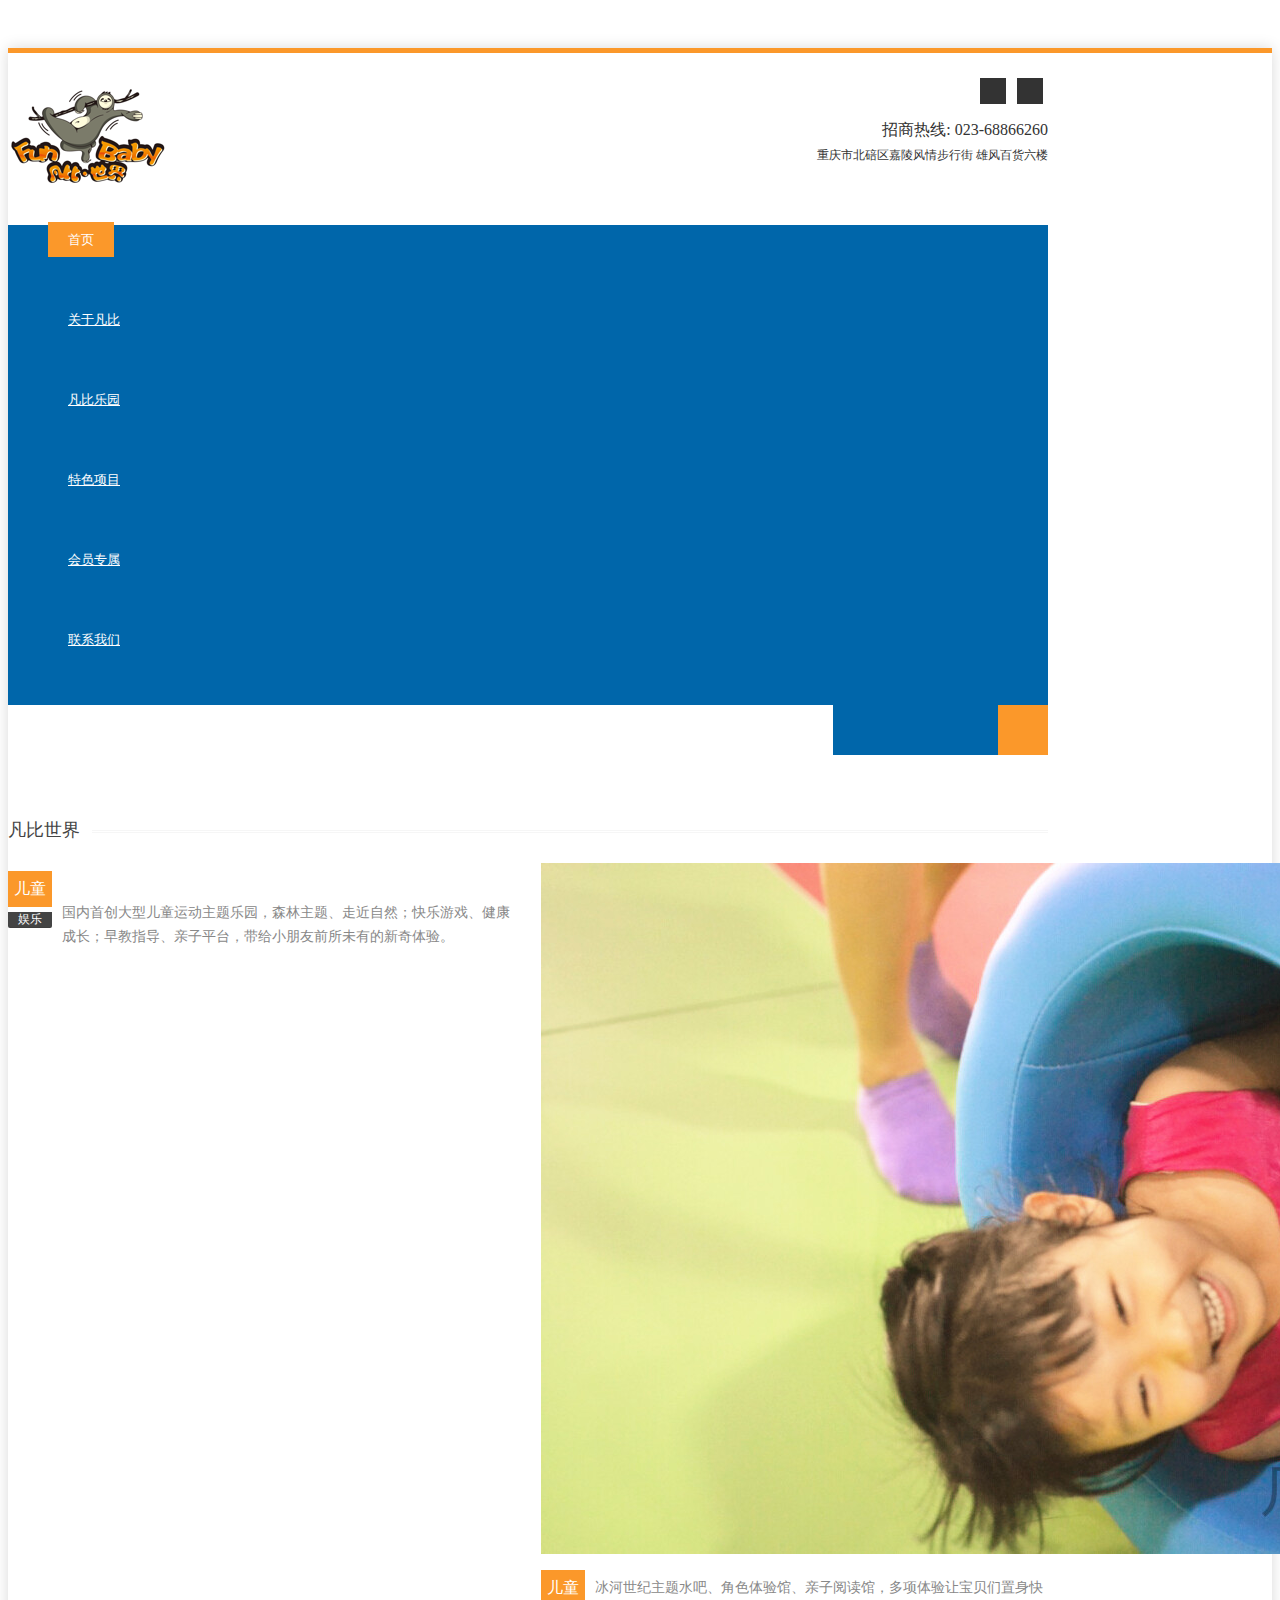
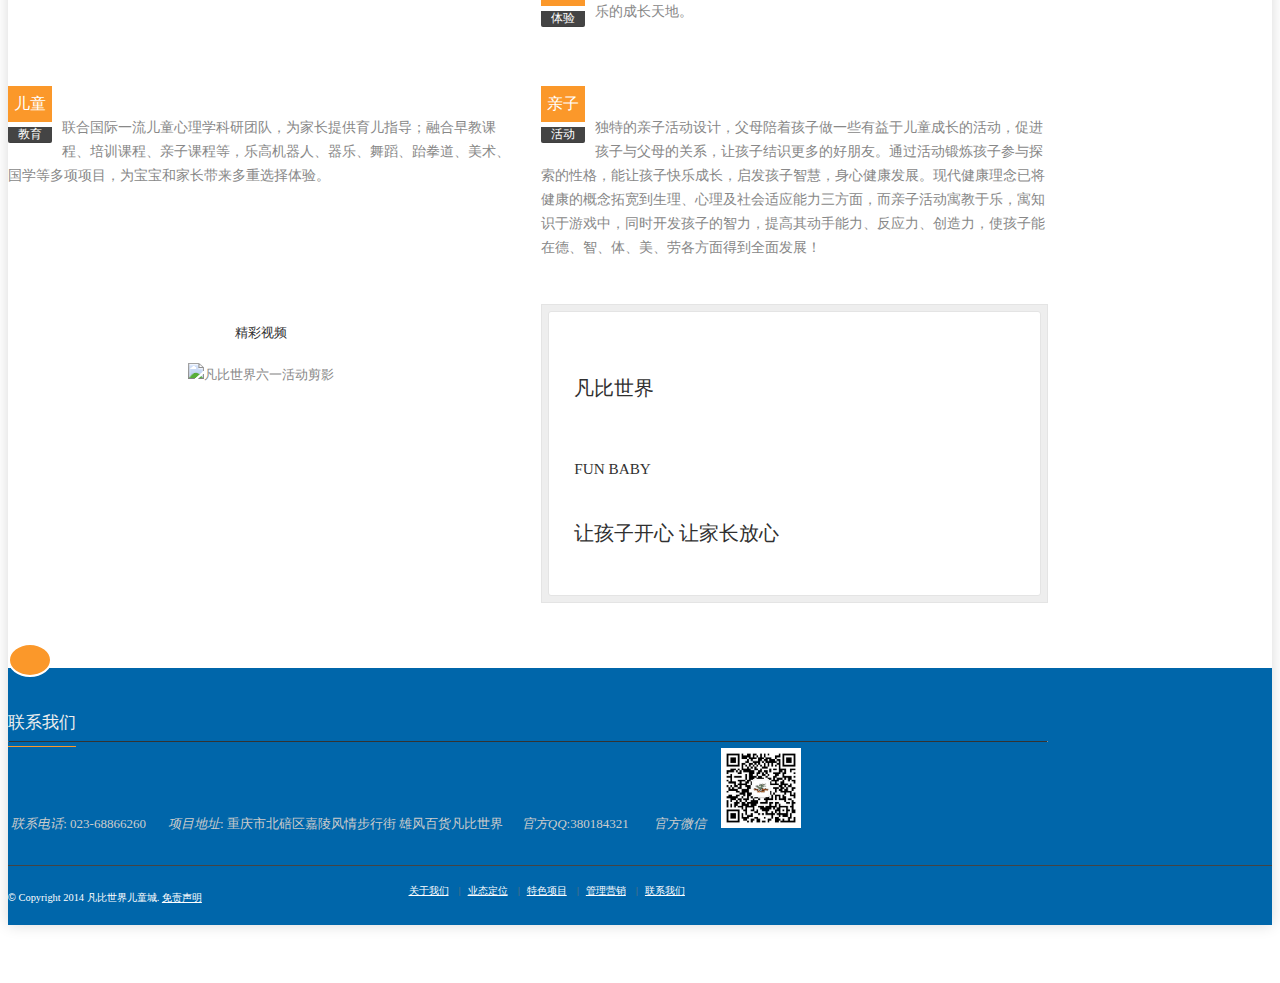
==== commit 4bb8aecc: "change index" ====
--- a/index.html
+++ b/index.html
@@ -267,7 +267,7 @@
                                 </div>
 
                                 <p>
-国内首创大型儿童运动主题乐园，森林主题、走近自然；快乐游戏、健康成长；早教指导、亲子平台，带给小朋友前所未有的新奇体验。
+                                国内首创大型儿童运动主题乐园，森林主题、走近自然；快乐游戏、健康成长；早教指导、亲子平台，带给小朋友前所未有的新奇体验。
                                 </p>
 
                             </article>
@@ -287,13 +287,13 @@
                                 </div>
 
                                 <p>
-冰河世纪主题水吧、角色体验馆、亲子阅读馆，多项体验让宝贝们置身快乐的成长天地。
+                                冰河世纪主题水吧、角色体验馆、亲子阅读馆，多项体验让宝贝们置身快乐的成长天地。
                                 </p>
 
                             </article>
 
                         </div>
-                        </div>
+                    </div>
                     <div class="break"></div>
                     <div class="row-fluid recent-posts">
                         <div class="span6">
@@ -311,7 +311,7 @@
                                 </div>
 
                                 <p>
-联合国际一流儿童心理学科研团队，为家长提供育儿指导；融合早教课程、培训课程、亲子课程等，乐高机器人、器乐、舞蹈、跆拳道、美术、国学等多项项目，为宝宝和家长带来多重选择体验。
+                                联合国际一流儿童心理学科研团队，为家长提供育儿指导；融合早教课程、培训课程、亲子课程等，乐高机器人、器乐、舞蹈、跆拳道、美术、国学等多项项目，为宝宝和家长带来多重选择体验。
                                 </p>
 
                             </article>
@@ -347,39 +347,34 @@
                     <!-- 联系我们开始===================================== -->
                     <div class="row-fluid top30">
 
-                        <div class="span12">
+                        <div class="span6">
+                            <div style="text-align: center">
+                                <h4 class="text-left">精彩视频</h4>
+                                <img id="test1" src="http://r4.ykimg.com/054104085575032A6A0A4D04BC1BD399" replace="false" alt="凡比世界六一活动剪影" title="凡比世界六一活动剪影" />
+                            </div>
+                        </div>
+
+
+                        <div class="span6">
 
                             <div class="info-box shadow-large bottom0">
 
                                 <div class="info-box-inner">
 
                                     <div class="info-content">
-
+                                        <br />
                                         <h2 class="text-center">凡比世界</h2>
+                                        <br />
                                         <h3 class="text-center">FUN BABY</h3>
-
+                                        <br />
                                         <h4 class="text-center">
-                                        让孩子开心 让家长放心
+                                            让孩子开心 让家长放心
                                         </h4>
-
+                                        <br />
                                     </div>
 
 
-                                    <div class="clearfix">
-
-                                    </div>
-                                    <br/>
-                                    <video id="really-cool-video" class="video-js vjs-default-skin" controls
-                                                                  preload="auto" width="640" height="480" poster="really-cool-video-poster.jpg"
-                                                                                                          data-setup='{}'>
-                                        <source src="./img/fanbi.mp4" type='video/mp4'>
-                                        <p class="vjs-no-js">
-                                        To view this video please enable JavaScript, and consider upgrading to a web browser
-                                        that <a href="http://videojs.com/html5-video-support/" target="_blank">supports HTML5 video</a>
-                                        </p>
-                                    </video>
-                                </div>
-
+                                </div>
                             </div>
 
                         </div>
@@ -505,6 +500,7 @@
 
             <script src="js/custom.js"></script>
 
+            <script src="js/layer/layer.js"></script>
             <!-- CALL CAMERA SLIDER -->
 
             <script>
@@ -645,6 +641,23 @@
                 });
 
             </script>
+
+
+            <script>
+
+                $('#test1').on('click', function(){
+                    layer.open({
+                        type: 2,
+                        title: false,
+                        area: ['630px', '360px'],
+                        shade: 0.8,
+                        closeBtn: false,
+                        shadeClose: true,
+                        content: 'http://player.youku.com/embed/XMTI1NzQ5MTc4OA=='
+                    });
+                });
+
+            </script>
     </body>
 
 </html>
--- a/css/style.css
+++ b/css/style.css
@@ -3505,3 +3505,26 @@
 #really-cool-video{
     margin: 0 auto;
 }
+
+
+.kidsplace_index_banner01{background:url(../img/kidsplace_banner01.jpg) no-repeat left top; height:349px; position:relative;}
+.kidsplace_index_banner02{background:url(../img/kidsplace_banner02.jpg) no-repeat left top; height:364px;}
+.kidsplace_index_banner03{background:url(../img/kidsplace_banner03.jpg) no-repeat left top; height:366px;}
+.kidsplace_index_banner04{background:url(../img/kidsplace_banner04.jpg) no-repeat left top; height:256px;}
+.kidsplace_index_banner05{background:url(../img/kidsplace_banner05.jpg) no-repeat left top; height:468px;}
+.kidsplace_index_banner06{background:url(../img/kidsplace_banner06.jpg) no-repeat left top; height:367px;}
+.kidsplace_index_banner_c{width:302px; height:302px; position:absolute; left:325px; top:210px; z-index:7;}
+.kidsplace_index_an01{width: 238px;height: 238px;position: absolute;left: 140px;top: 128px; z-index:11; cursor:pointer;border-radius:119px;}
+.kidsplace_index_an02{width: 238px;height: 238px;position: absolute;left: 357px;top: 28px; z-index:12; cursor:pointer;border-radius:119px;}
+.kidsplace_index_an03{width: 238px;height: 238px;position: absolute;left: 579px;top: 129px; z-index:13; cursor:pointer;border-radius:119px;}
+.kidsplace_index_an04{width: 238px;height: 238px;position: absolute;left: 580px;top: 353px; z-index:14; cursor:pointer;border-radius:119px;}
+.kidsplace_index_an05{width: 238px;height: 238px;position: absolute;left: 353px;top: 451px; z-index:15; cursor:pointer;border-radius:119px;}
+.kidsplace_index_an06{width: 238px;height: 238px;position: absolute;left: 138px;top: 353px; z-index:16; cursor:pointer;border-radius:119px;}
+.kidsplace_index_zi{width:302px; height:302px; position:absolute; left:325px; top:210px; z-index:8; background:url(../img/kidsplace_banner_c2.png) no-repeat left top;display:none;}
+.kidsplace_index_zi .kidsplace_index_zi_nei{padding:60px 50px; line-height:22px;}
+.kidsplace_index_zi .kidsplace_index_zi_nei div{display:none; color:#9b6e11;}
+.kidsplace_index_zi .kidsplace_index_zi_nei div strong{font-size:16px; display:block; font-weight:bolder; text-align:center;}
+.kidsplace_index_zi .kidsplace_index_zi_nei div span{ display:block; font-weight:bolder; text-align:center;}
+.kidsplace_banner_an{padding:128px 0 0 821px;}
+.kidsplace_nei{width:562px; margin:0 auto; color:#FFF; font-size:14px; line-height:28px;}
+.kidsplace_nei .title{text-align:center; font-size:20px; font-weight:bold;}
